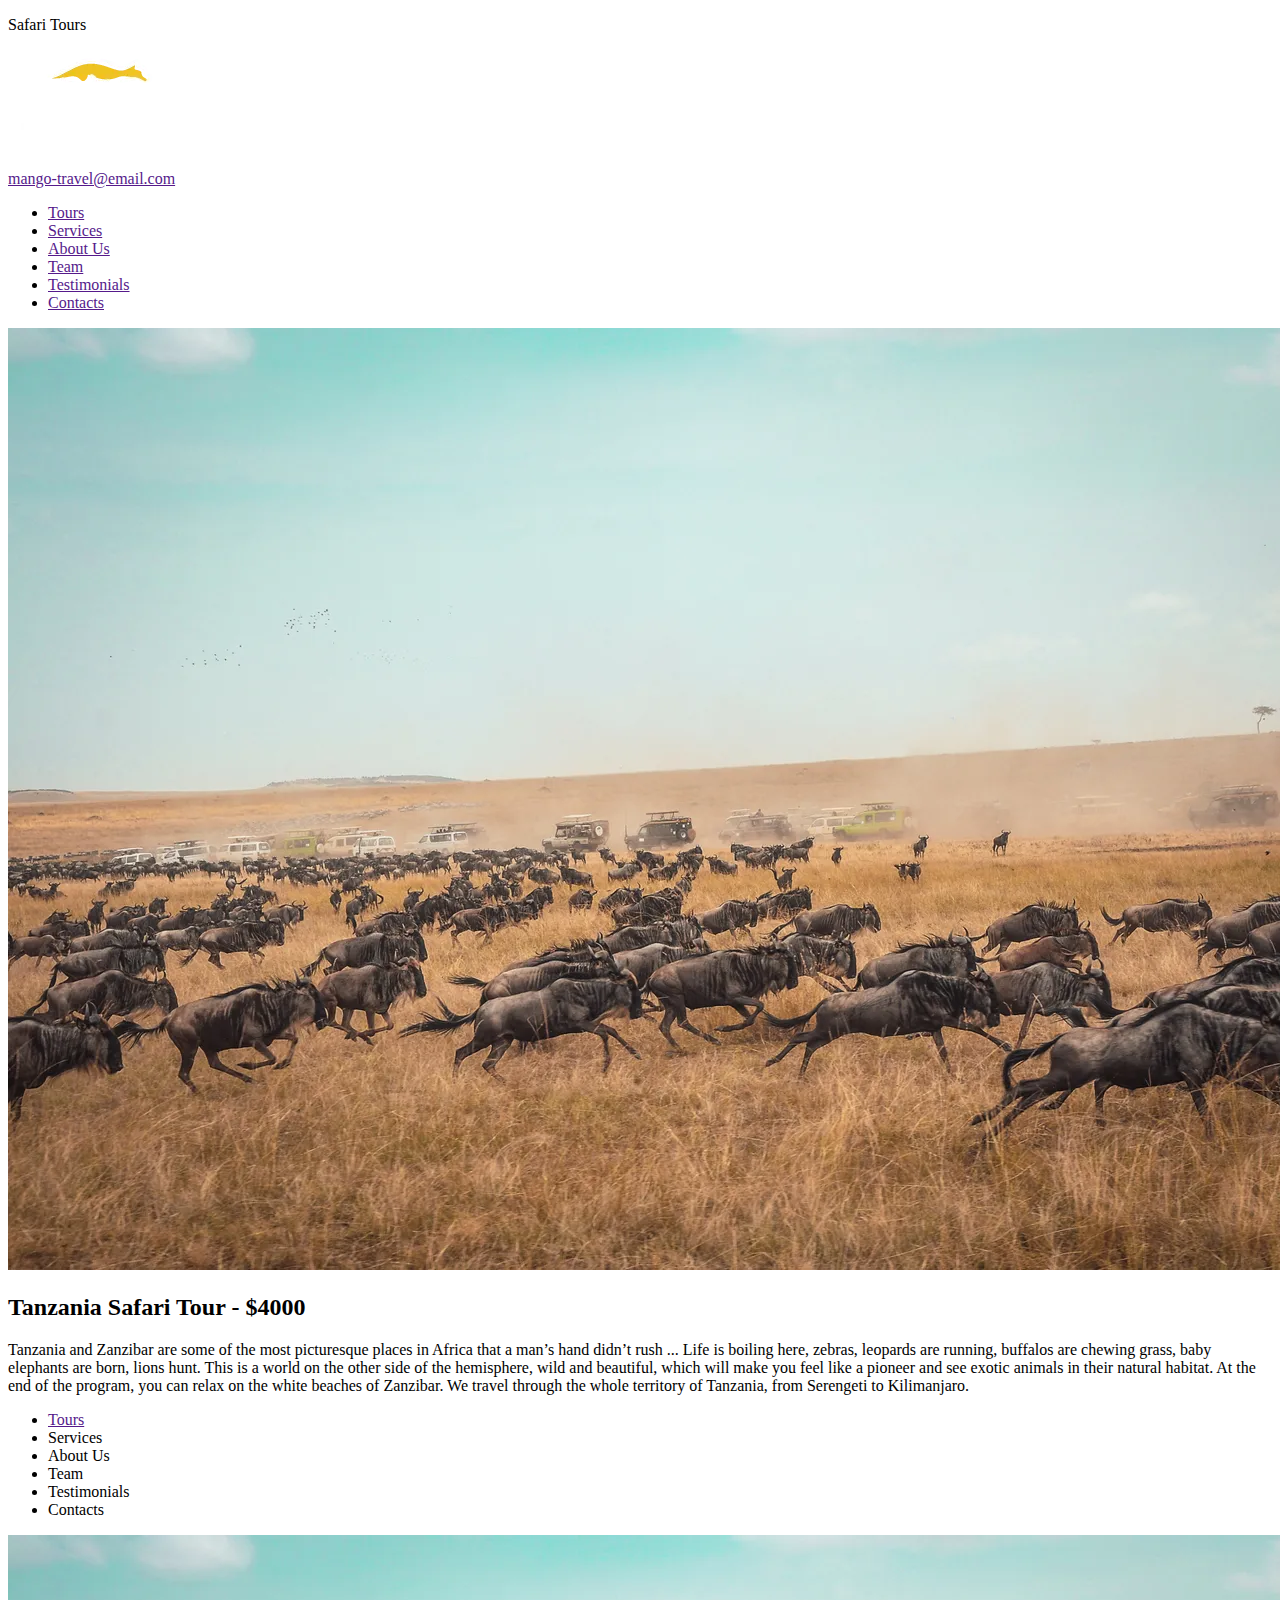
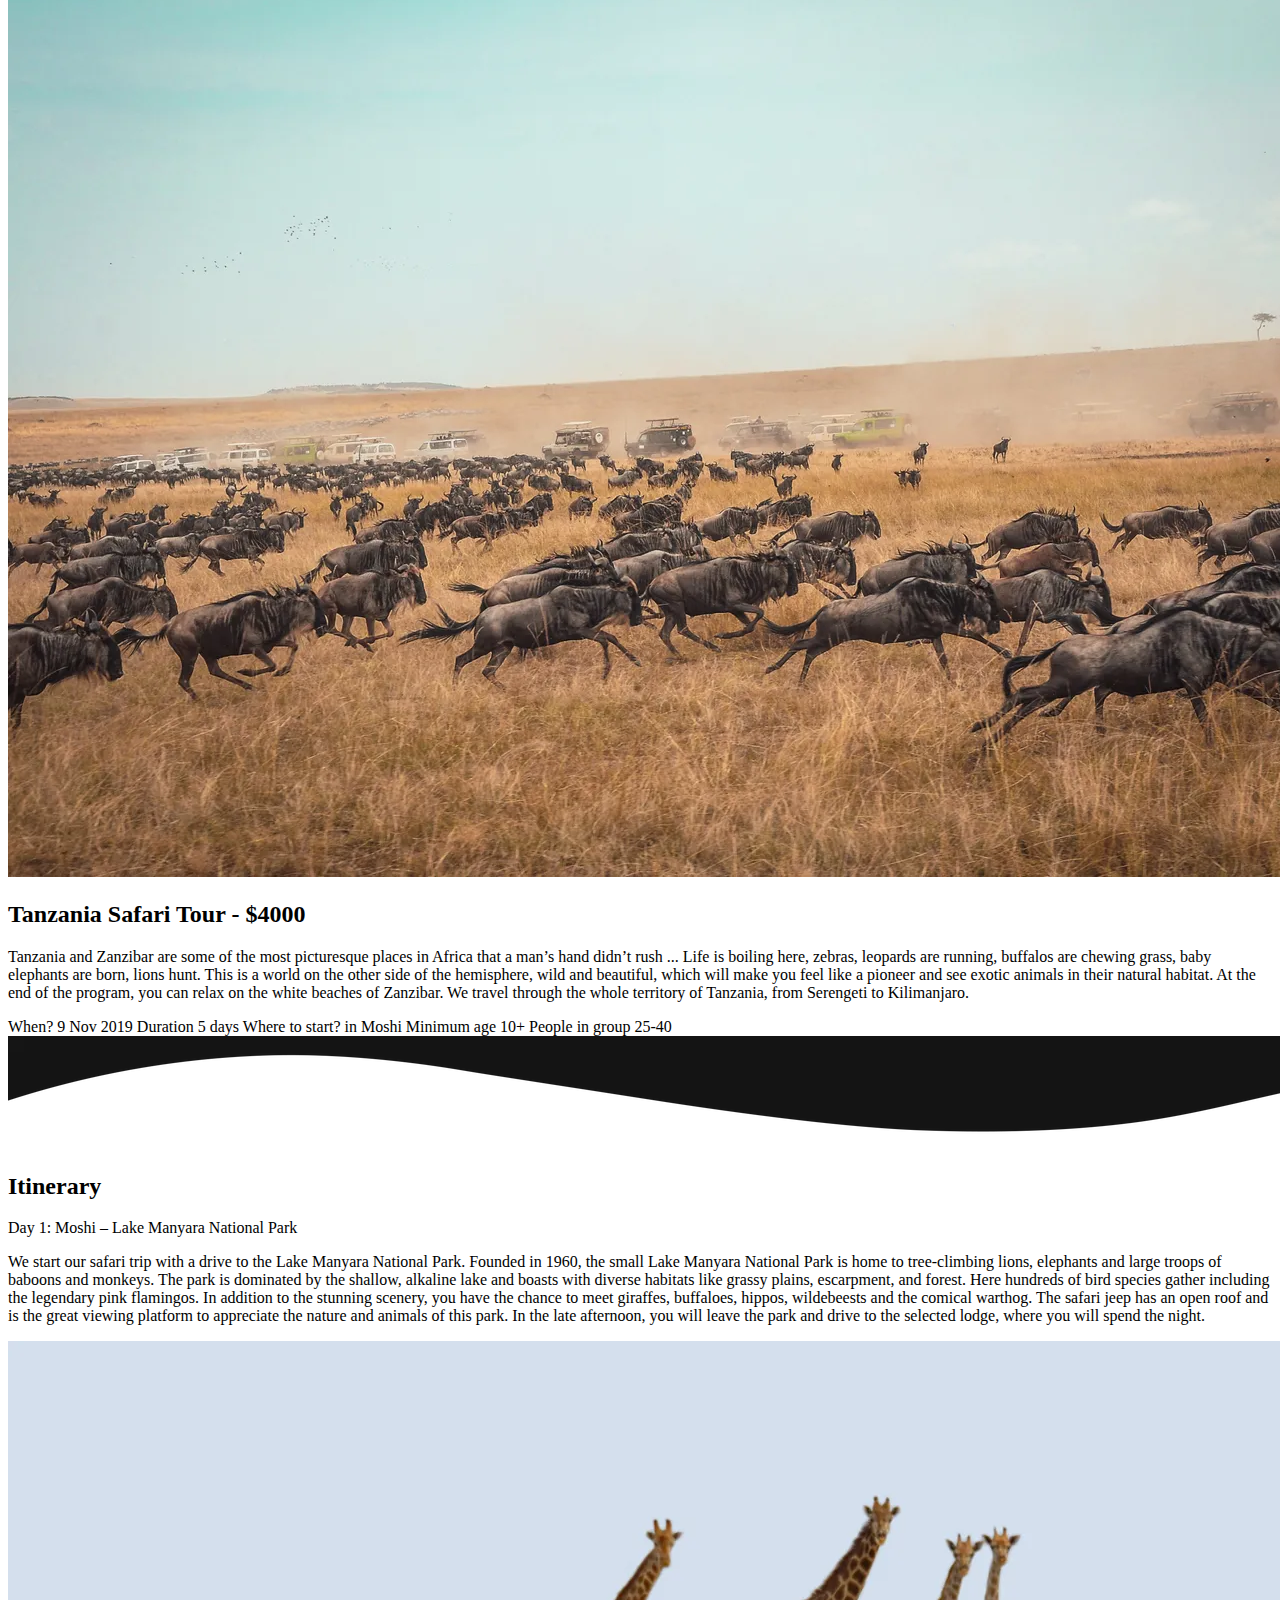
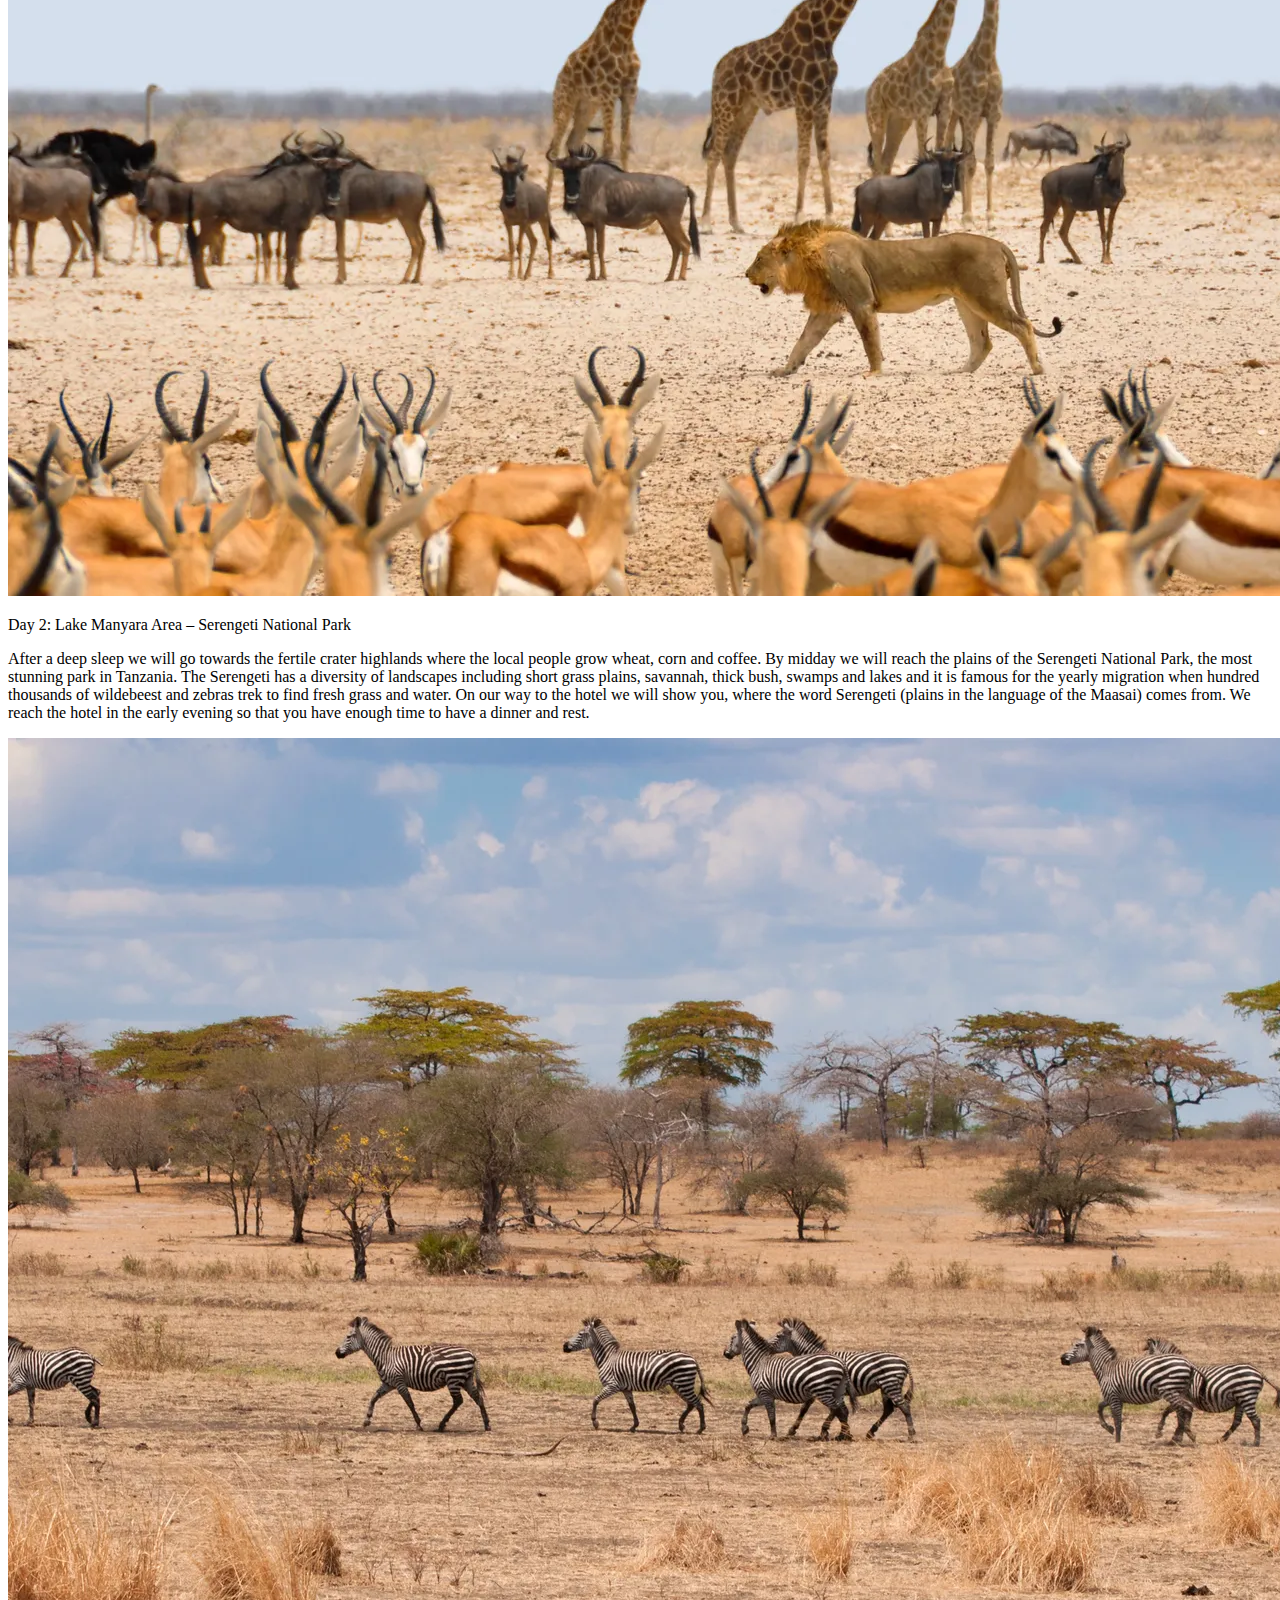
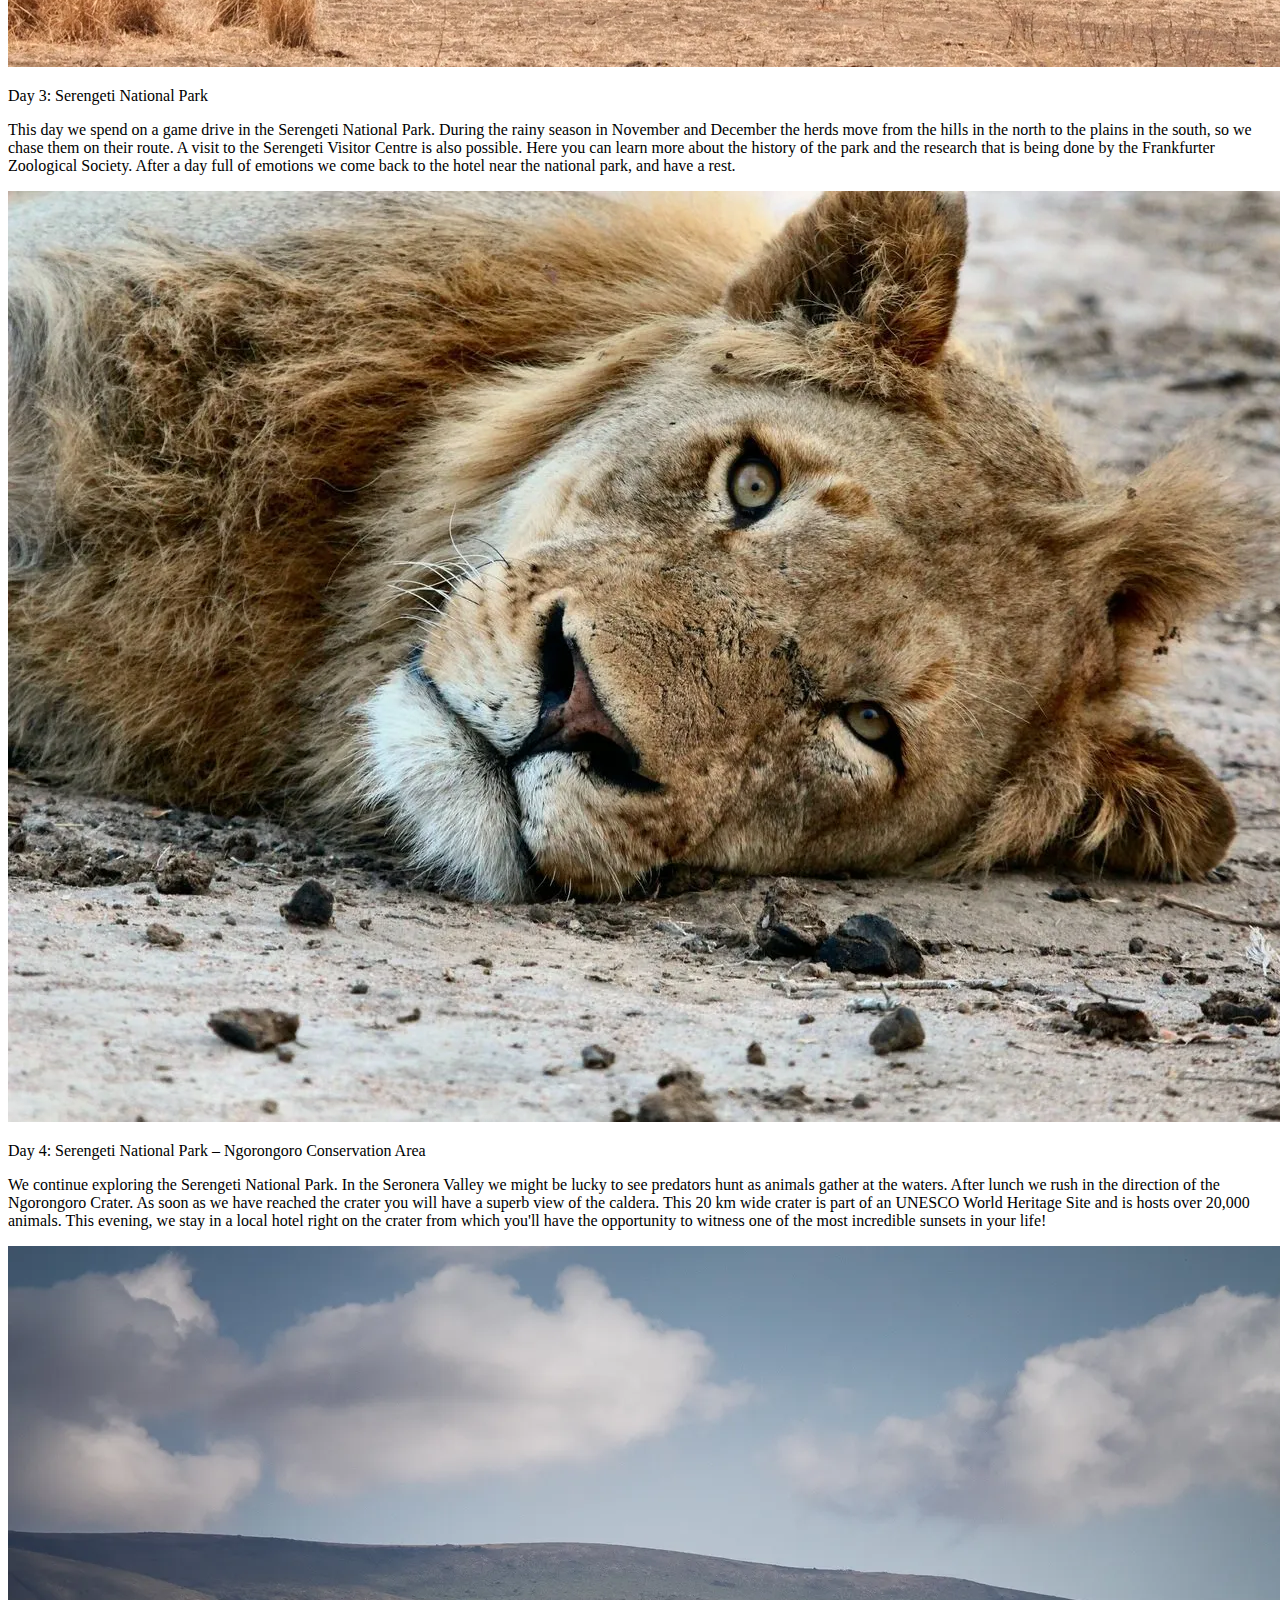
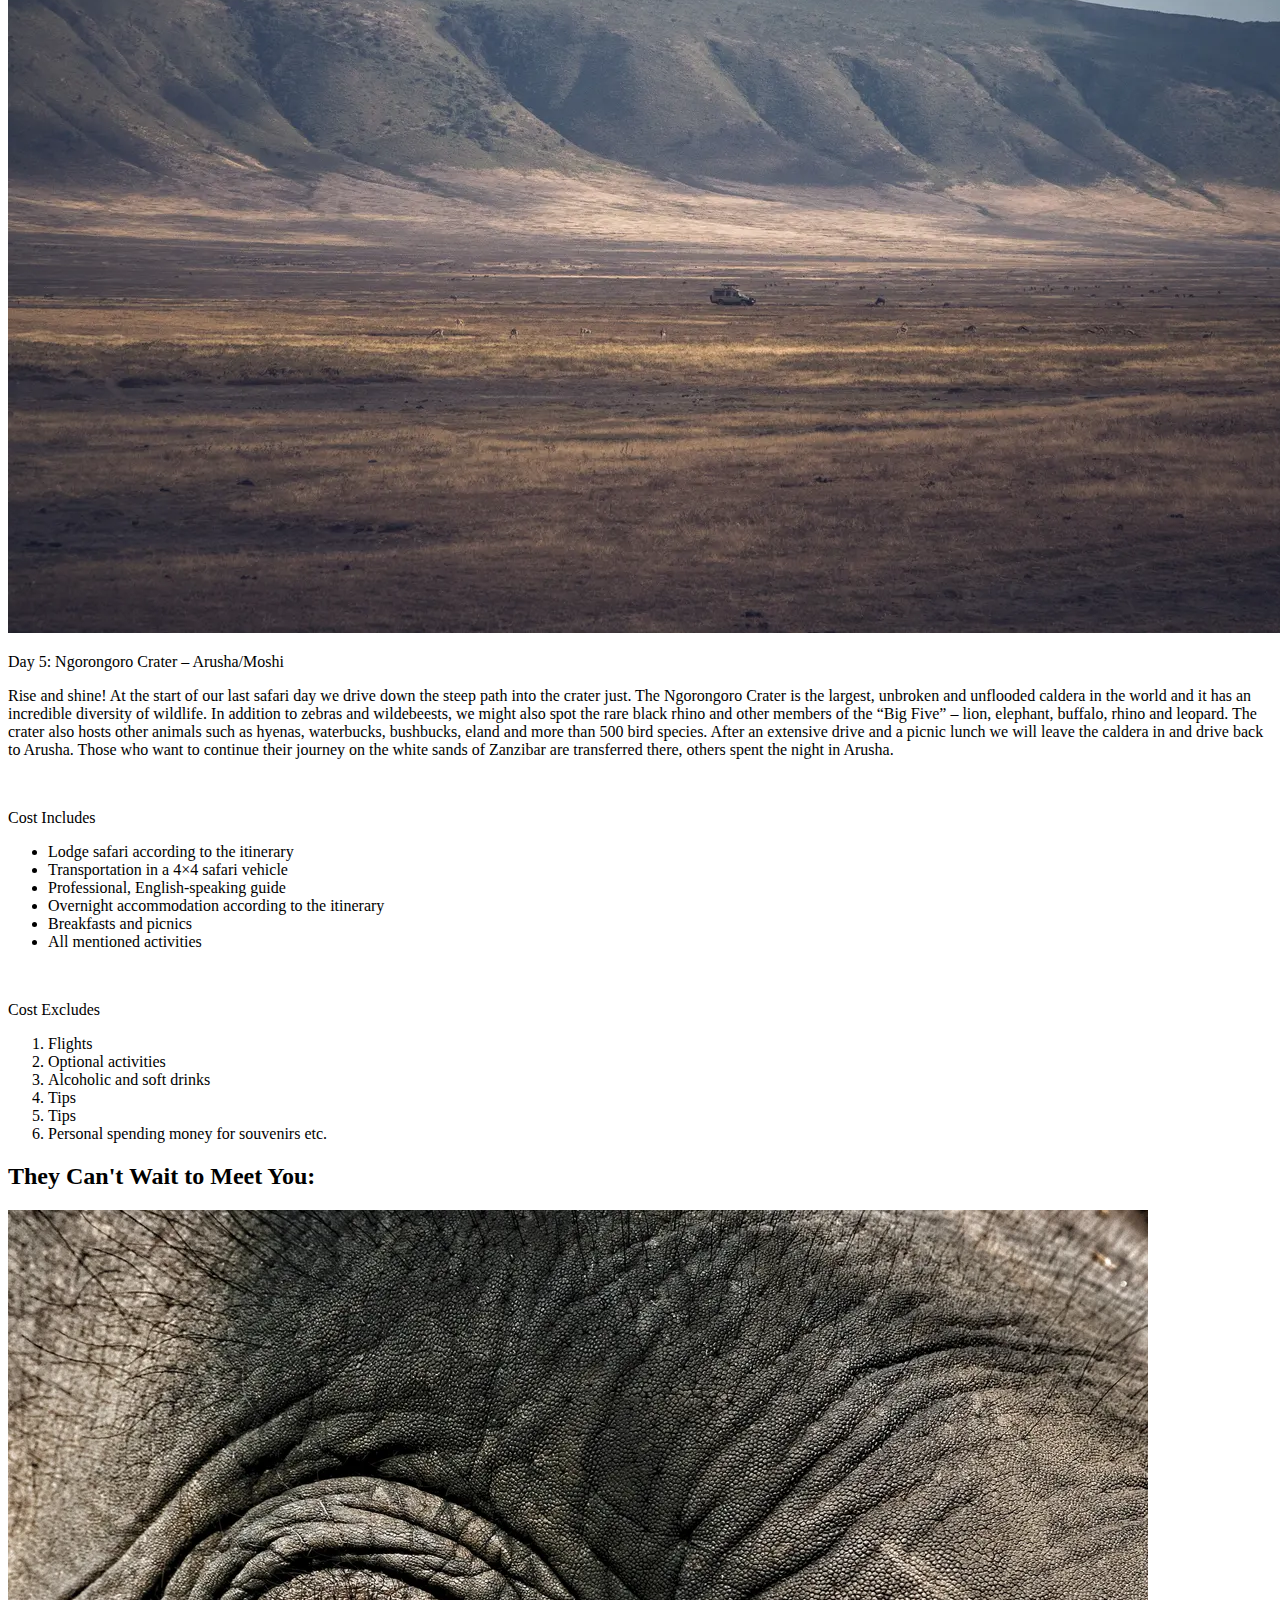
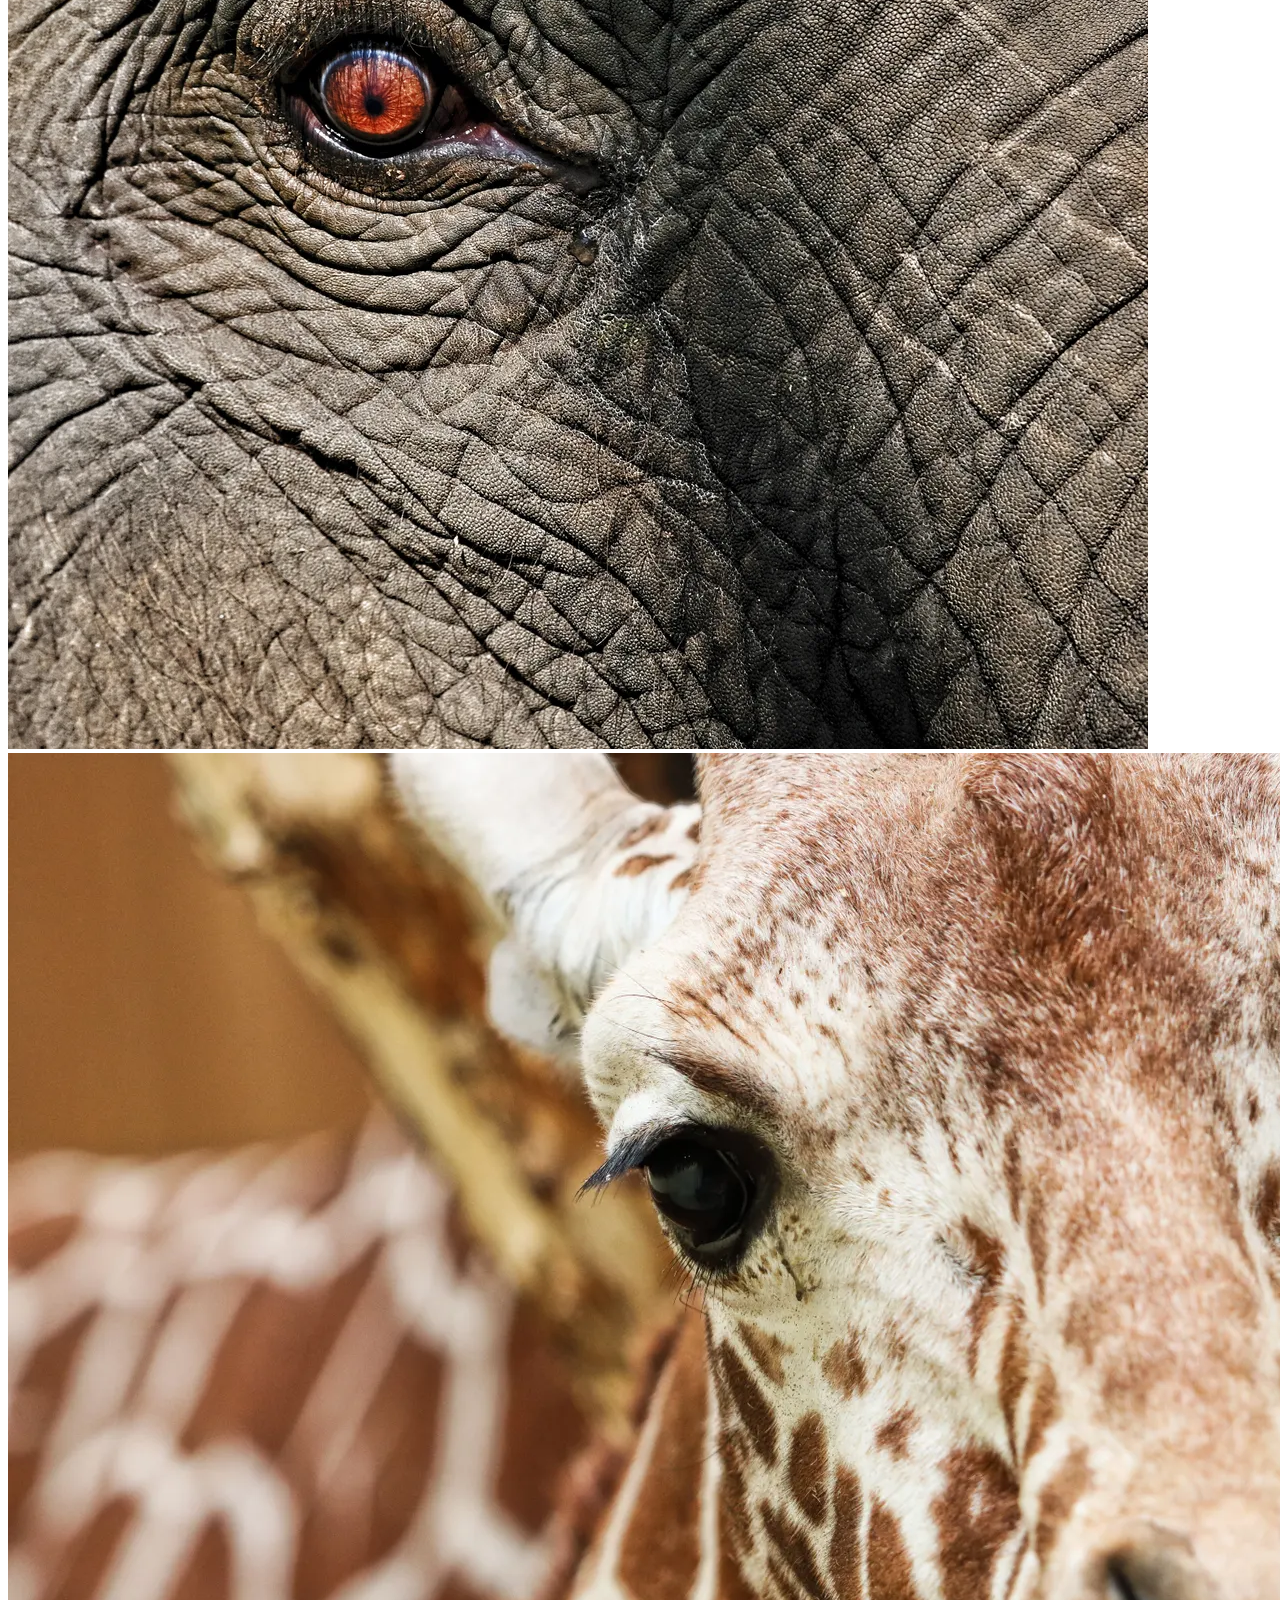
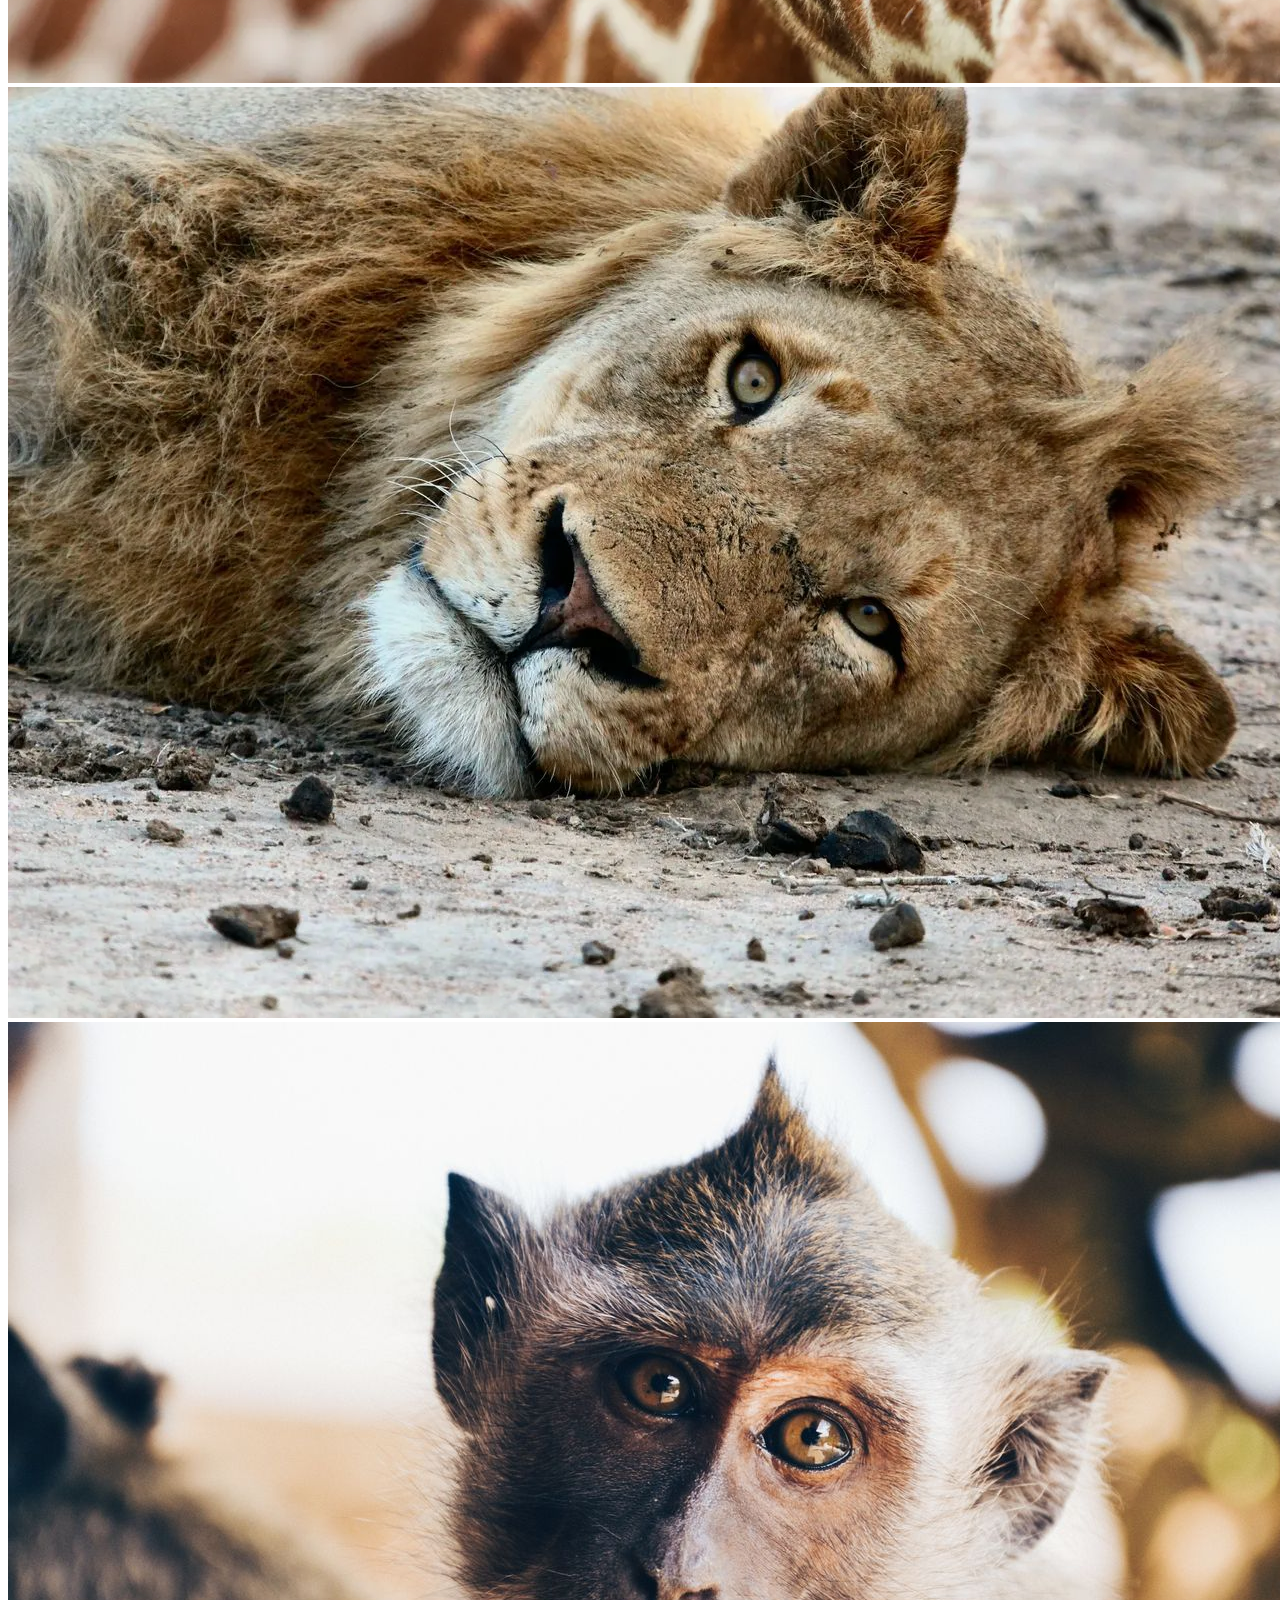
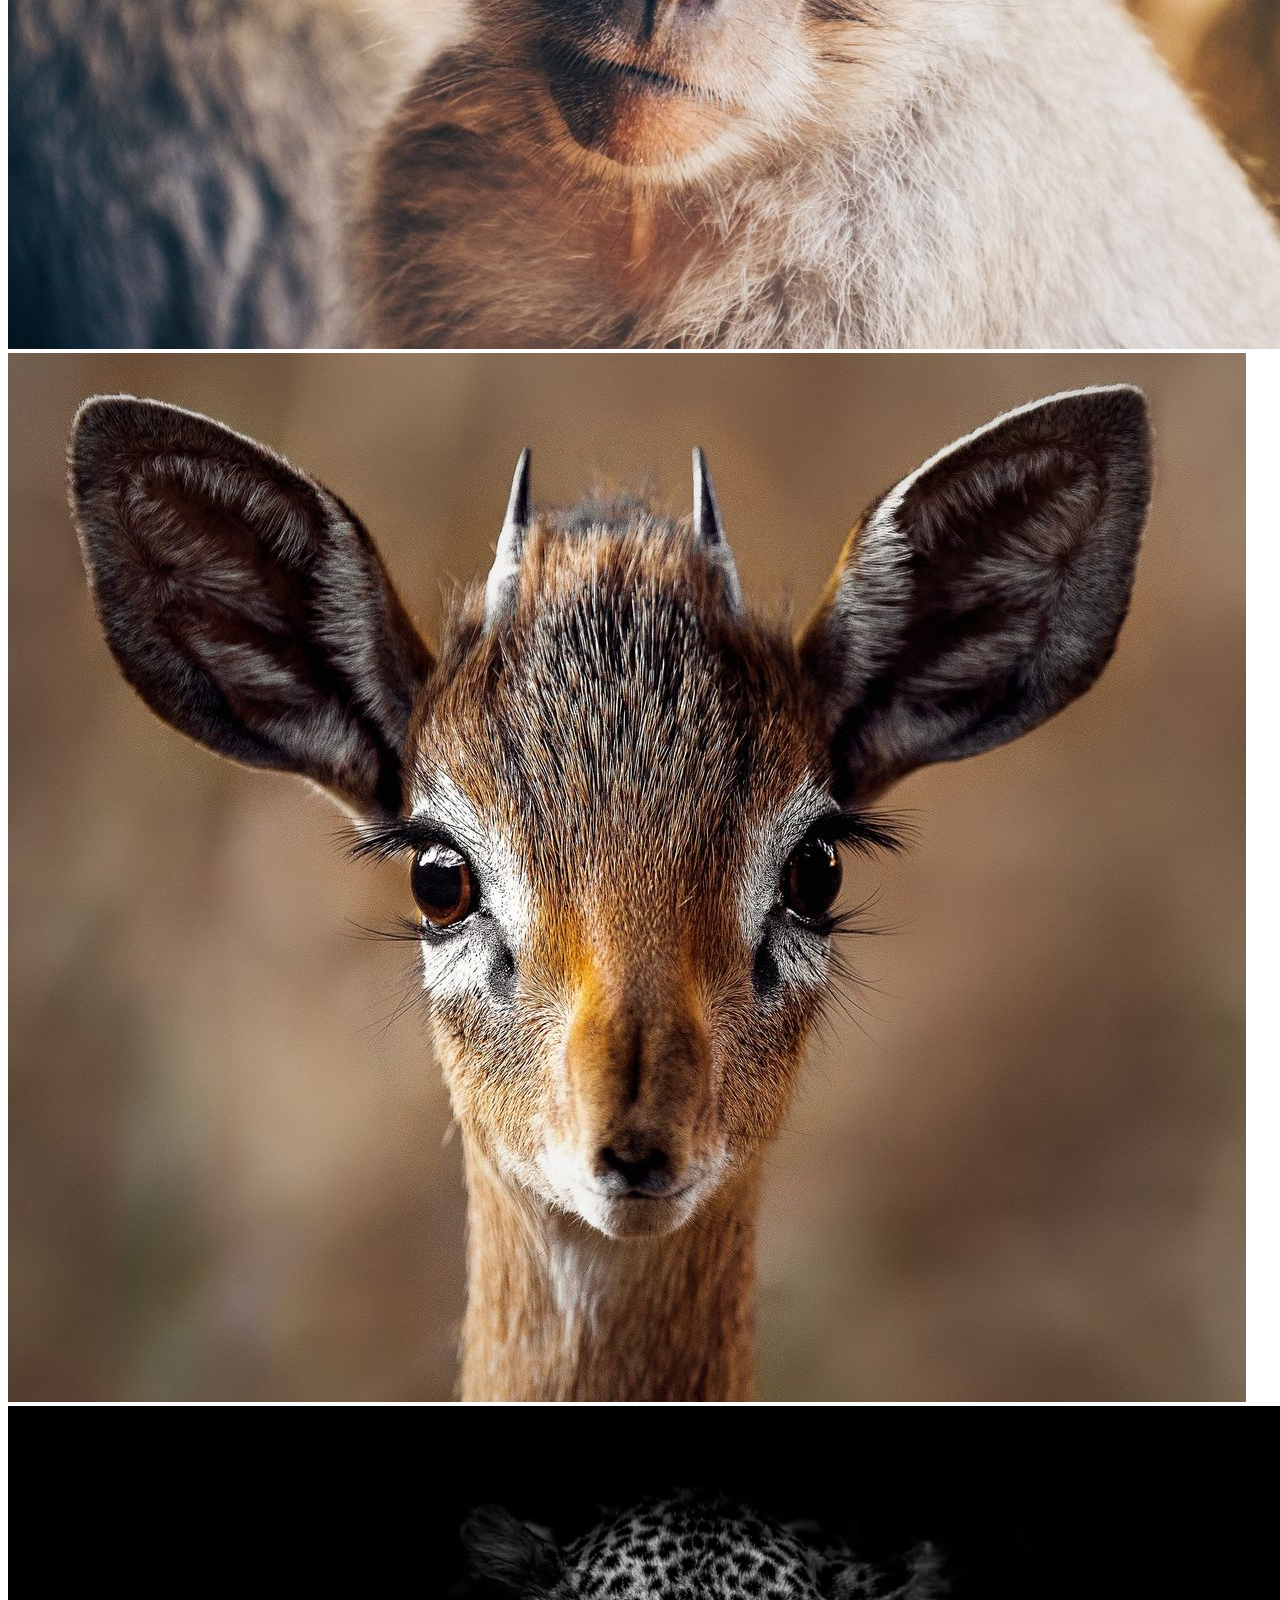
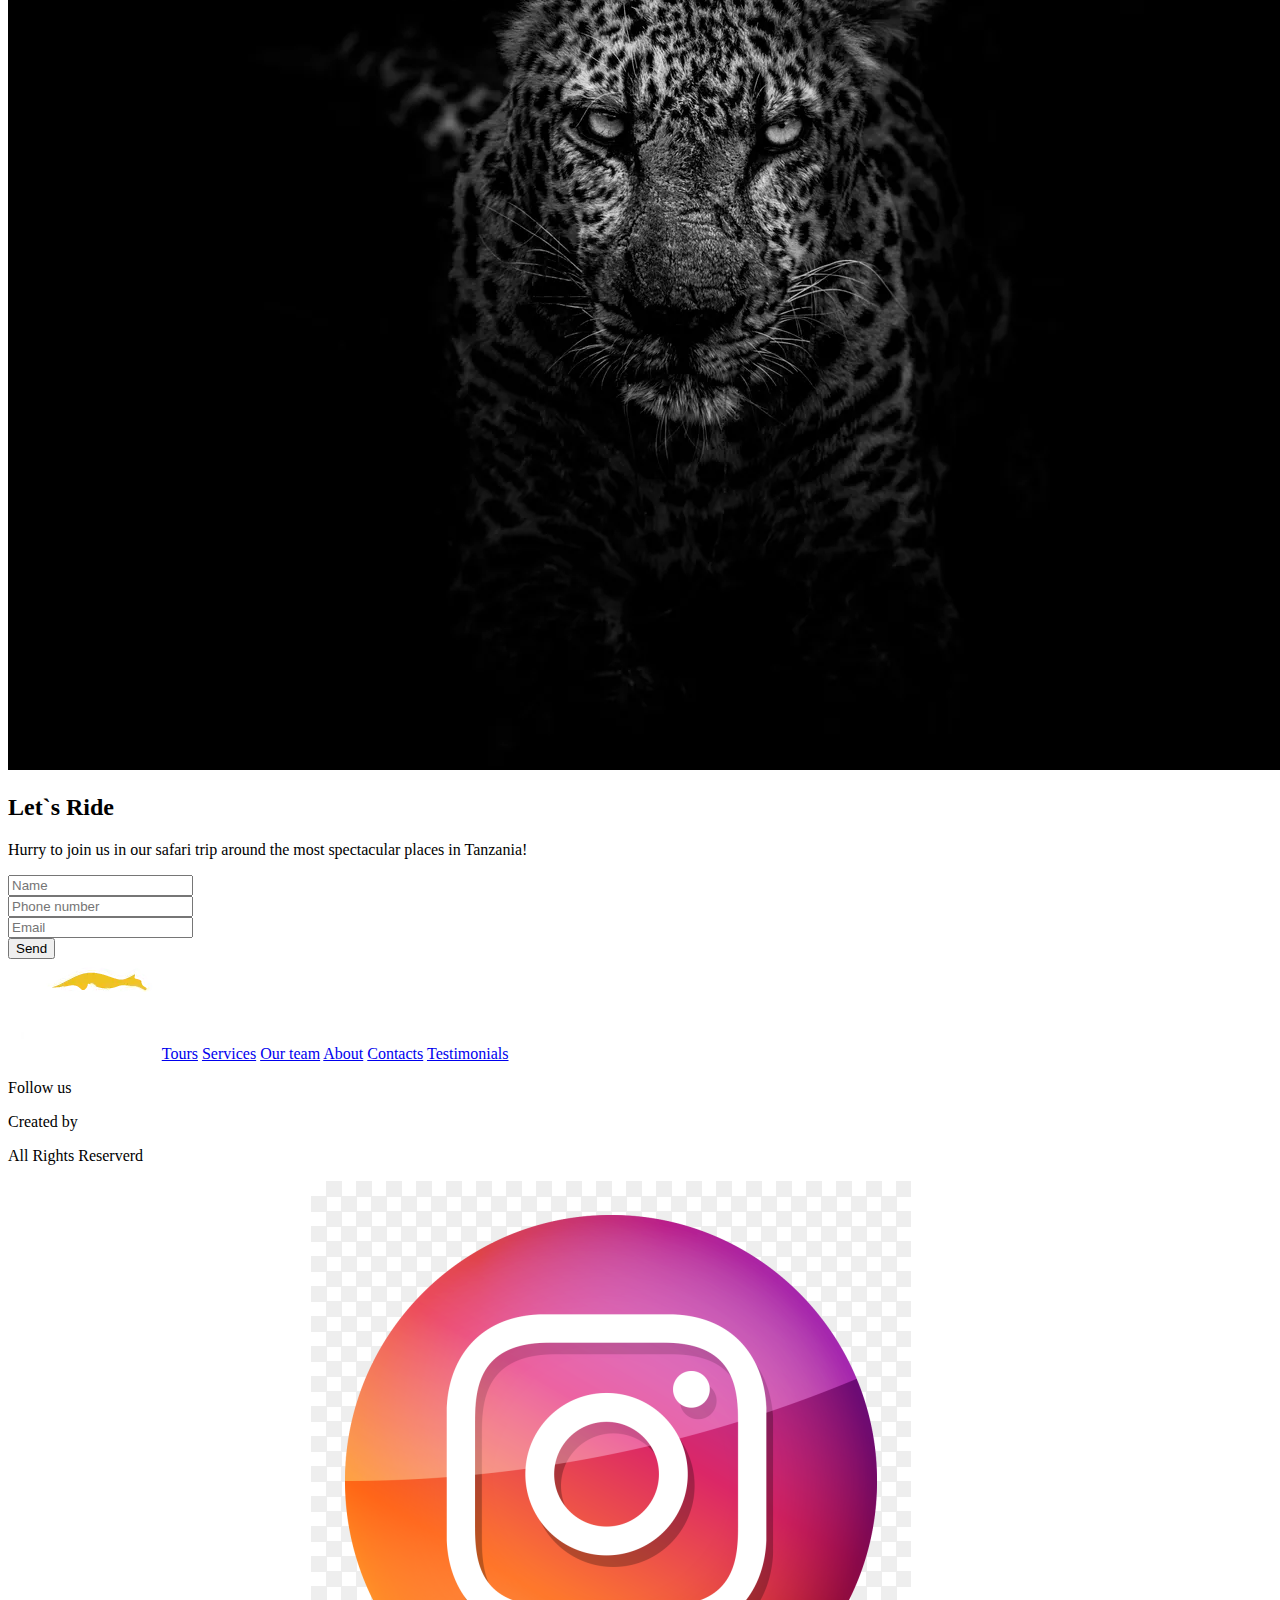
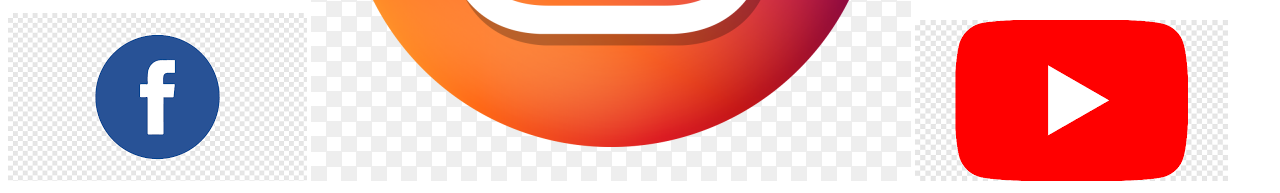
==== secondpage.html @ f49b32c6 "Added images footer and form" ====
<!DOCTYPE html>
<html lang="en">

<head>
    <meta charset="UTF-8">
    <meta http-equiv="X-UA-Compatible" content="IE=edge">
    <meta name="viewport" content="width=device-width, initial-scale=1.0">
    <title>Safari Tours</title>

</head>

<body>
    <!-- start Ivan section-->
    <header>
        <div>
            <p>Safari Tours</p>
        </div>
        <div class="logo">
            <img src="img-ivan/logo.webp" alt="logo">
        </div>
        <div class="email">
            <p><a href="">mango-travel@email.com</a></p>
        </div>
        <nav class="navigation-menu">
            <ul>
                <li><a href="">Tours</a></li>
                <li><a href="">Services</a></li>
                <li><a href="">About Us</a></li>
                <li><a href="">Team</a></li>
                <li><a href="">Testimonials</a></li>
                <li><a href="">Contacts</a></li>
            </ul>
        </nav>
    </header>
    <main>
        <div>
            <div class="tanzania-safari-tour">
                <img src=" img-ivan/animals-run.webp" alt="animals">
                <h2>Tanzania Safari Tour - $4000</h2>
                <p>Tanzania and Zanzibar are some of the most picturesque places in Africa that a man’s hand didn’t rush
                    ...
                    Life is boiling here, zebras, leopards are running, buffalos are chewing grass, baby elephants are
                    born,
                    lions hunt. This is a world on the other side of the hemisphere, wild and beautiful, which will make
                    you
                    feel like a pioneer and see exotic animals in their natural habitat. At the end of the program, you
                    can
                    relax on the white beaches of Zanzibar. We travel through the whole territory of Tanzania, from
                    Serengeti to Kilimanjaro.</p>
            </div>
            <nav class="navigation-menu">
                <ul>
                    <li><a href="">Tours</a></li>
                    <li><a href=""></a>Services</a></li>
                    <li><a href=""></a>About Us</a></li>
                    <li><a href=""></a>Team</a></li>
                    <li><a href=""></a>Testimonials</a></li>
                    <li><a href=""></a>Contacts</a></li>
                </ul>
            </nav>
            </header>
        </div>
        <div>
            <div class="tanzania-safari-tour">
                <img src=" img-ivan/animals-run.webp">
                <h2>Tanzania Safari Tour - $4000</h2>
                <p>Tanzania and Zanzibar are some of the most picturesque places in Africa that a man’s hand didn’t rush
                    ...
                    Life is boiling here, zebras, leopards are running, buffalos are chewing grass, baby elephants are
                    born,
                    lions hunt. This is a world on the other side of the hemisphere, wild and beautiful, which will make
                    you
                    feel like a pioneer and see exotic animals in their natural habitat. At the end of the program, you
                    can
                    relax on the white beaches of Zanzibar. We travel through the whole territory of Tanzania, from
                    Serengeti to Kilimanjaro.</p>
            </div>
            <div class="about-tour">
                <div class="info-about-tour">
                    <span>When? 9 Nov 2019</span>
                    <span>Duration 5 days</span>
                    <span>Where to start? in Moshi</span>
                    <span>Minimum age 10+</span>
                    <span>People in group 25-40</span>
                </div>
            </div>
            <!--finish Ivan Section-->
            <section>
                <div>
                    <img src="img-yevhen/line-black.webp" alt="line-black">
                </div>
                <h2>Itinerary</h2>
                <p>Day 1: Moshi – Lake Manyara National Park</p>
                <p>We start our safari trip with a drive to the Lake Manyara National Park. Founded in 1960, the small
                    Lake
                    Manyara National Park is home to tree-climbing lions, elephants and large troops of baboons and
                    monkeys.
                    The park is dominated by the shallow, alkaline lake and boasts with diverse habitats like grassy
                    plains,
                    escarpment, and forest. Here hundreds of bird species gather including the legendary pink flamingos.
                    In
                    addition to the stunning scenery, you have the chance to meet giraffes, buffaloes, hippos,
                    wildebeests
                    and the comical warthog. The safari jeep has an open roof and is the great viewing platform to
                    appreciate the nature and animals of this park. In the late afternoon, you will leave the park and
                    drive
                    to the selected lodge, where you will spend the night.</p>
                <img src="img-yevhen/animals-photo.webp" alt="animals-photo">
                <p>Day 2: Lake Manyara Area – Serengeti National Park</p>
                <p>After a deep sleep we will go towards the fertile crater highlands where the local people grow wheat,
                    corn and coffee. By midday we will reach the plains of the Serengeti National Park, the most
                    stunning
                    park in Tanzania. The Serengeti has a diversity of landscapes including short grass plains,
                    savannah,
                    thick bush, swamps and lakes and it is famous for the yearly migration when hundred thousands of
                    wildebeest and zebras trek to find fresh grass and water. On our way to the hotel we will show you,
                    where the word Serengeti (plains in the language of the Maasai) comes from. We reach the hotel in
                    the
                    early evening so that you have enough time to have a dinner and rest.</p>
                <img src="img-yevhen/zebra-photo.webp" alt="zebra-photo">
                <p>Day 3: Serengeti National Park</p>
                <p>This day we spend on a game drive in the Serengeti National Park. During the rainy season in November
                    and
                    December the herds move from the hills in the north to the plains in the south, so we chase them on
                    their route. A visit to the Serengeti Visitor Centre is also possible. Here you can learn more about
                    the
                    history of the park and the research that is being done by the Frankfurter Zoological Society. After
                    a
                    day full of emotions we come back to the hotel near the national park, and have a rest.</p>
                <img src="img-yevhen/lion-photo.webp" alt="lion-photo">
                <p>Day 4: Serengeti National Park – Ngorongoro Conservation Area</p>
                <p>We continue exploring the Serengeti National Park. In the Seronera Valley we might be lucky to see
                    predators hunt as animals gather at the waters. After lunch we rush in the direction of the
                    Ngorongoro
                    Crater. As soon as we have reached the crater you will have a superb view of the caldera. This 20 km
                    wide crater is part of an UNESCO World Heritage Site and is hosts over 20,000 animals. This evening,
                    we
                    stay in a local hotel right on the crater from which you'll have the opportunity to witness one of
                    the
                    most incredible sunsets in your life!</p>
                <img src="img-yevhen/fon.webp" alt="fon-photo">
                <p>Day 5: Ngorongoro Crater – Arusha/Moshi</p>
                <p>Rise and shine! At the start of our last safari day we drive down the steep path into the crater
                    just.
                    The Ngorongoro Crater is the largest, unbroken and unflooded caldera in the world and it has an
                    incredible diversity of wildlife. In addition to zebras and wildebeests, we might also spot the rare
                    black rhino and other members of the “Big Five” – lion, elephant, buffalo, rhino and leopard. The
                    crater
                    also hosts other animals such as hyenas, waterbucks, bushbucks, eland and more than 500 bird
                    species.
                    After an extensive drive and a picnic lunch we will leave the caldera in and drive back to Arusha.
                    Those
                    who want to continue their journey on the white sands of Zanzibar are transferred there, others
                    spent
                    the night in Arusha.</p>
            </section>
            <section>
                <img>
                <p>Cost Includes</p>
                <ul>
                    <li>Lodge safari according to the itinerary</li>
                    <li>Transportation in a 4×4 safari vehicle</li>
                    <li>Professional, English-speaking guide</li>
                    <li>Overnight accommodation according to the itinerary</li>
                    <li>Breakfasts and picnics</li>
                    <li>All mentioned activities</li>
                </ul>
                <img>
                <p>Cost Excludes</p>
                <ol>
                    <li>Flights</li>
                    <li>Optional activities</li>
                    <li>Alcoholic and soft drinks</li>
                    <li>Tips</li>
                    <li>Tips</li>
                    <li>Personal spending money for souvenirs etc.</li>
                </ol>
            </section>
            <!--Roman start working-->
            <section>
                <div>
                    <h2>They Can't Wait to Meet You:</h2>
                    <img src="img-roman/elephant.png" alt="elephant">
                    <img src="img-roman/giraffe.png" alt="giraffe">
                    <img src="img-roman/lion.png" alt="lion">
                    <img src="img-roman/monkey.jpg" alt="monkey">
                    <img src="img-roman/pretty-anilmal.jpg" alt="pretty-anilmal">
                </div>
            </section>
            <section>
                <div class="сontent-want-to-see-real-africa">
                    <img src="img-roman/leopard.png" alt="leopard">
                    <h2>Let`s Ride</h2>
                    <p>Hurry to join us in our safari trip around the most spectacular places in Tanzania!</p>
                    <div class="contact-form-lets-ride">
                        <form action="#">
                            <div>
                                <input type="text" placeholder="Name">
                            </div>
                            <div>
                                <input type="number" placeholder="Phone number">
                            </div>
                            <div>
                                <input type="email" placeholder="Email">
                            </div>
                            <button type="submit">Send</button>
                        </form>
                    </div>
            </section>
    </main>
    <footer>
        <img src="img-roman/mango-travel-logo.png" alt="mango-icon">
        <a href="#">Tours</a>
        <a href="#">Services</a>
        <a href="#">Our team</a>
        <a href="#">About</a>
        <a href="#">Contacts</a>
        <a href="#">Testimonials</a>
        <p>Follow us</p>
        <p>Created by</p>
        <p>All Rights Reserverd</p>
        <img src="img-roman/facebook-logo.png" alt="facebook-logo">
        <img src="img-roman/instagram-logo.png" alt="instagram-logo">
        <img src="img-roman/youtube-logo.png" alt="youtube-logo">
    </footer>
    <!--Roman ends working-->
</body>

</html>
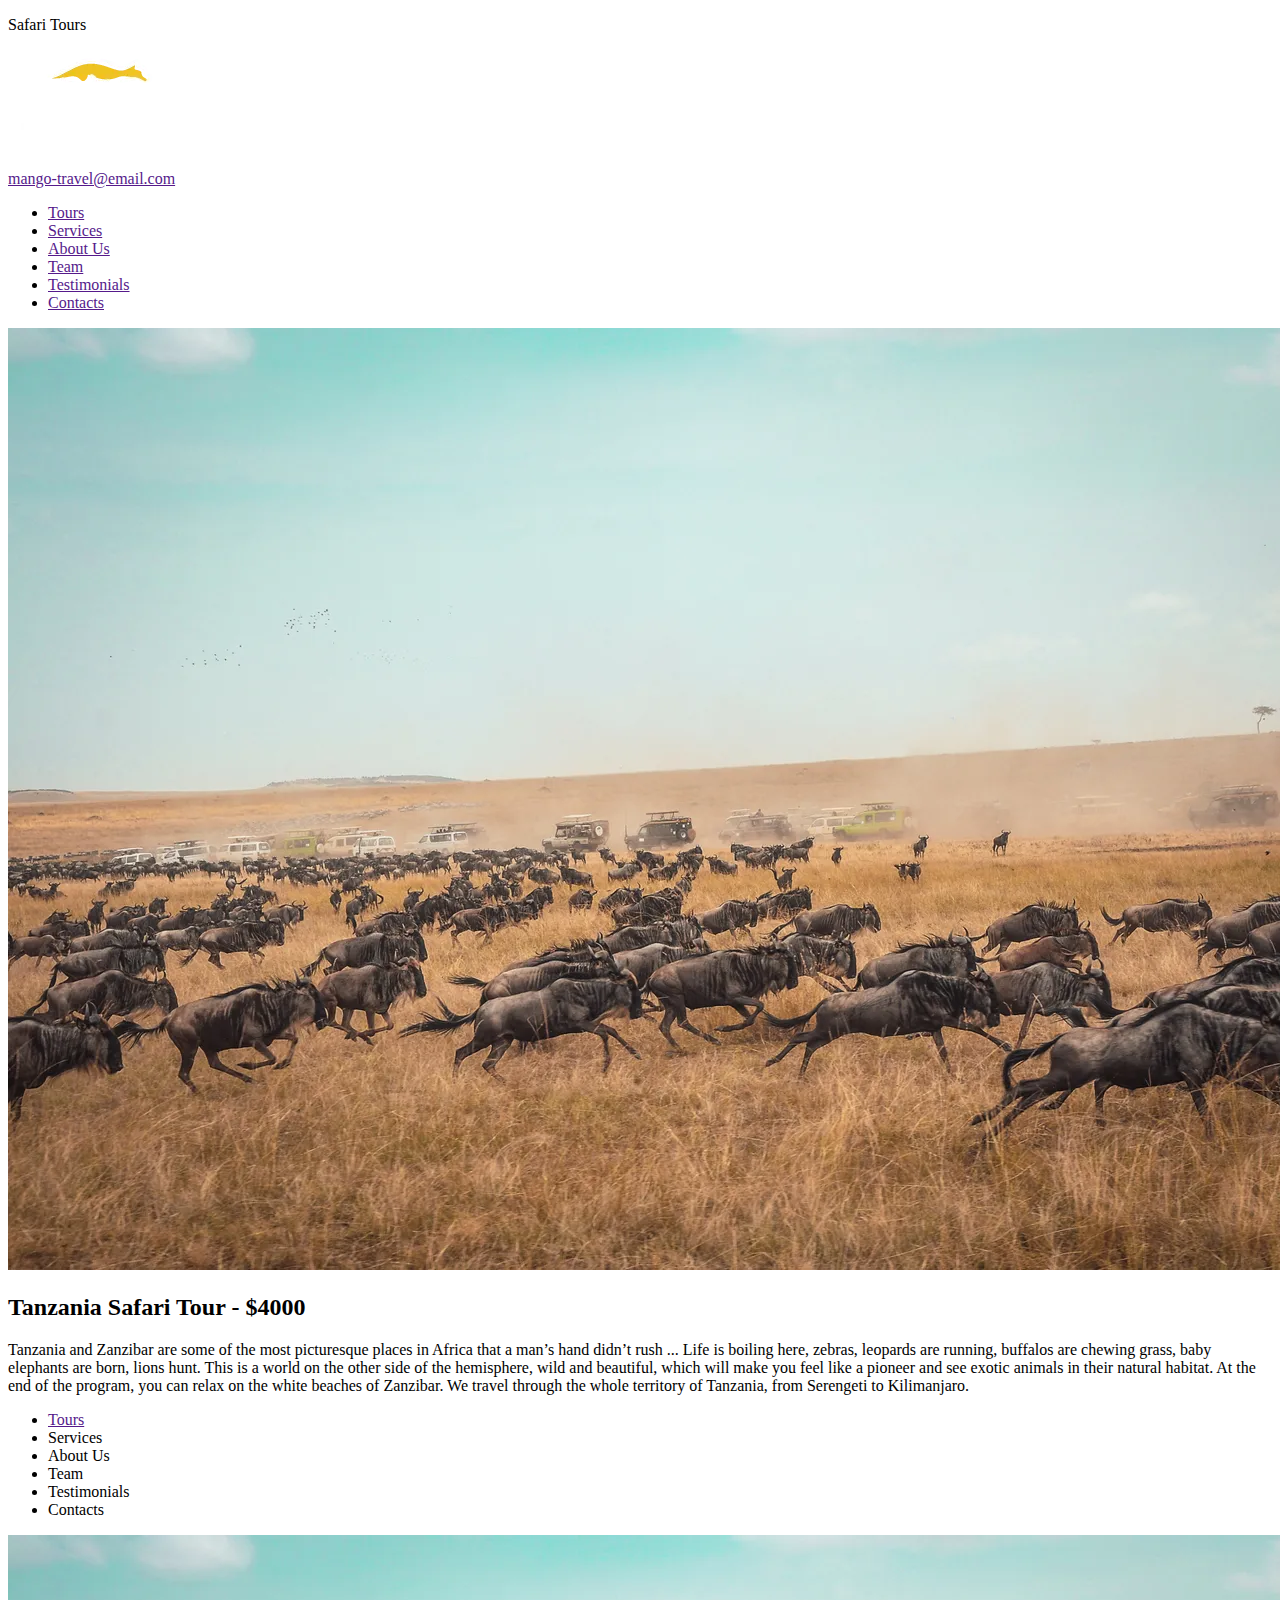
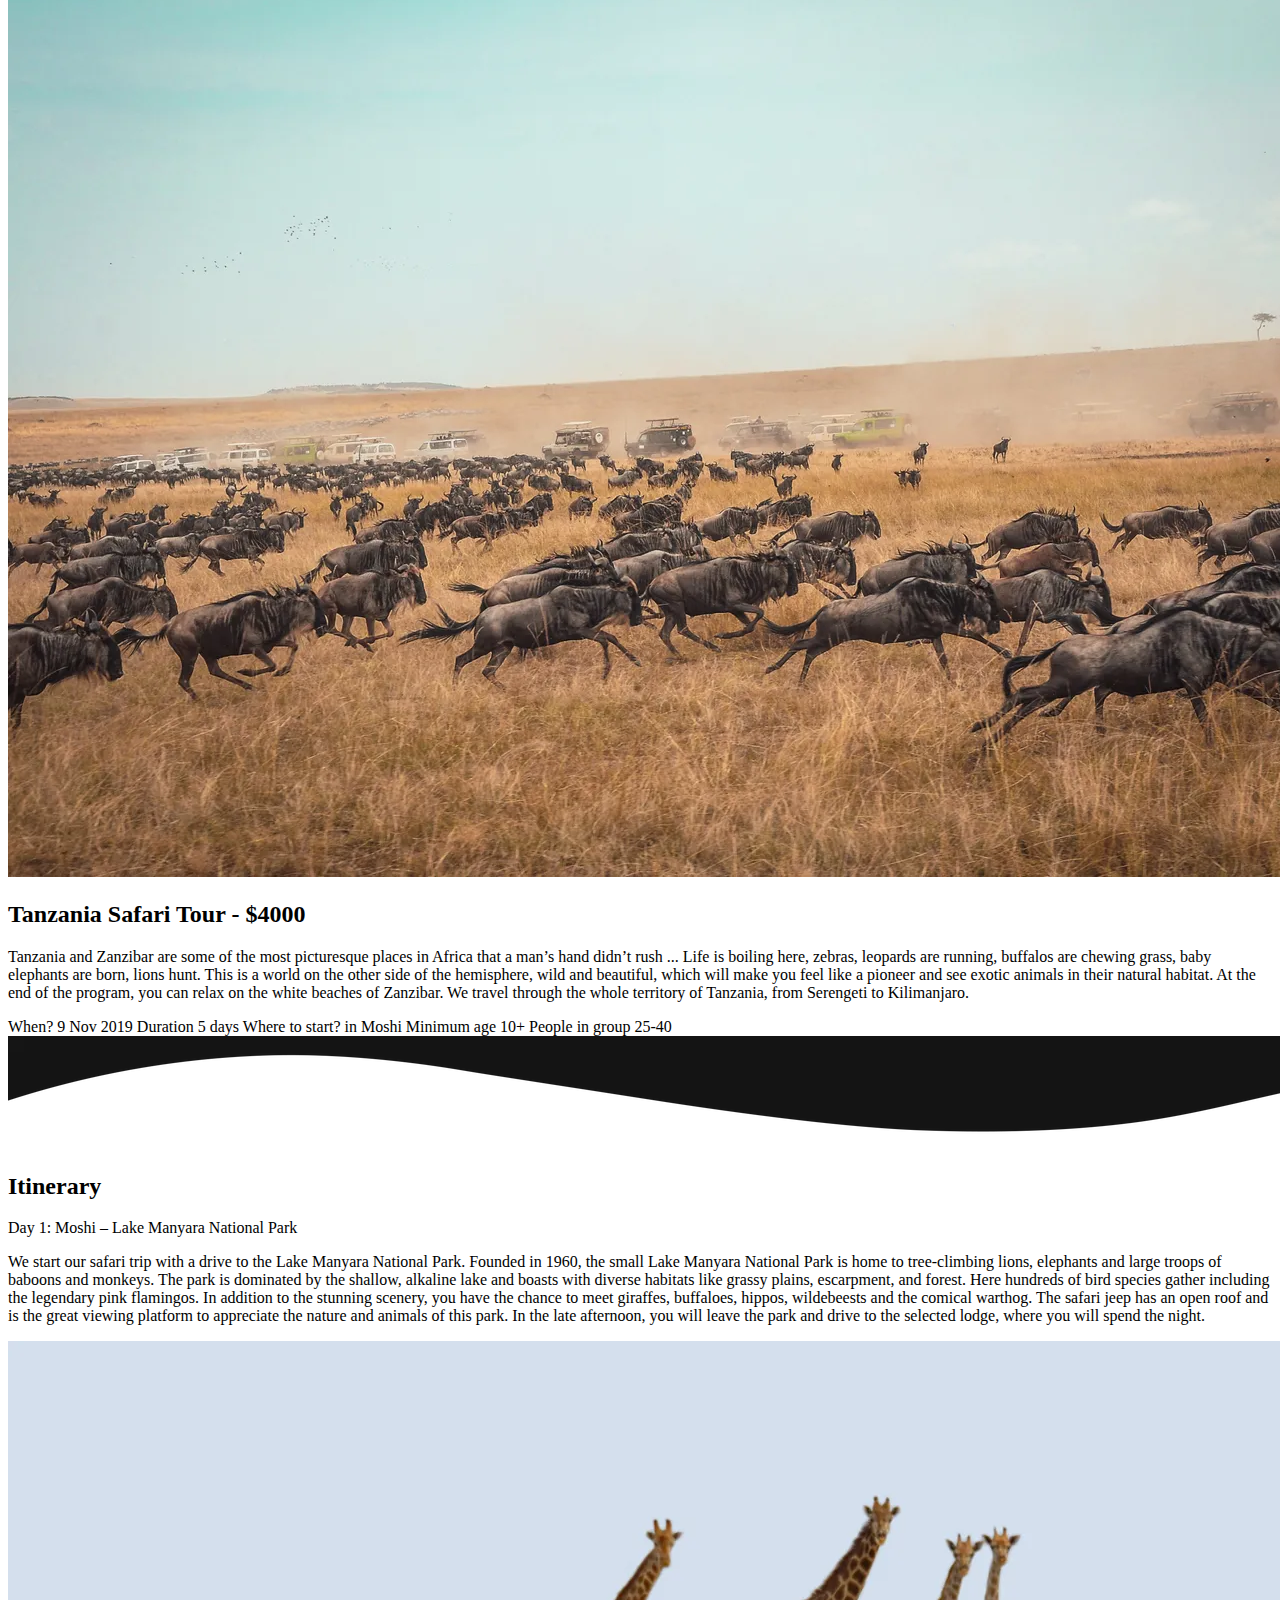
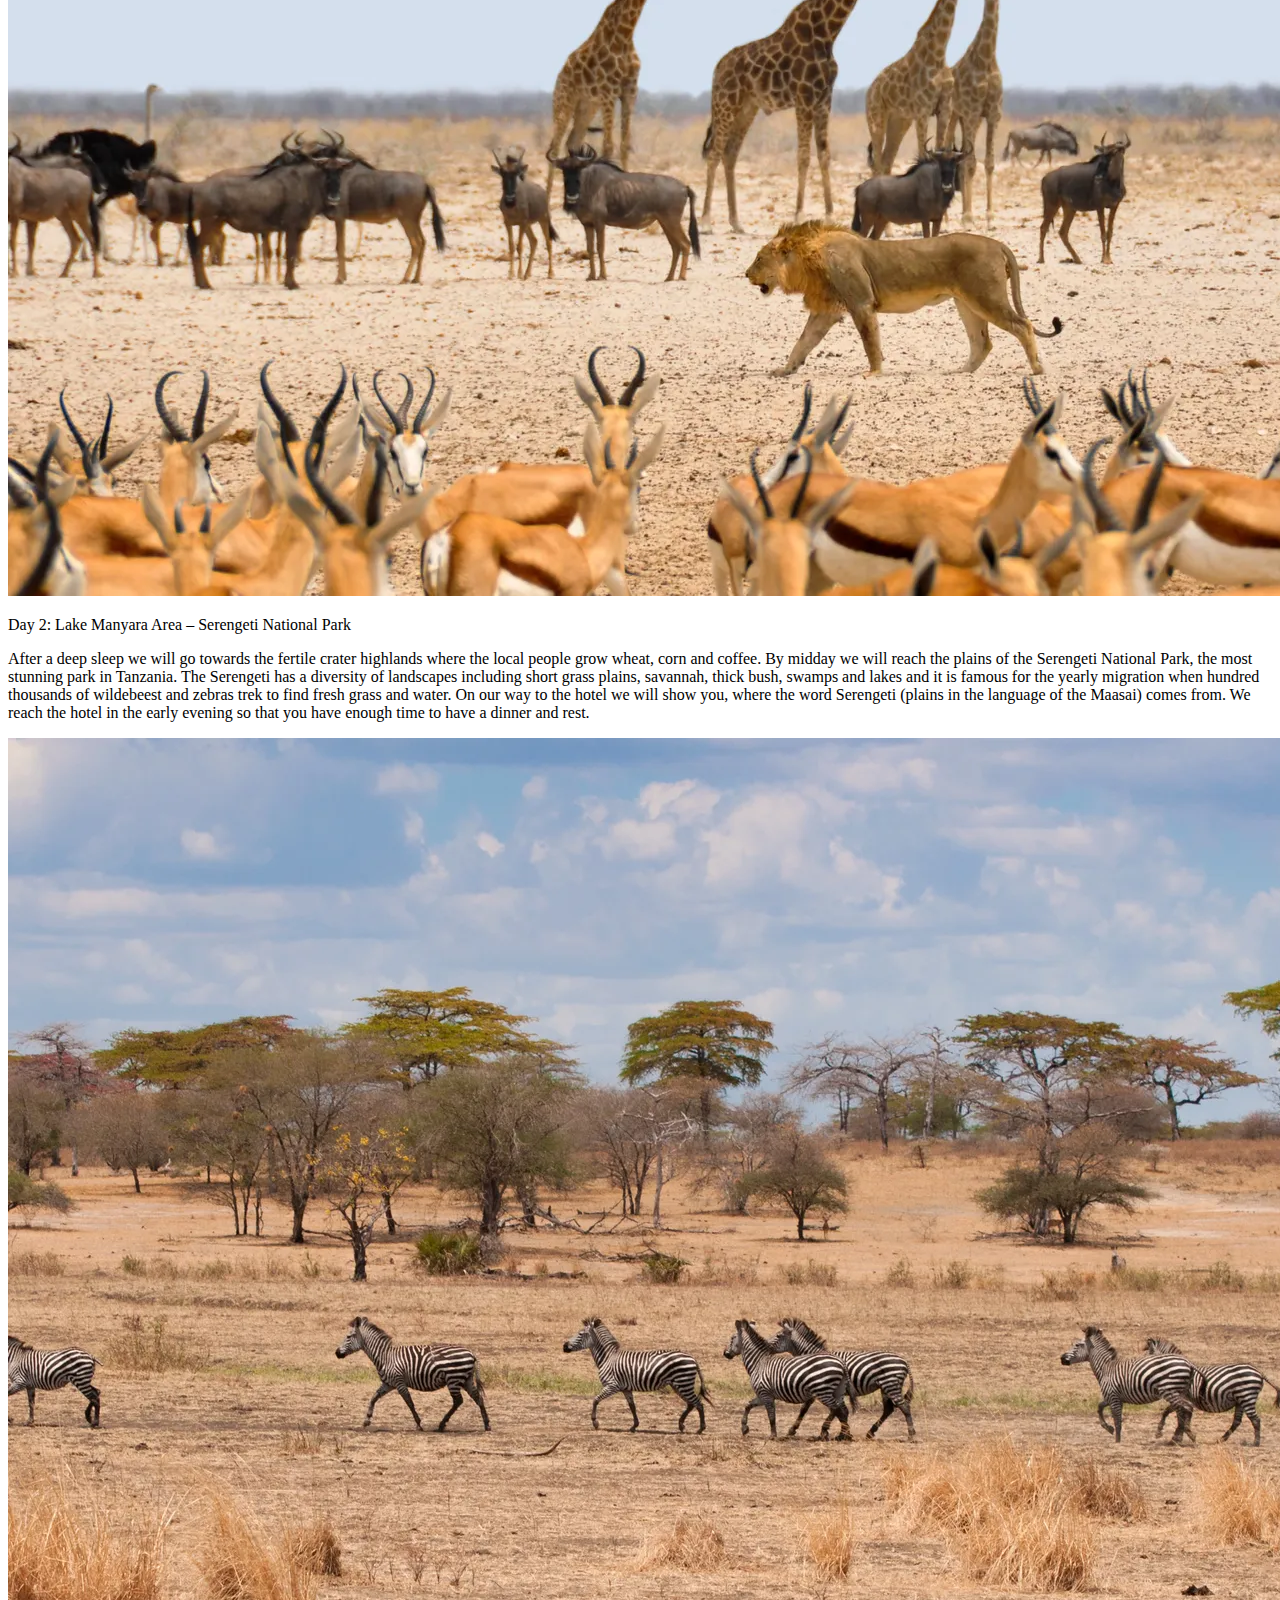
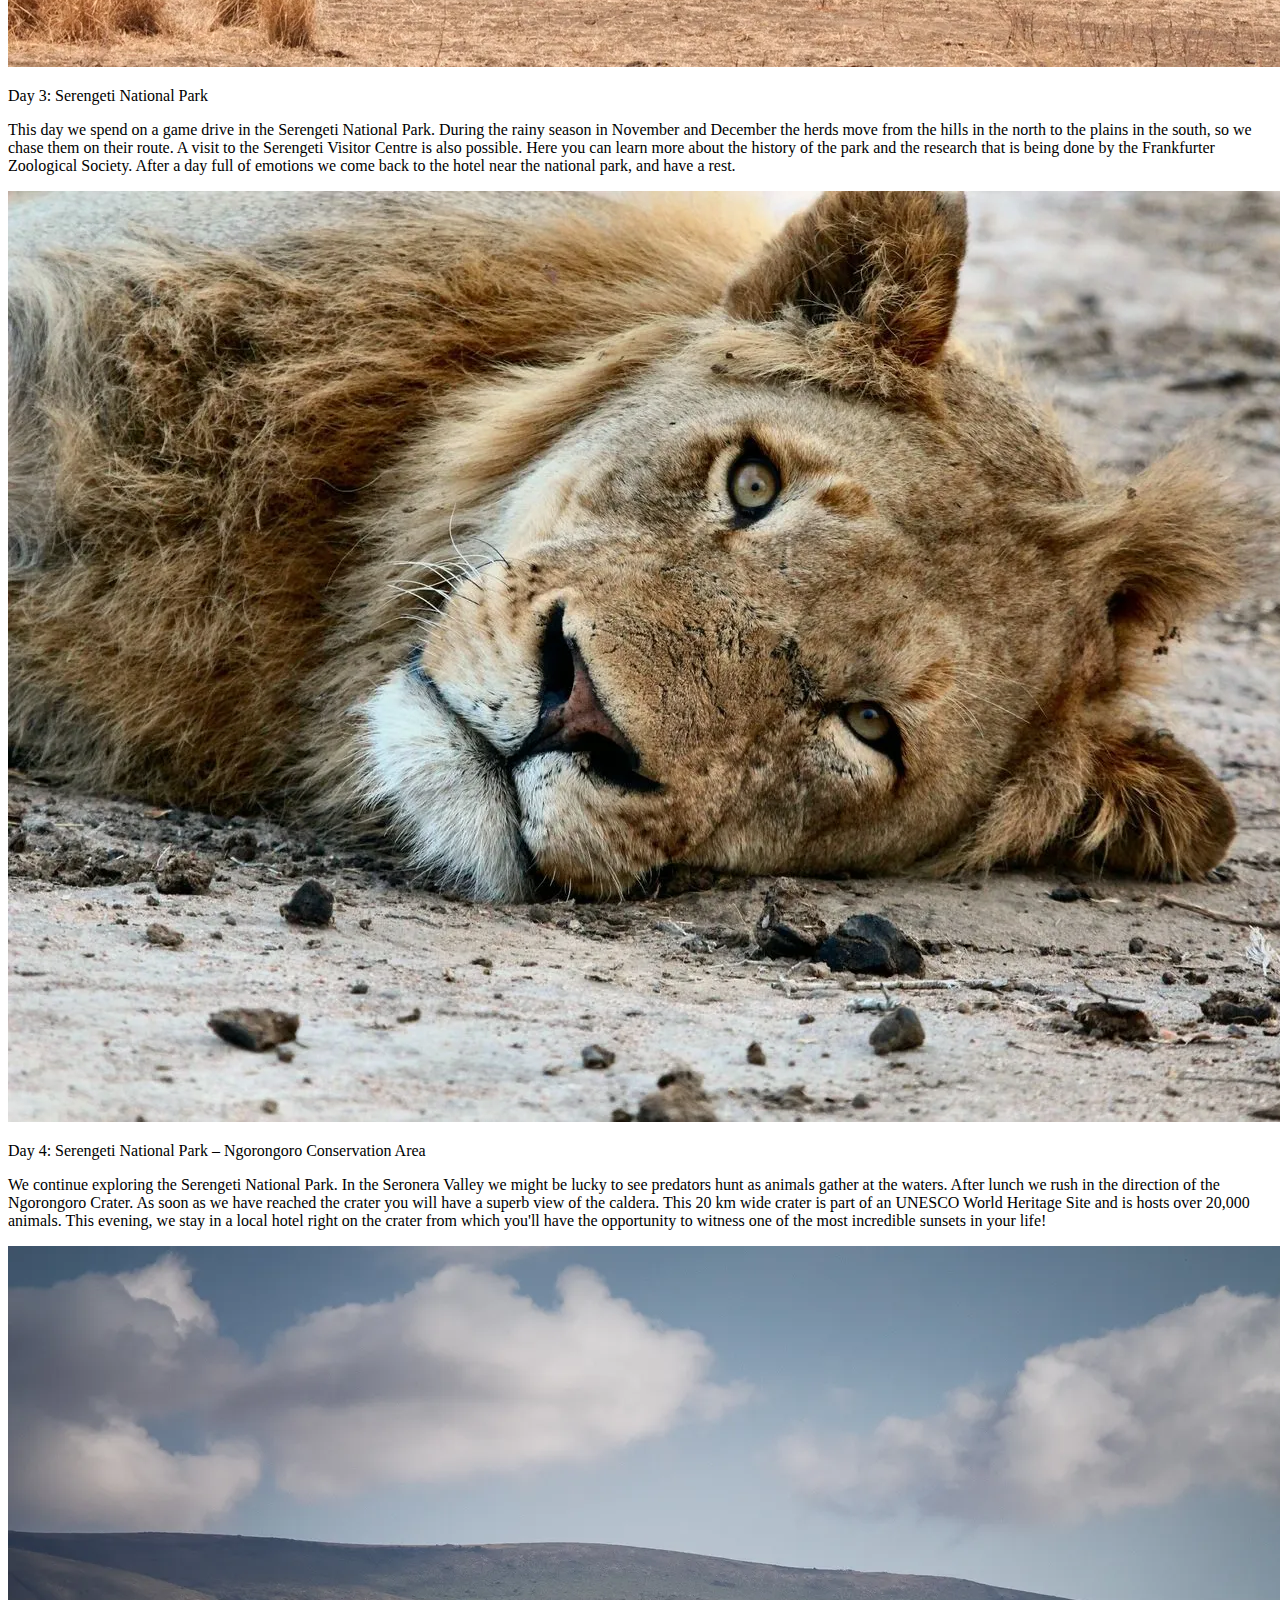
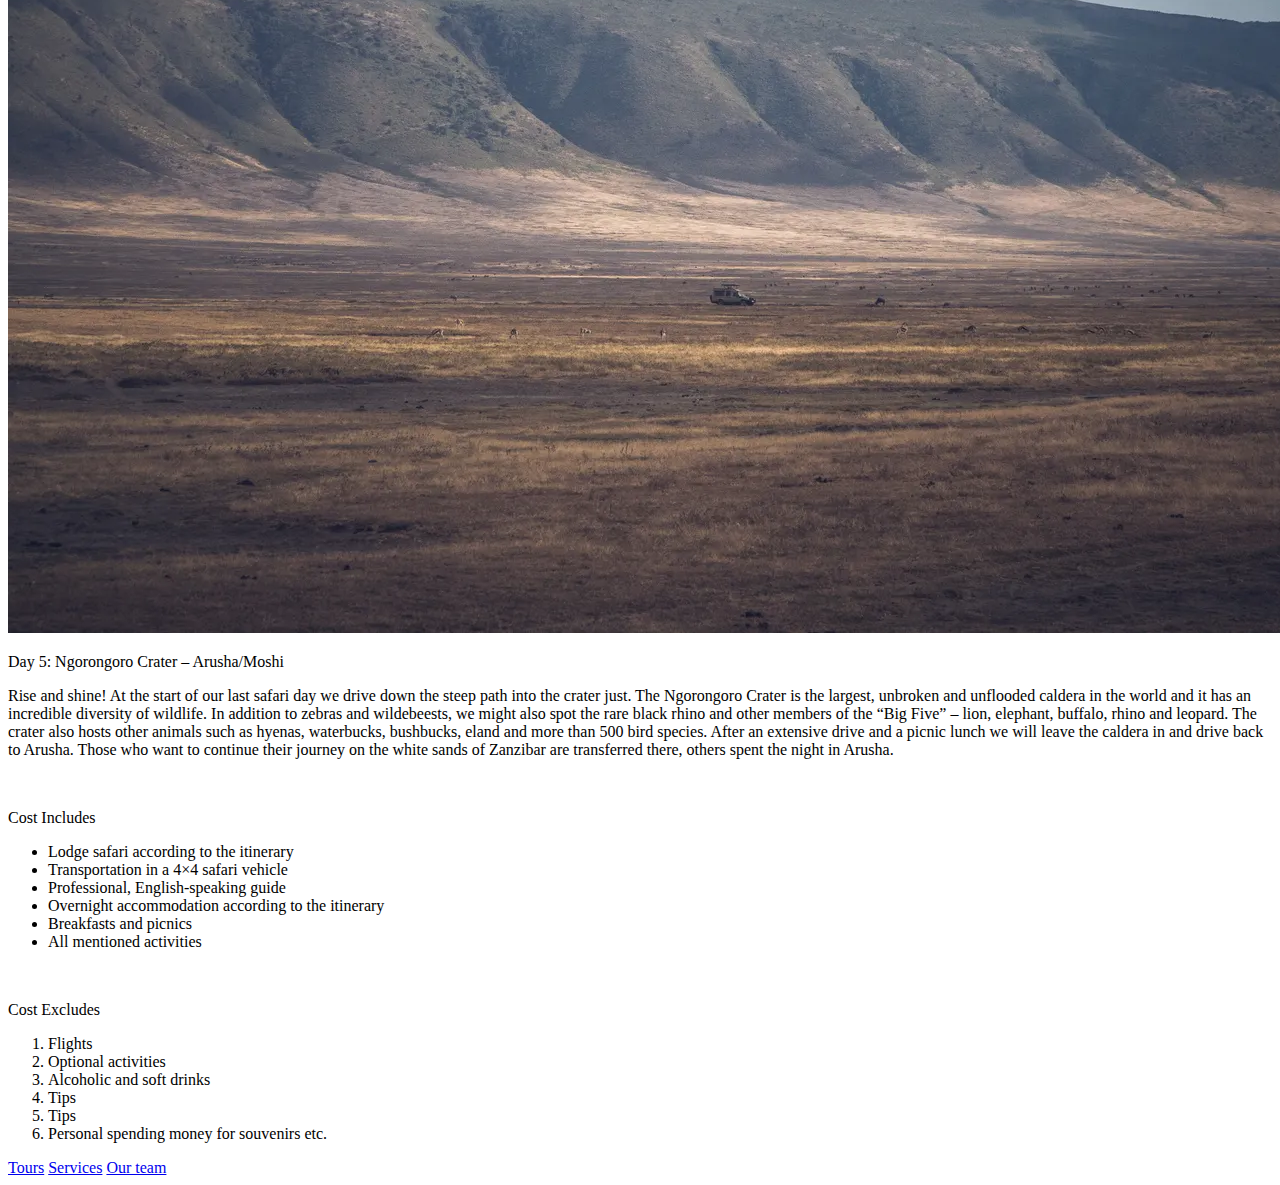
==== commit 6e57b2c9: "chenged" ====
--- a/secondpage.html
+++ b/secondpage.html
@@ -58,7 +58,6 @@
                     <li><a href=""></a>Contacts</a></li>
                 </ul>
             </nav>
-            </header>
         </div>
         <div>
             <div class="tanzania-safari-tour">
@@ -155,7 +154,7 @@
                     the night in Arusha.</p>
             </section>
             <section>
-                <img>
+                <img src="" alt="">
                 <p>Cost Includes</p>
                 <ul>
                     <li>Lodge safari according to the itinerary</li>
@@ -165,7 +164,7 @@
                     <li>Breakfasts and picnics</li>
                     <li>All mentioned activities</li>
                 </ul>
-                <img>
+                <img src="" alt="">
                 <p>Cost Excludes</p>
                 <ol>
                     <li>Flights</li>
@@ -176,54 +175,15 @@
                     <li>Personal spending money for souvenirs etc.</li>
                 </ol>
             </section>
-            <!--Roman start working-->
-            <section>
-                <div>
-                    <h2>They Can't Wait to Meet You:</h2>
-                    <img src="img-roman/elephant.png" alt="elephant">
-                    <img src="img-roman/giraffe.png" alt="giraffe">
-                    <img src="img-roman/lion.png" alt="lion">
-                    <img src="img-roman/monkey.jpg" alt="monkey">
-                    <img src="img-roman/pretty-anilmal.jpg" alt="pretty-anilmal">
-                </div>
-            </section>
-            <section>
-                <div class="сontent-want-to-see-real-africa">
-                    <img src="img-roman/leopard.png" alt="leopard">
-                    <h2>Let`s Ride</h2>
-                    <p>Hurry to join us in our safari trip around the most spectacular places in Tanzania!</p>
-                    <div class="contact-form-lets-ride">
-                        <form action="#">
-                            <div>
-                                <input type="text" placeholder="Name">
-                            </div>
-                            <div>
-                                <input type="number" placeholder="Phone number">
-                            </div>
-                            <div>
-                                <input type="email" placeholder="Email">
-                            </div>
-                            <button type="submit">Send</button>
-                        </form>
-                    </div>
-            </section>
     </main>
     <footer>
-        <img src="img-roman/mango-travel-logo.png" alt="mango-icon">
         <a href="#">Tours</a>
         <a href="#">Services</a>
         <a href="#">Our team</a>
-        <a href="#">About</a>
-        <a href="#">Contacts</a>
-        <a href="#">Testimonials</a>
-        <p>Follow us</p>
-        <p>Created by</p>
-        <p>All Rights Reserverd</p>
-        <img src="img-roman/facebook-logo.png" alt="facebook-logo">
-        <img src="img-roman/instagram-logo.png" alt="instagram-logo">
-        <img src="img-roman/youtube-logo.png" alt="youtube-logo">
+        <a href="#"></a>
+        <a href="#"></a>
+        <a href="#"></a>
     </footer>
-    <!--Roman ends working-->
 </body>
 
 </html>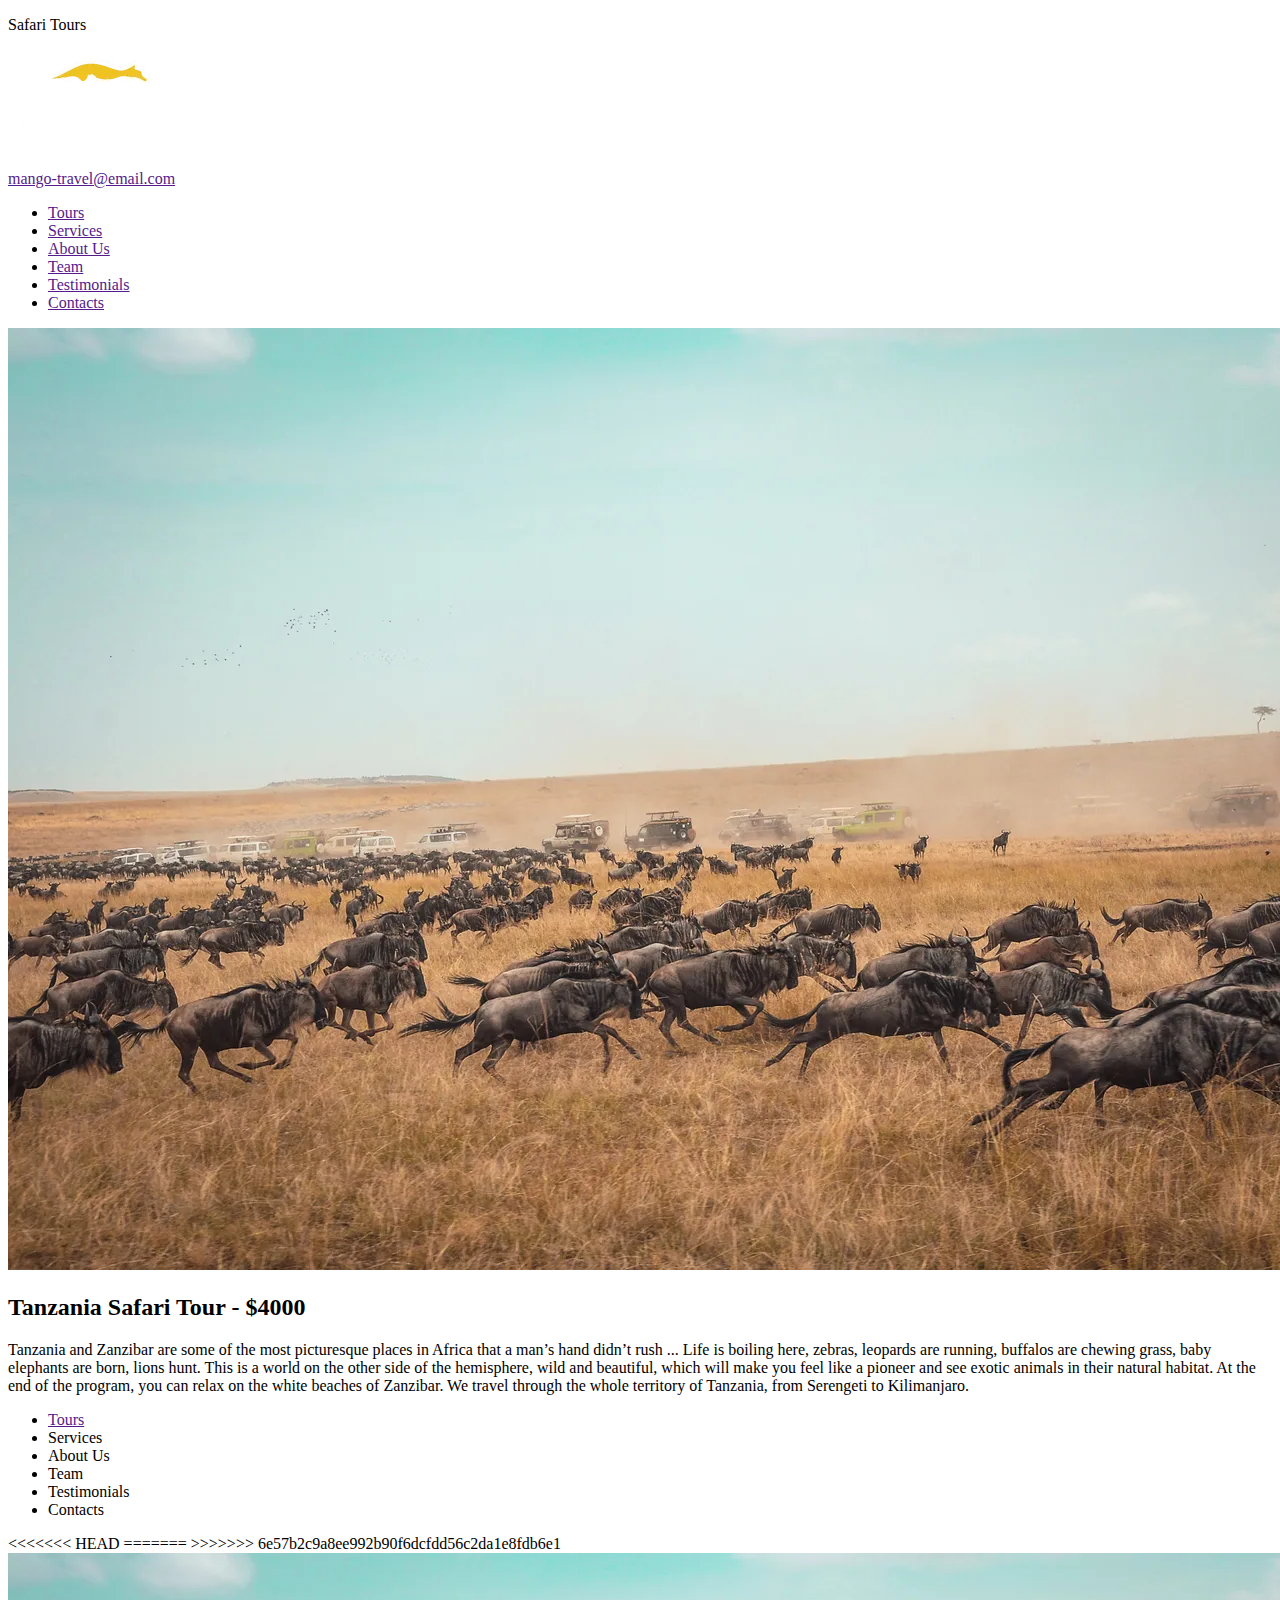
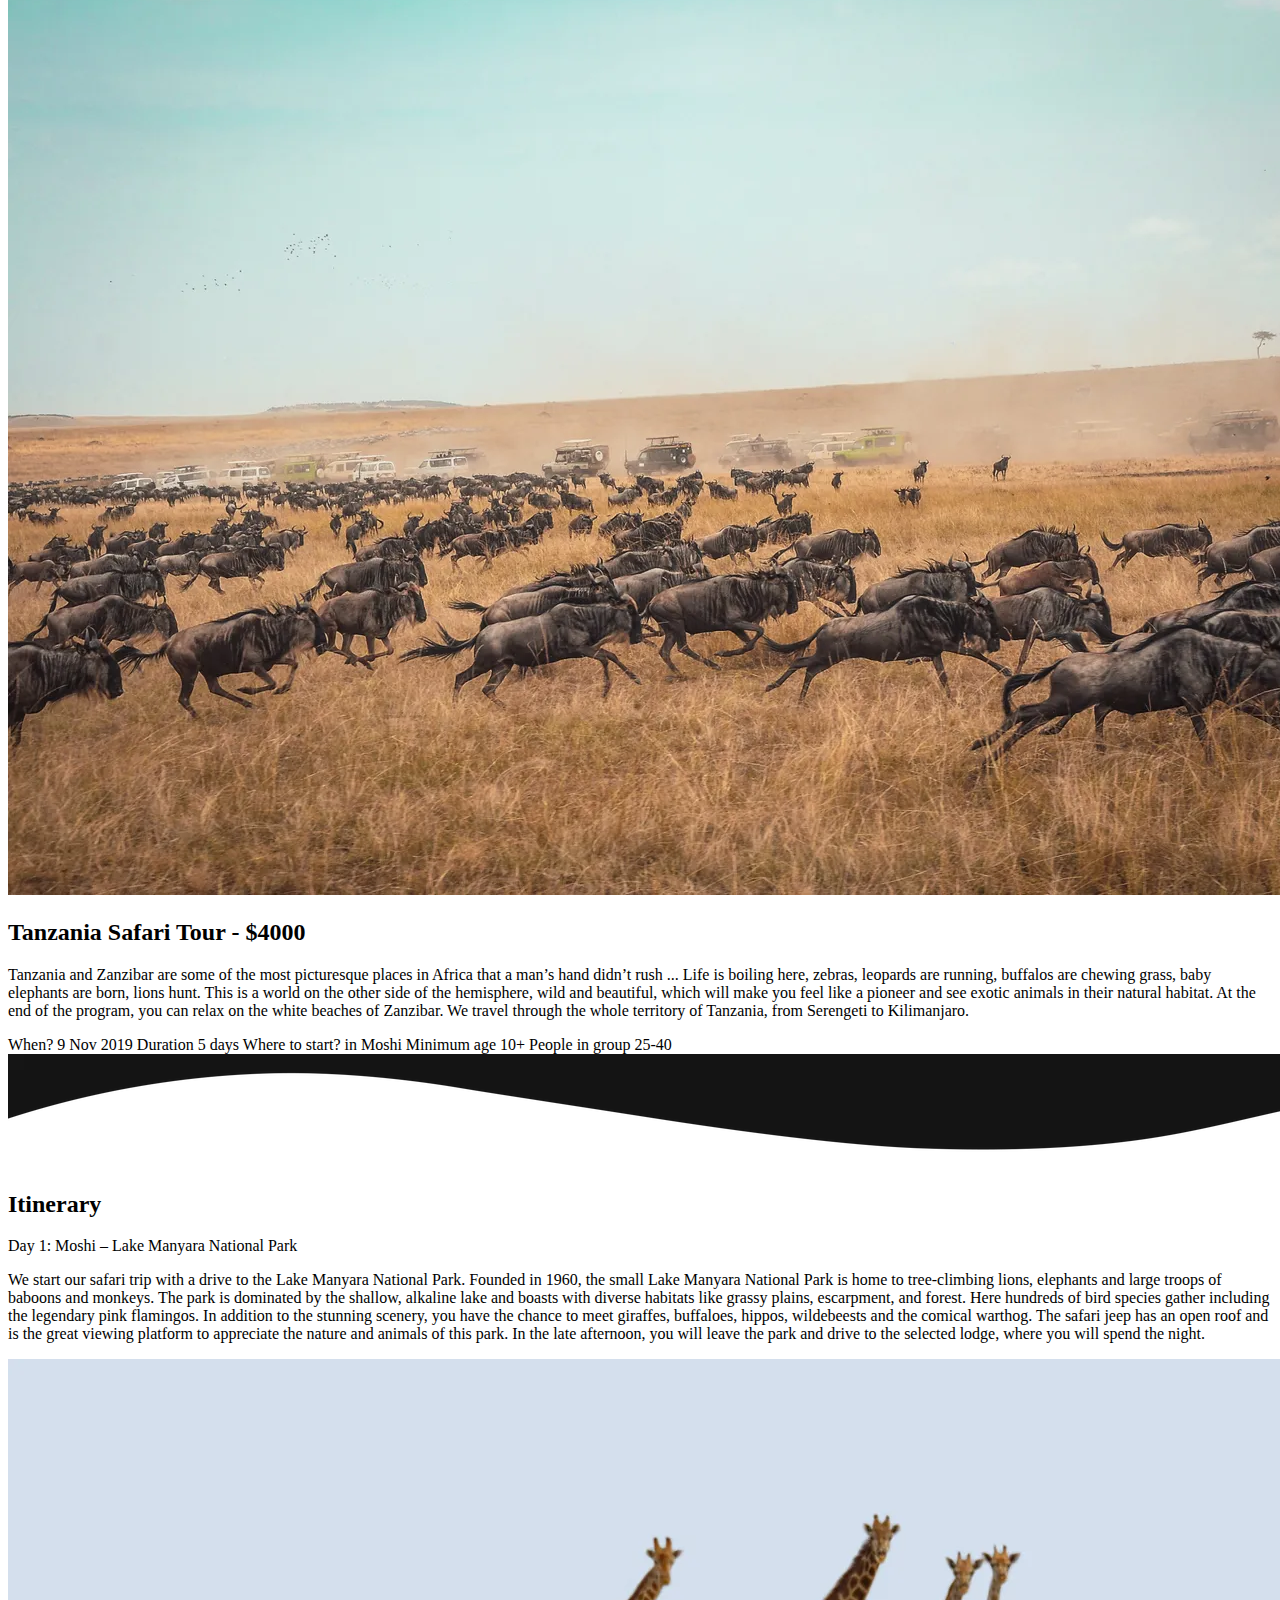
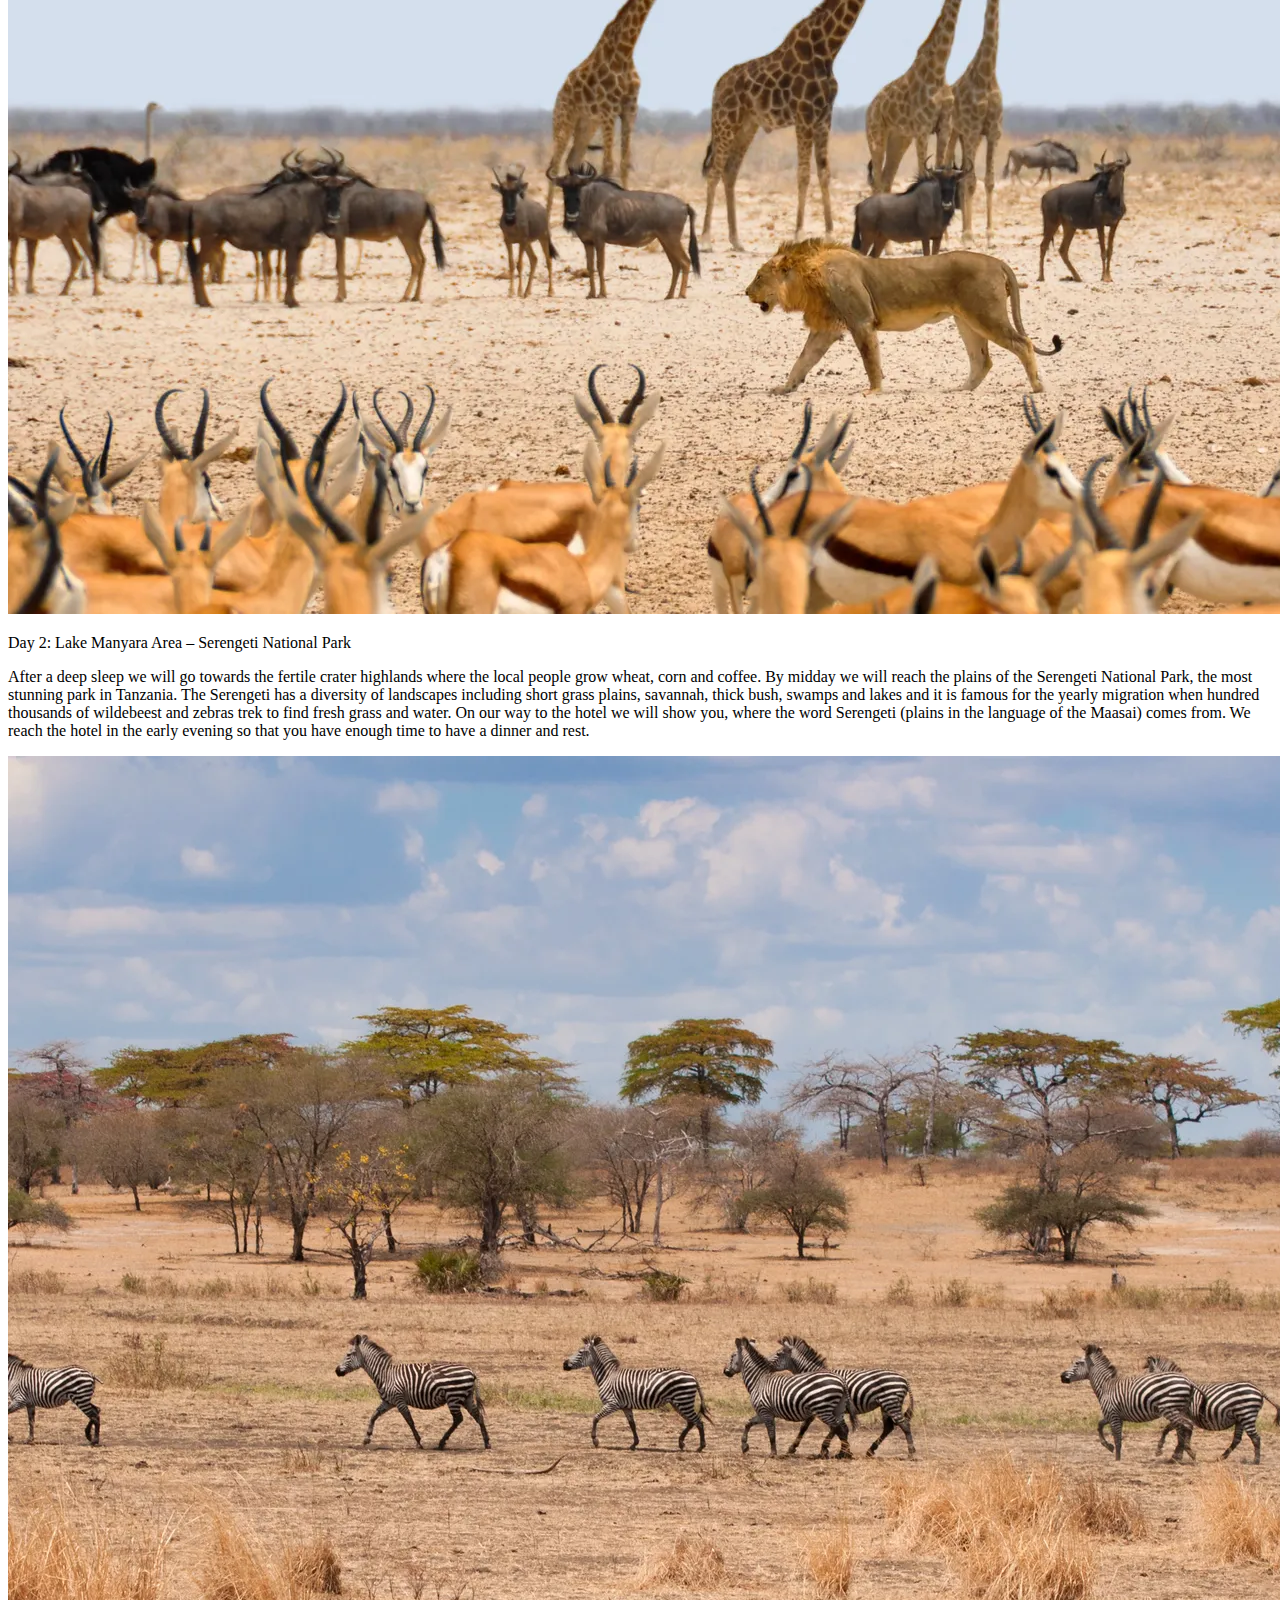
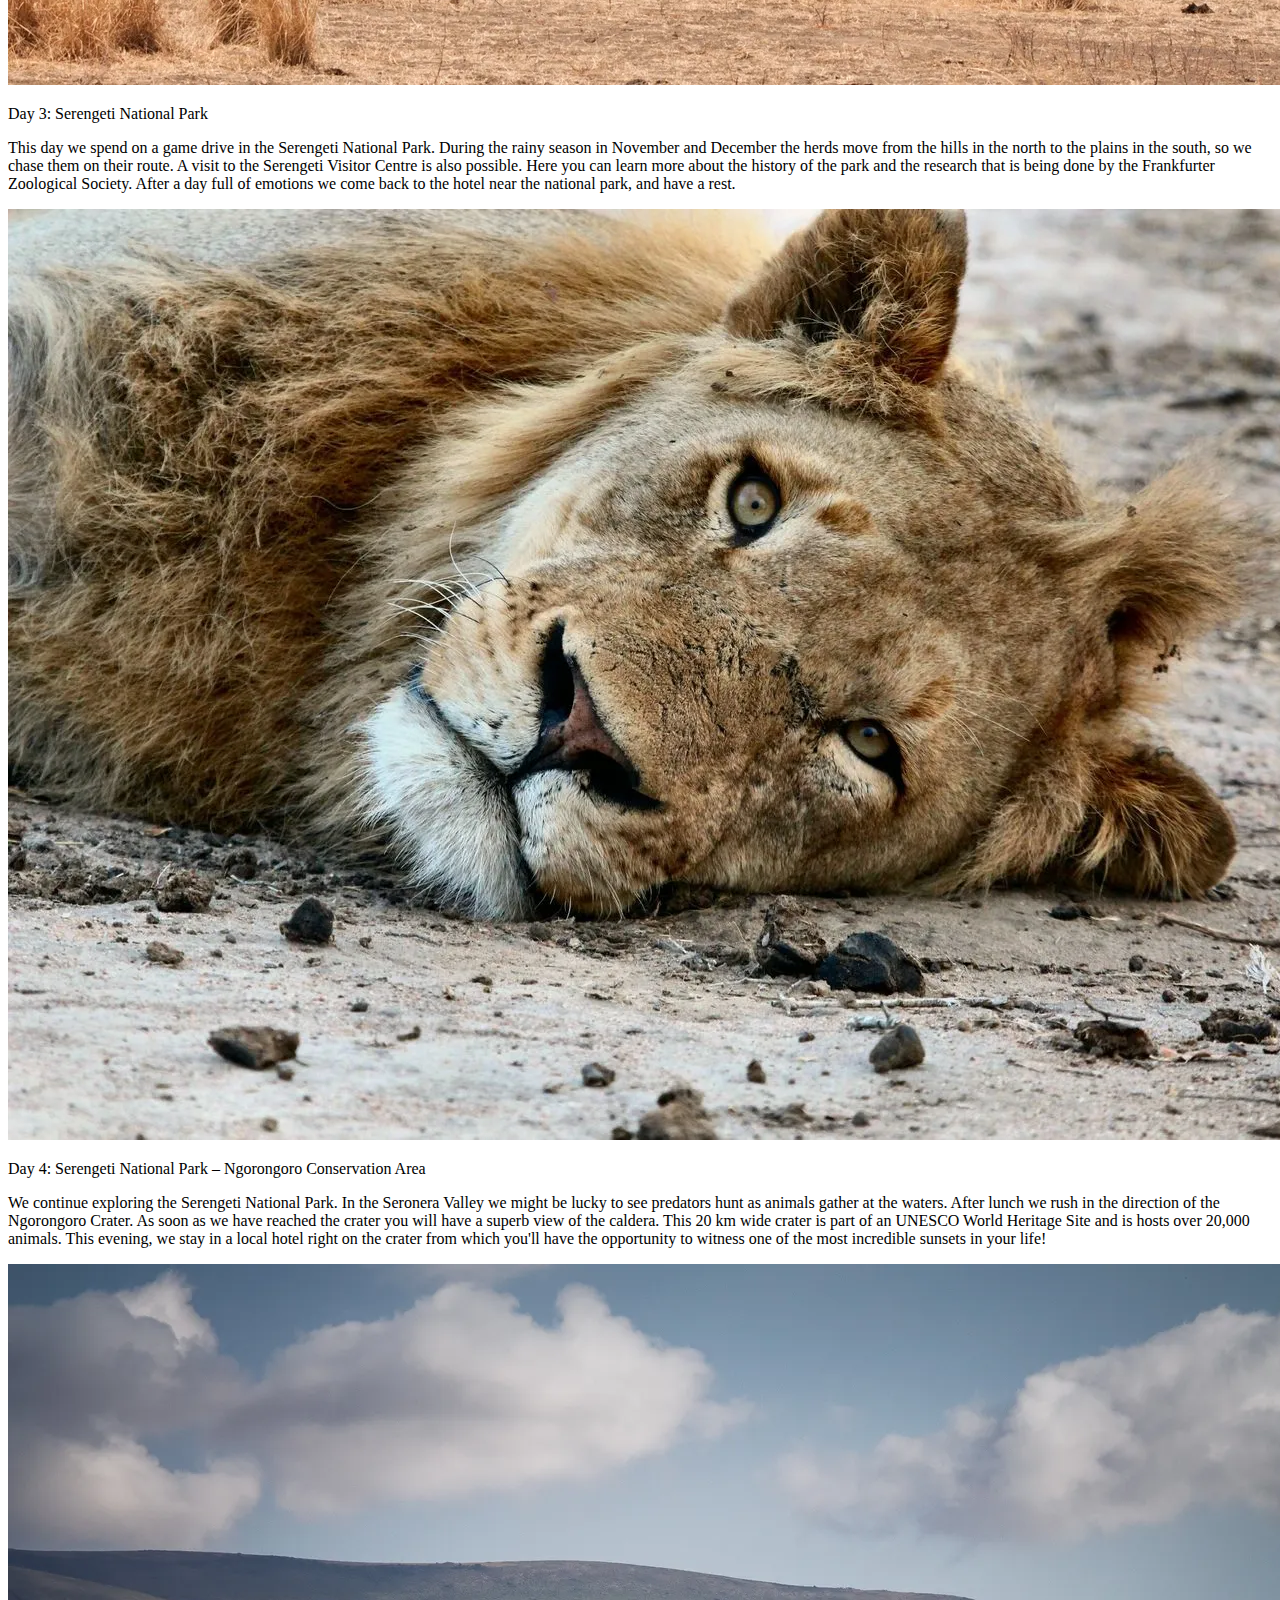
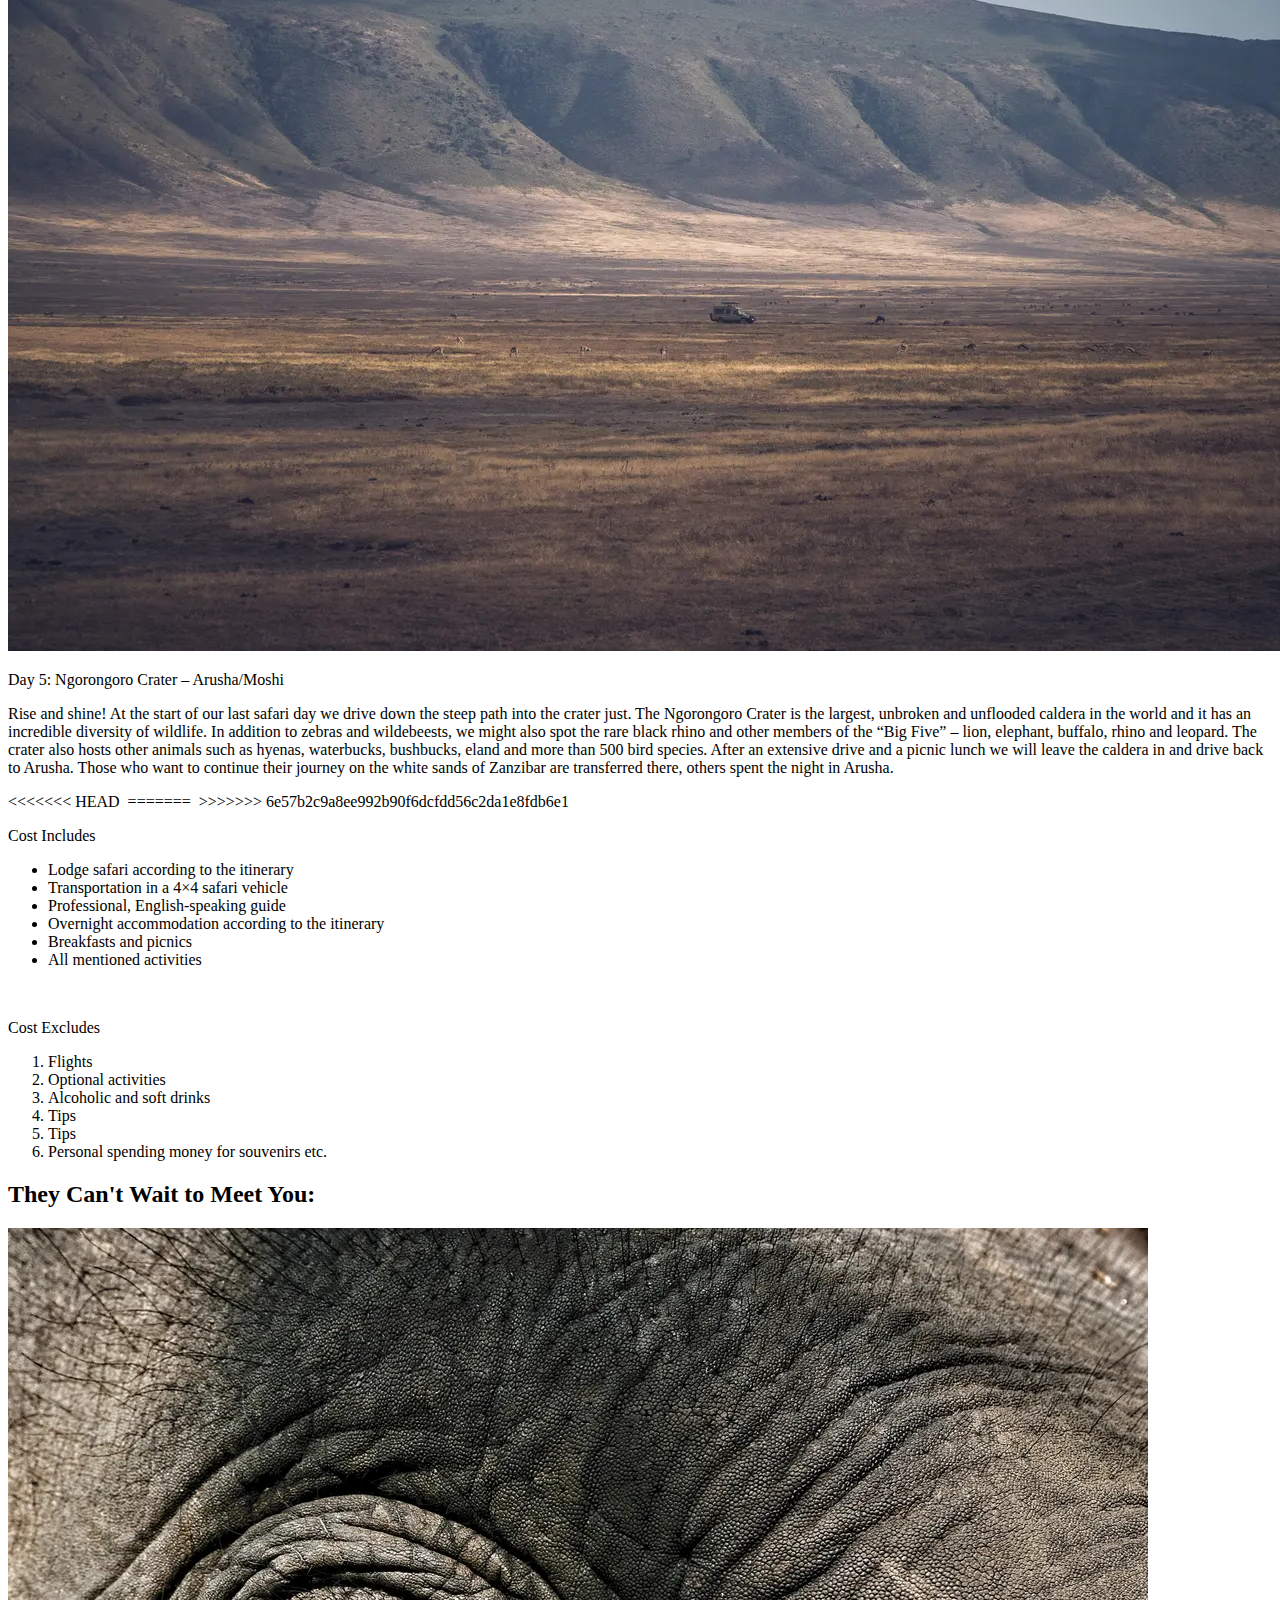
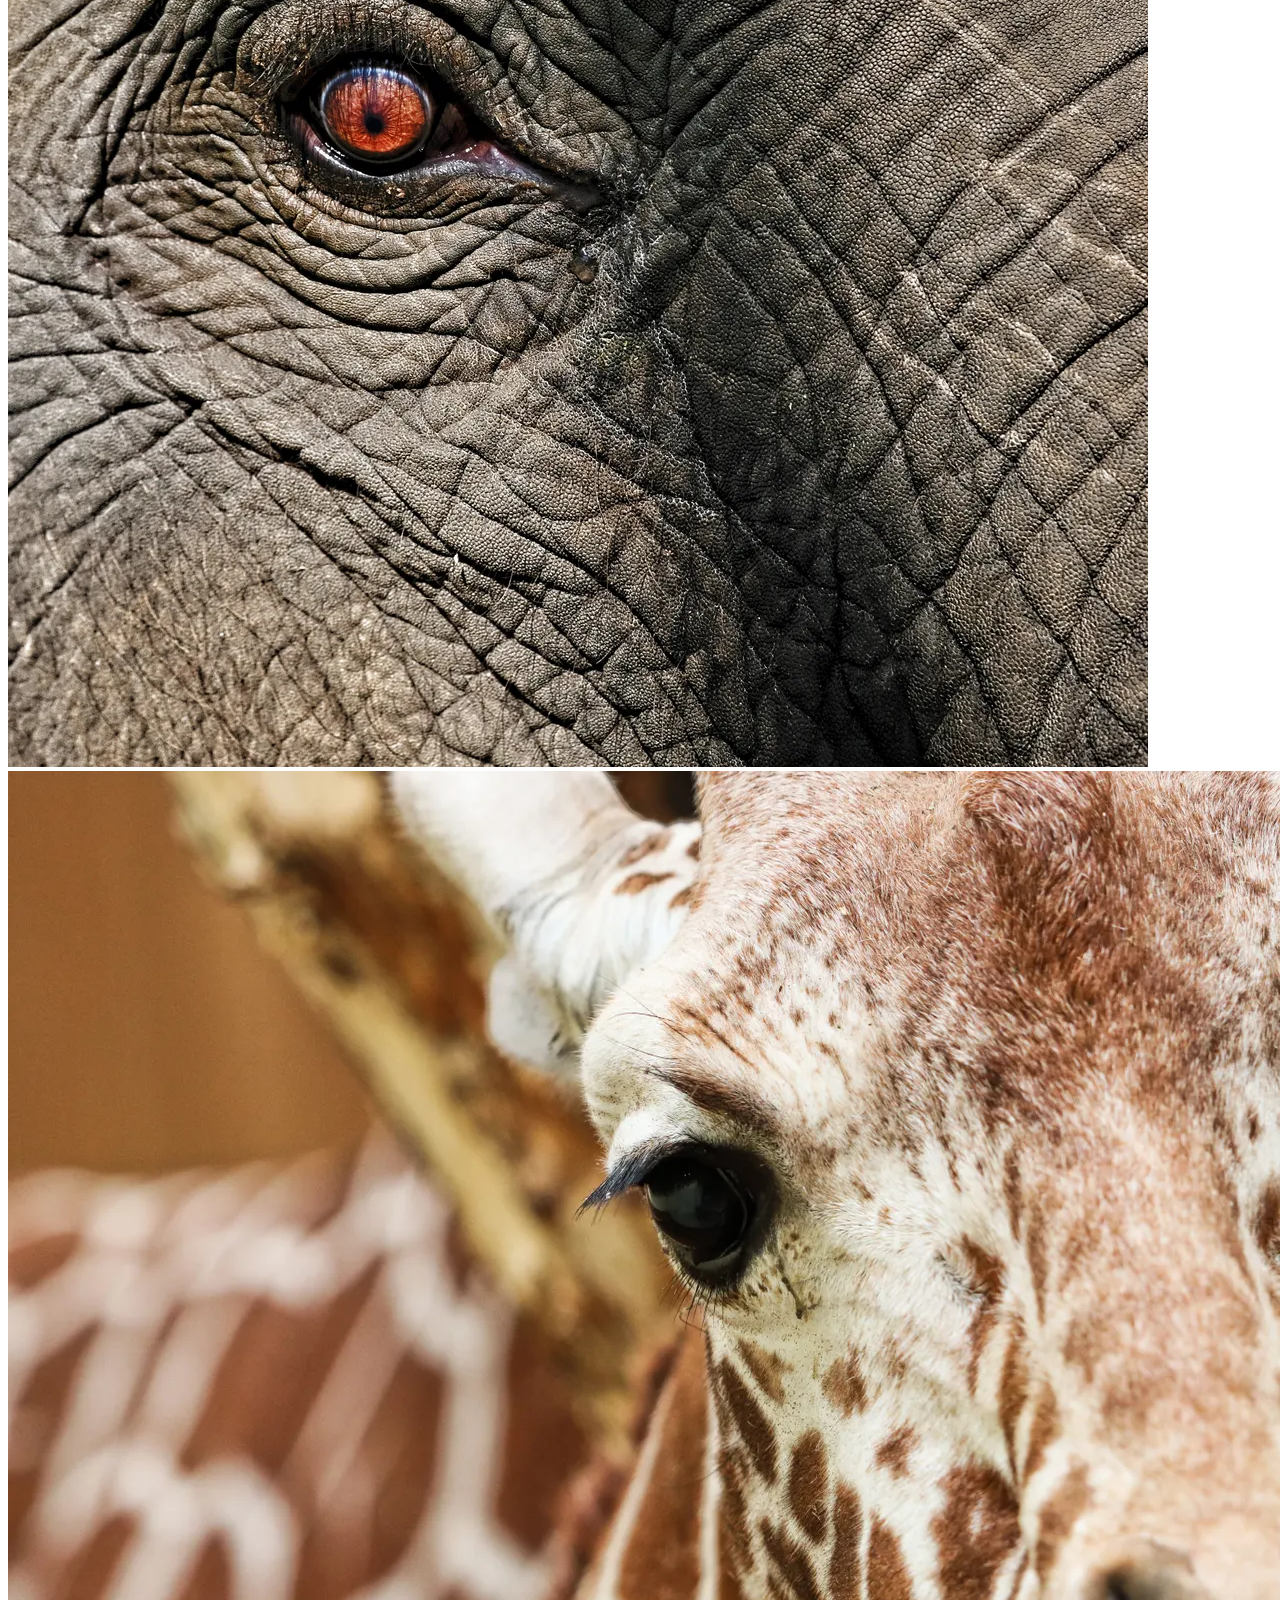
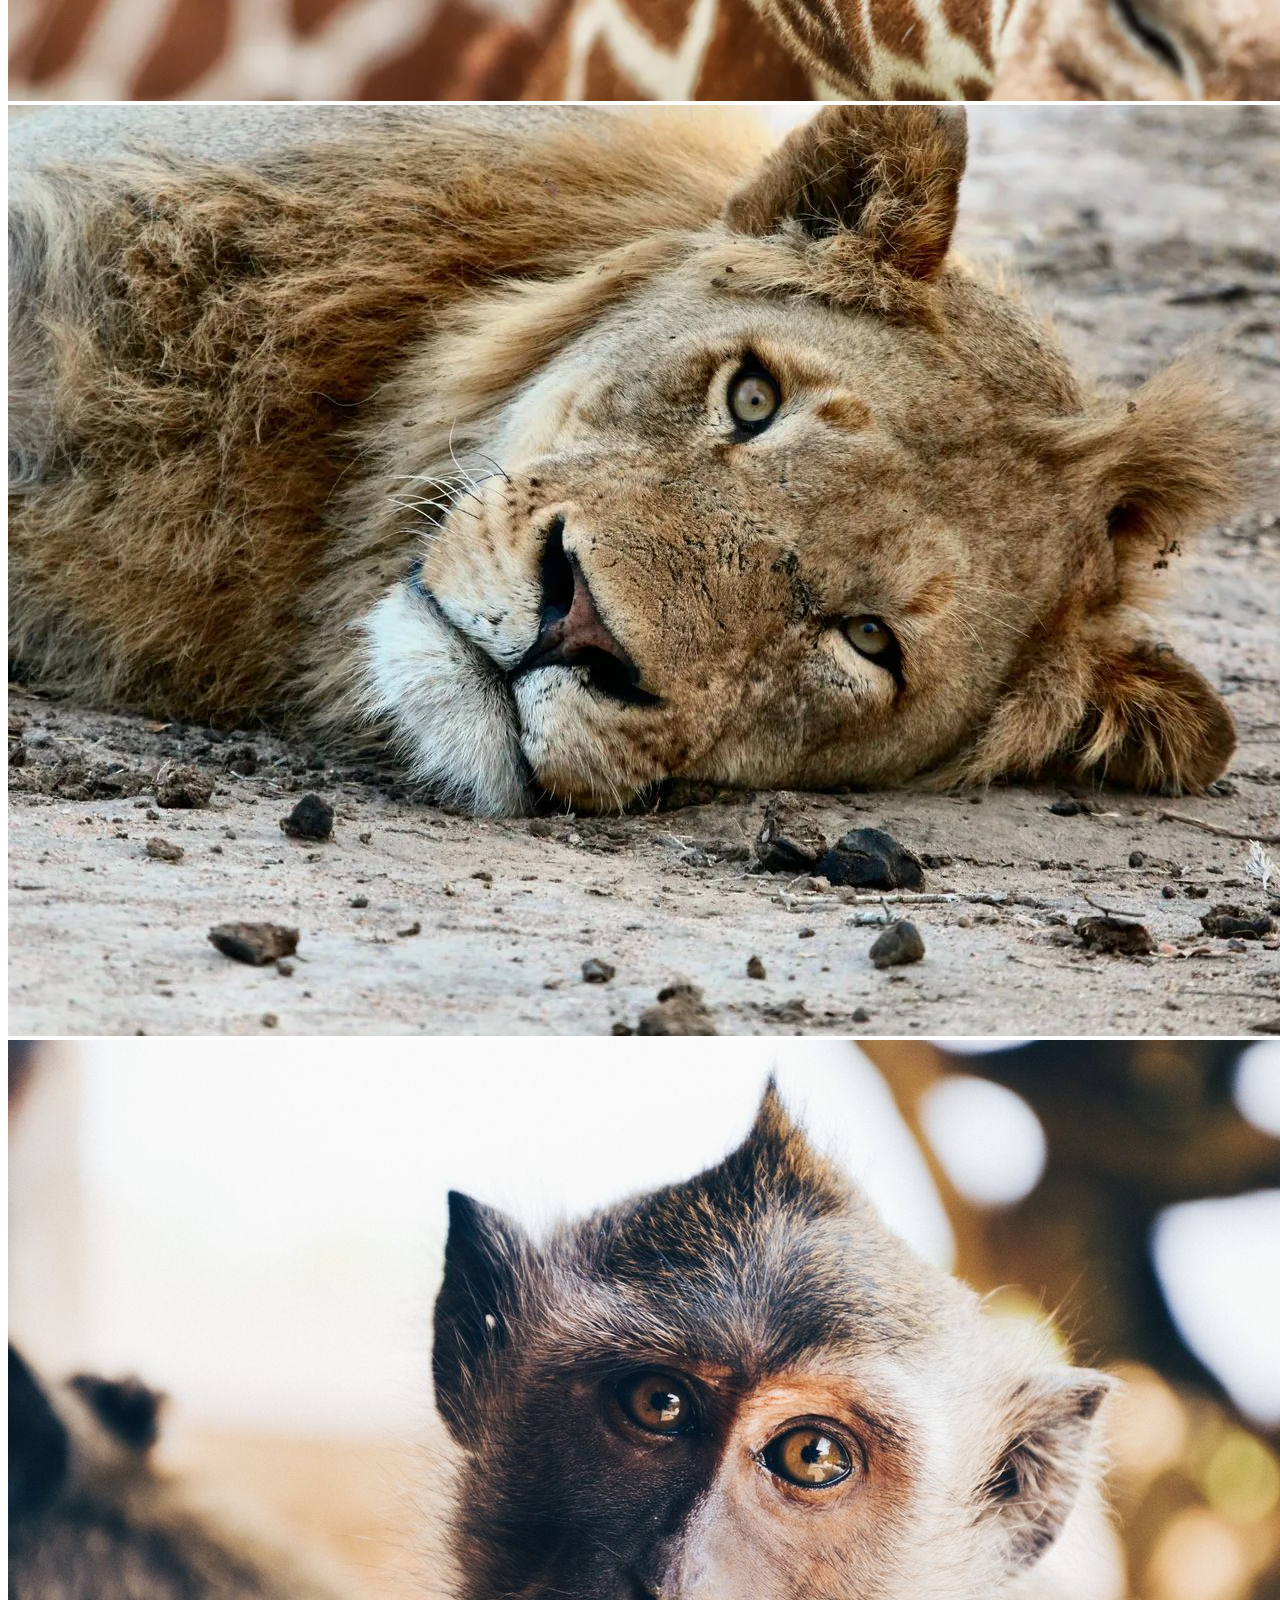
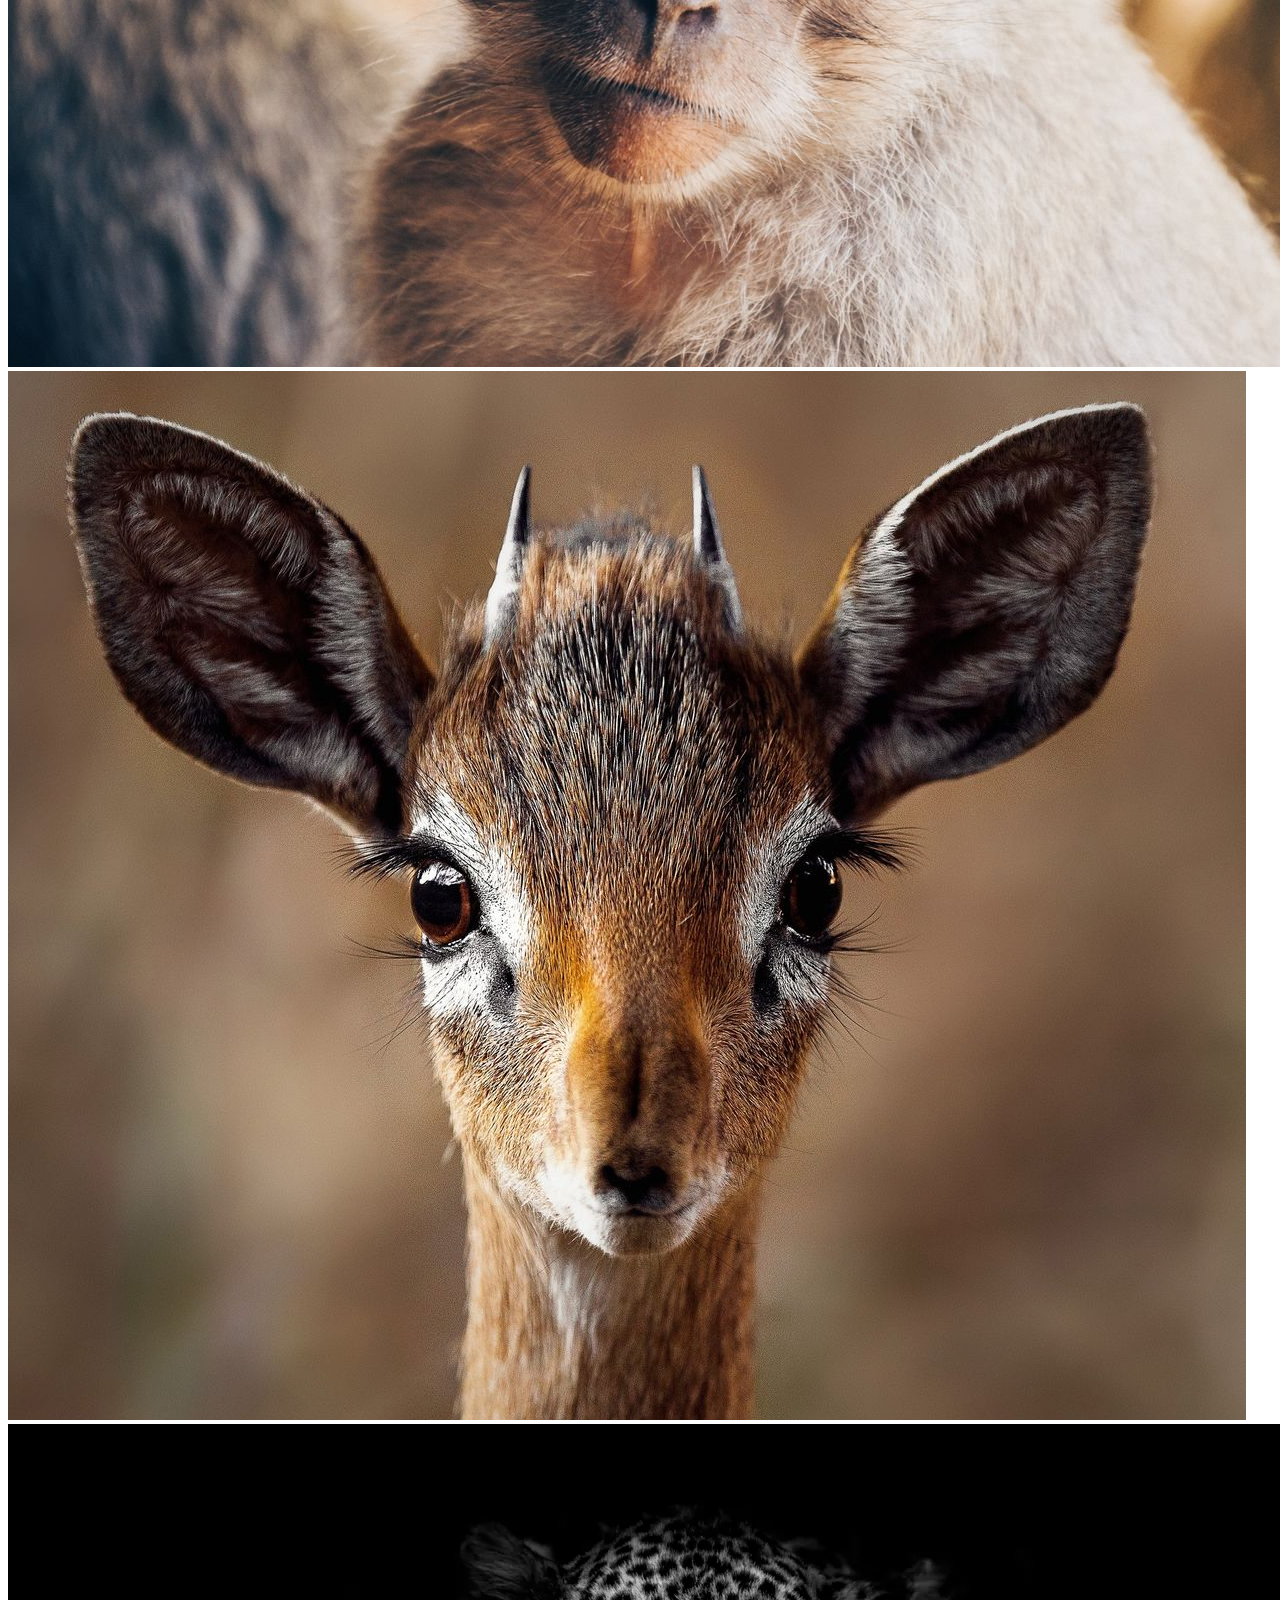
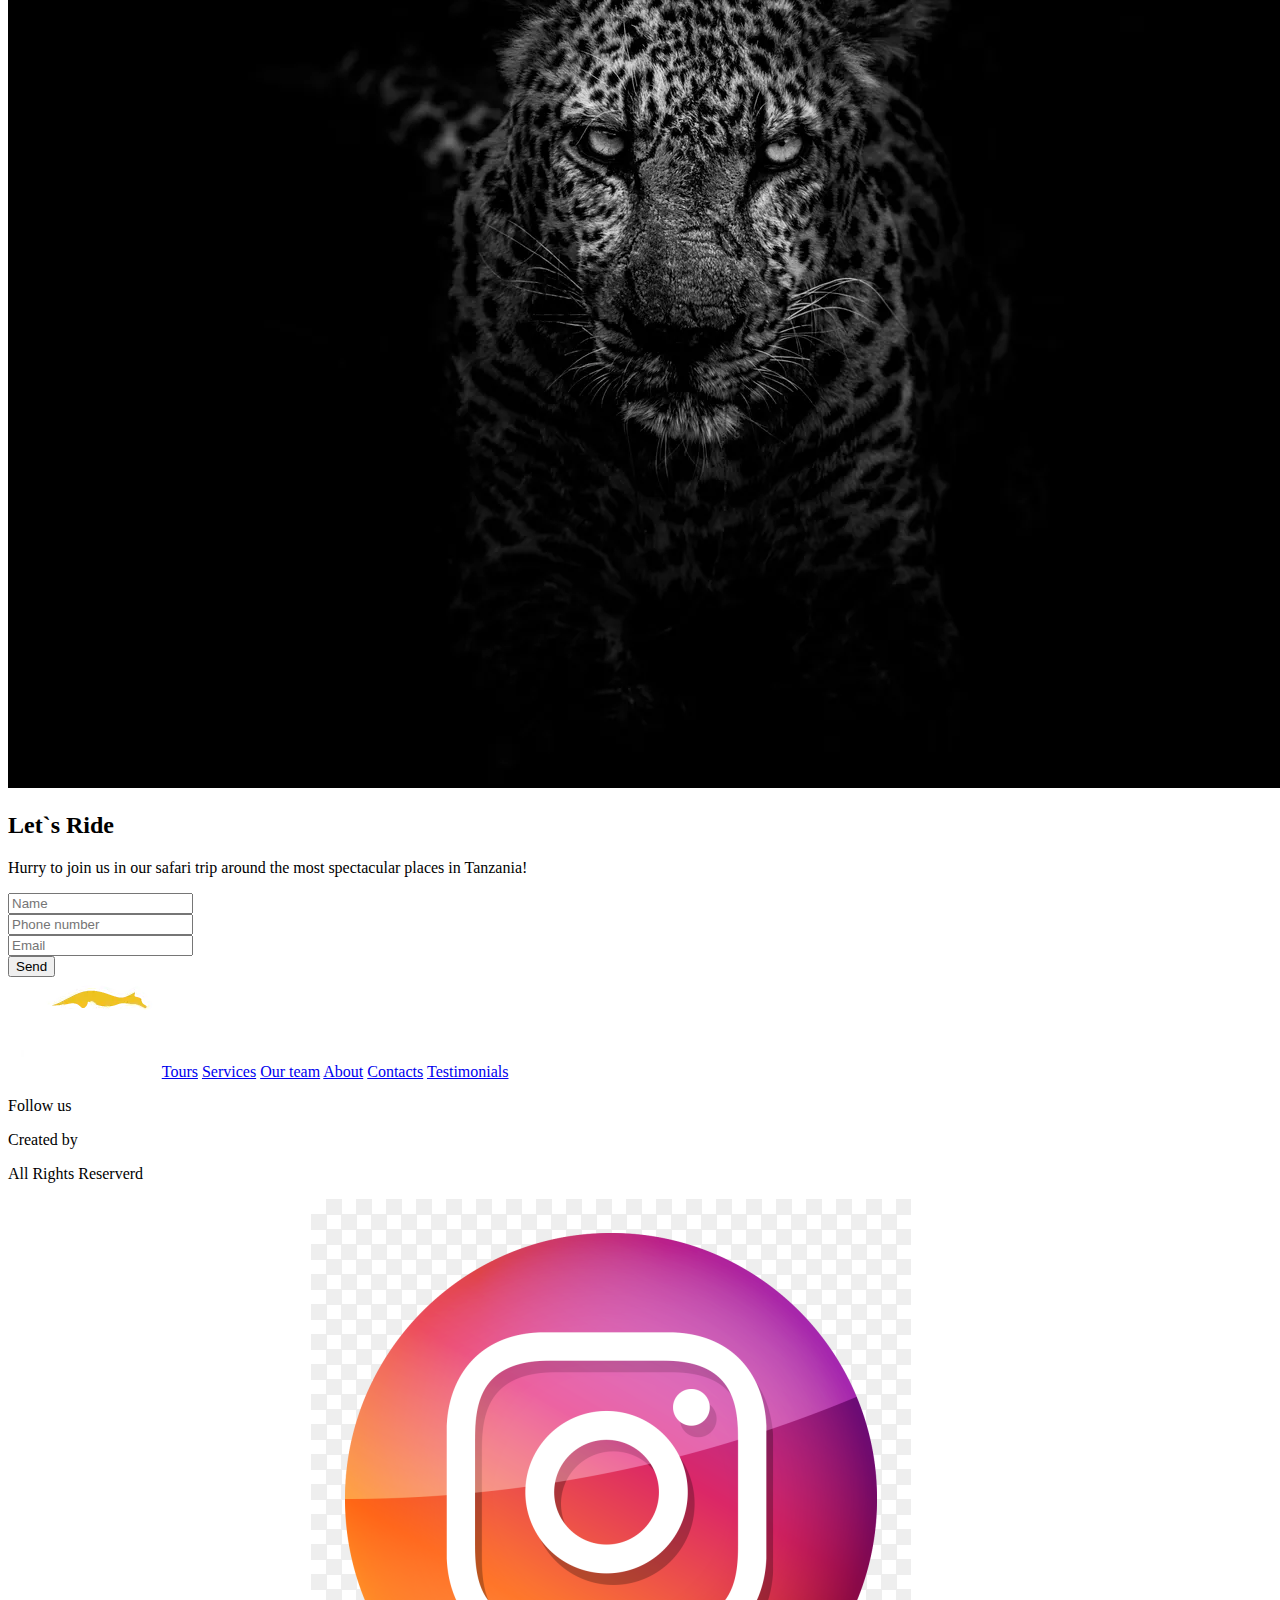
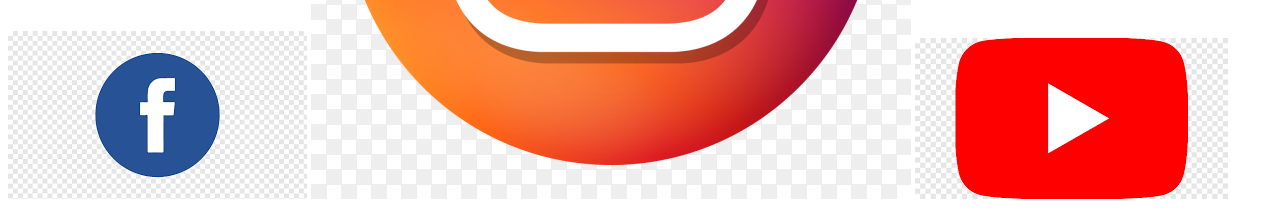
==== commit f566d13d: "Added imgs footer and form" ====
--- a/secondpage.html
+++ b/secondpage.html
@@ -58,6 +58,10 @@
                     <li><a href=""></a>Contacts</a></li>
                 </ul>
             </nav>
+<<<<<<< HEAD
+            </header>
+=======
+>>>>>>> 6e57b2c9a8ee992b90f6dcfdd56c2da1e8fdb6e1
         </div>
         <div>
             <div class="tanzania-safari-tour">
@@ -154,7 +158,11 @@
                     the night in Arusha.</p>
             </section>
             <section>
+<<<<<<< HEAD
+                <img>
+=======
                 <img src="" alt="">
+>>>>>>> 6e57b2c9a8ee992b90f6dcfdd56c2da1e8fdb6e1
                 <p>Cost Includes</p>
                 <ul>
                     <li>Lodge safari according to the itinerary</li>
@@ -175,15 +183,55 @@
                     <li>Personal spending money for souvenirs etc.</li>
                 </ol>
             </section>
+             <!--Roman start working-->
+             <section>
+                <div>
+                    <h2>They Can't Wait to Meet You:</h2>
+                    <img src="img-roman/elephant.png" alt="elephant">
+                    <img src="img-roman/giraffe.png" alt="giraffe">
+                    <img src="img-roman/lion.png" alt="lion">
+                    <img src="img-roman/monkey.jpg" alt="monkey">
+                    <img src="img-roman/pretty-anilmal.jpg" alt="pretty-anilmal">
+                </div>
+            </section>
+            <section>
+                <div class="сontent-want-to-see-real-africa">
+                    <img src="img-roman/leopard.png" alt="leopard">
+                    <h2>Let`s Ride</h2>
+                    <p>Hurry to join us in our safari trip around the most spectacular places in Tanzania!</p>
+                    <div class="contact-form-lets-ride">
+                        <form action="#">
+                            <div>
+                                <input type="text" placeholder="Name">
+                            </div>
+                            <div>
+                                <input type="number" placeholder="Phone number">
+                            </div>
+                            <div>
+                                <input type="email" placeholder="Email">
+                            </div>
+                            <button type="submit">Send</button>
+                        </form>
+                    </div>
+            </section>
+
     </main>
     <footer>
+        <img src="img-roman/mango-travel-logo.png" alt="mango-icon">
         <a href="#">Tours</a>
         <a href="#">Services</a>
         <a href="#">Our team</a>
-        <a href="#"></a>
-        <a href="#"></a>
-        <a href="#"></a>
+        <a href="#">About</a>
+        <a href="#">Contacts</a>
+        <a href="#">Testimonials</a>
+        <p>Follow us</p>
+        <p>Created by</p>
+        <p>All Rights Reserverd</p>
+        <img src="img-roman/facebook-logo.png" alt="facebook-logo">
+        <img src="img-roman/instagram-logo.png" alt="instagram-logo">
+        <img src="img-roman/youtube-logo.png" alt="youtube-logo">
     </footer>
+    <!--Roman ends working-->
 </body>
 
 </html>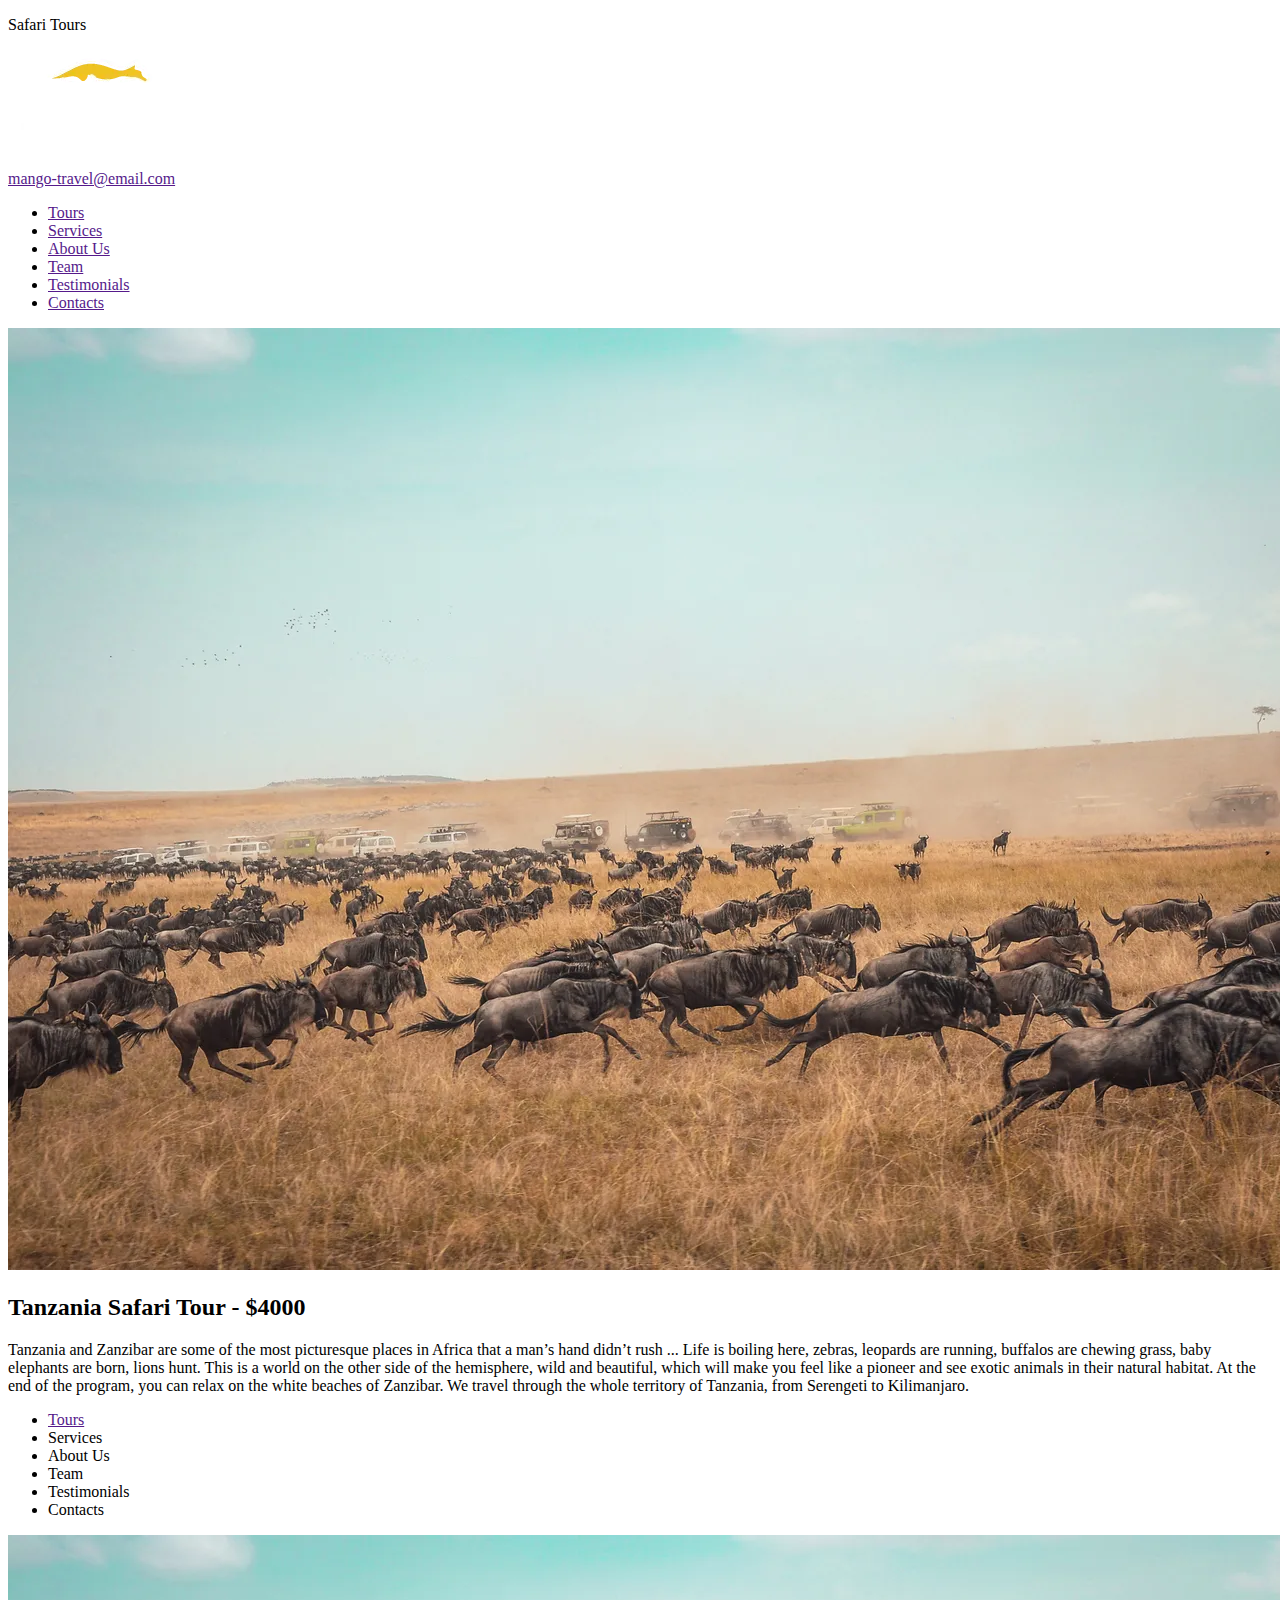
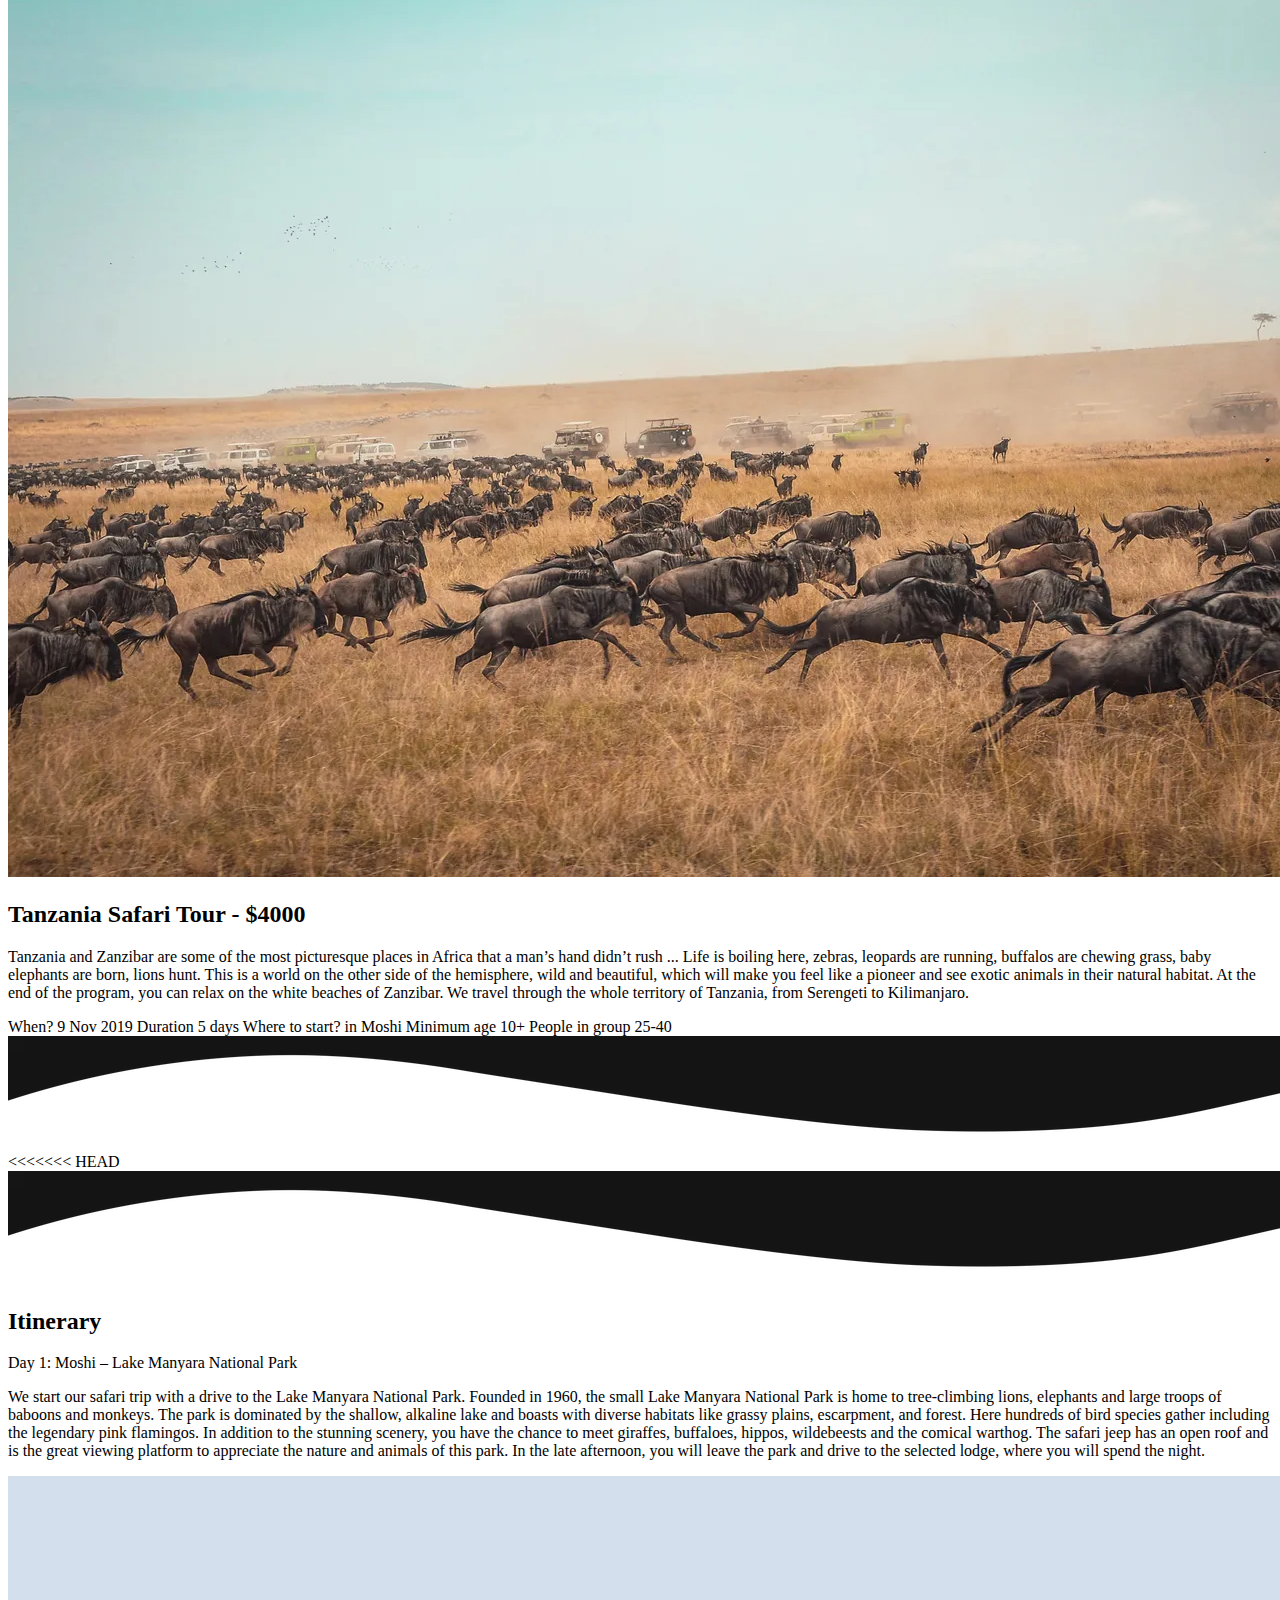
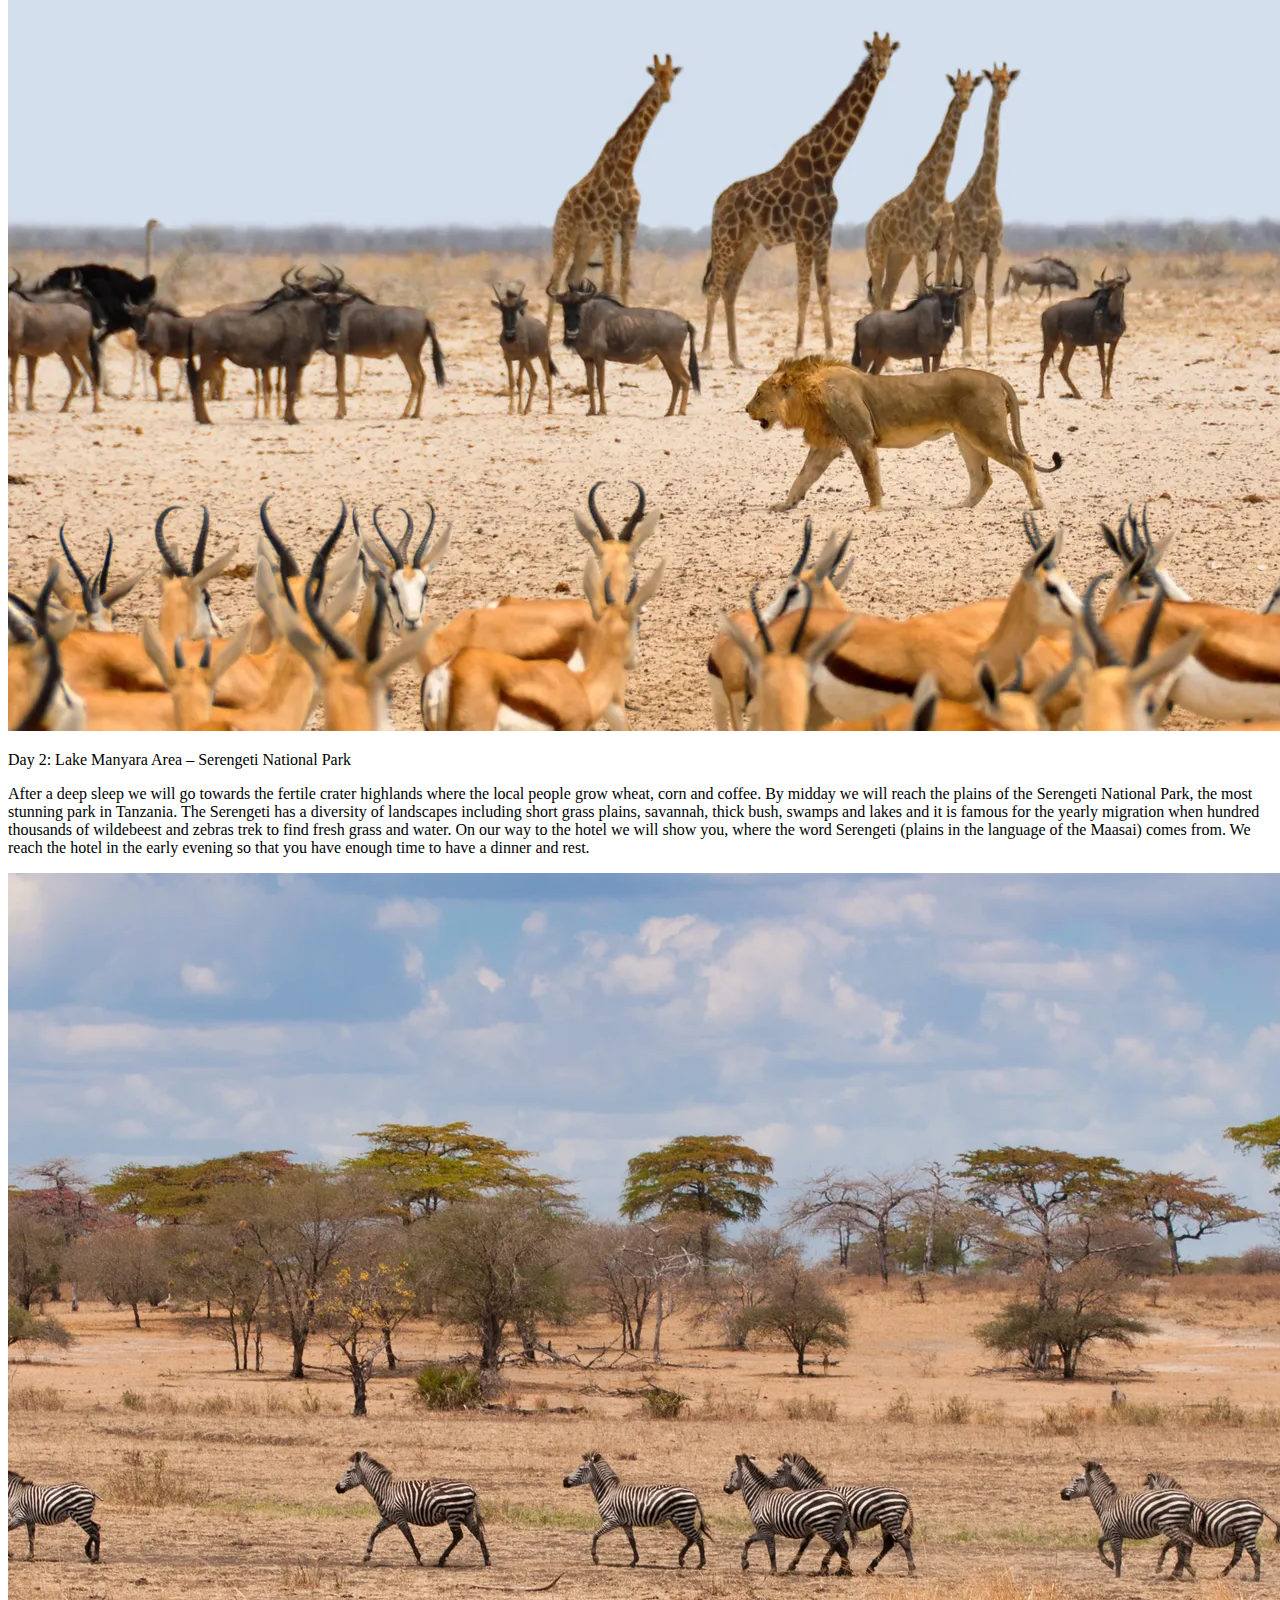
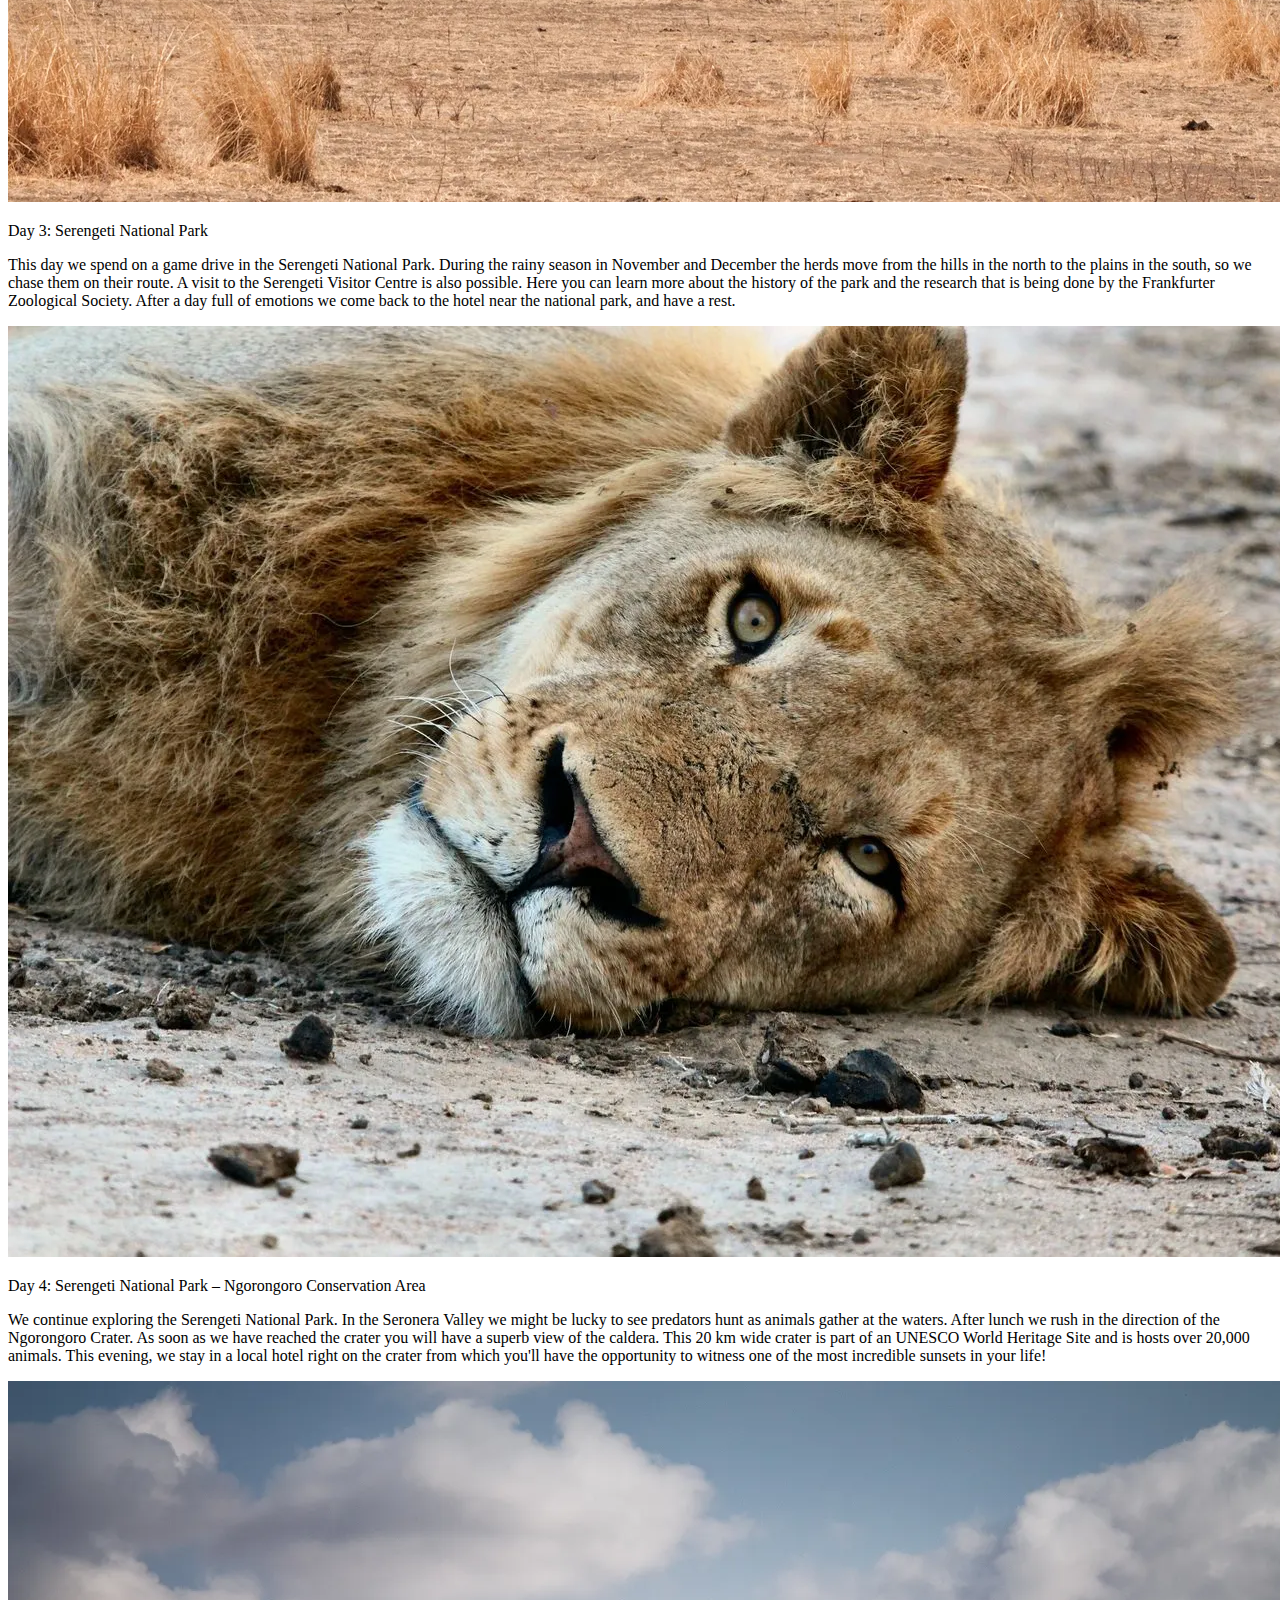
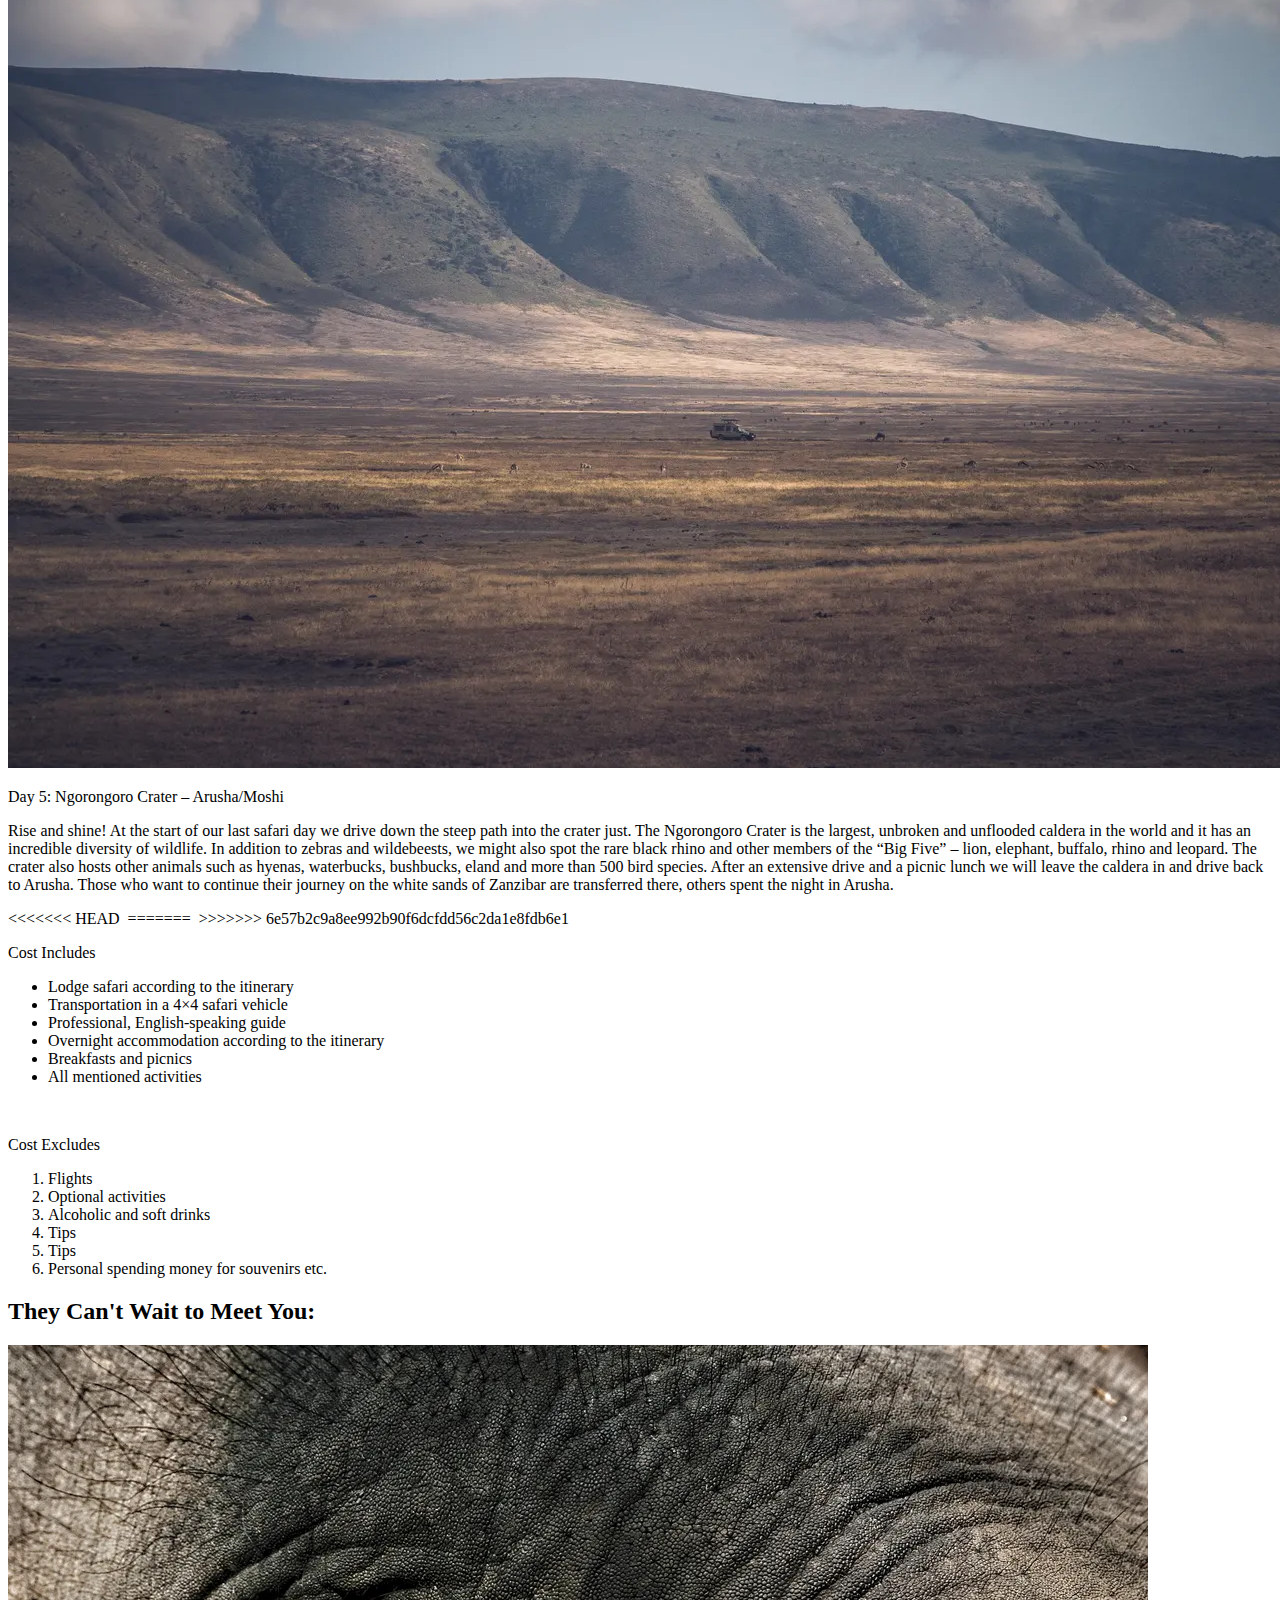
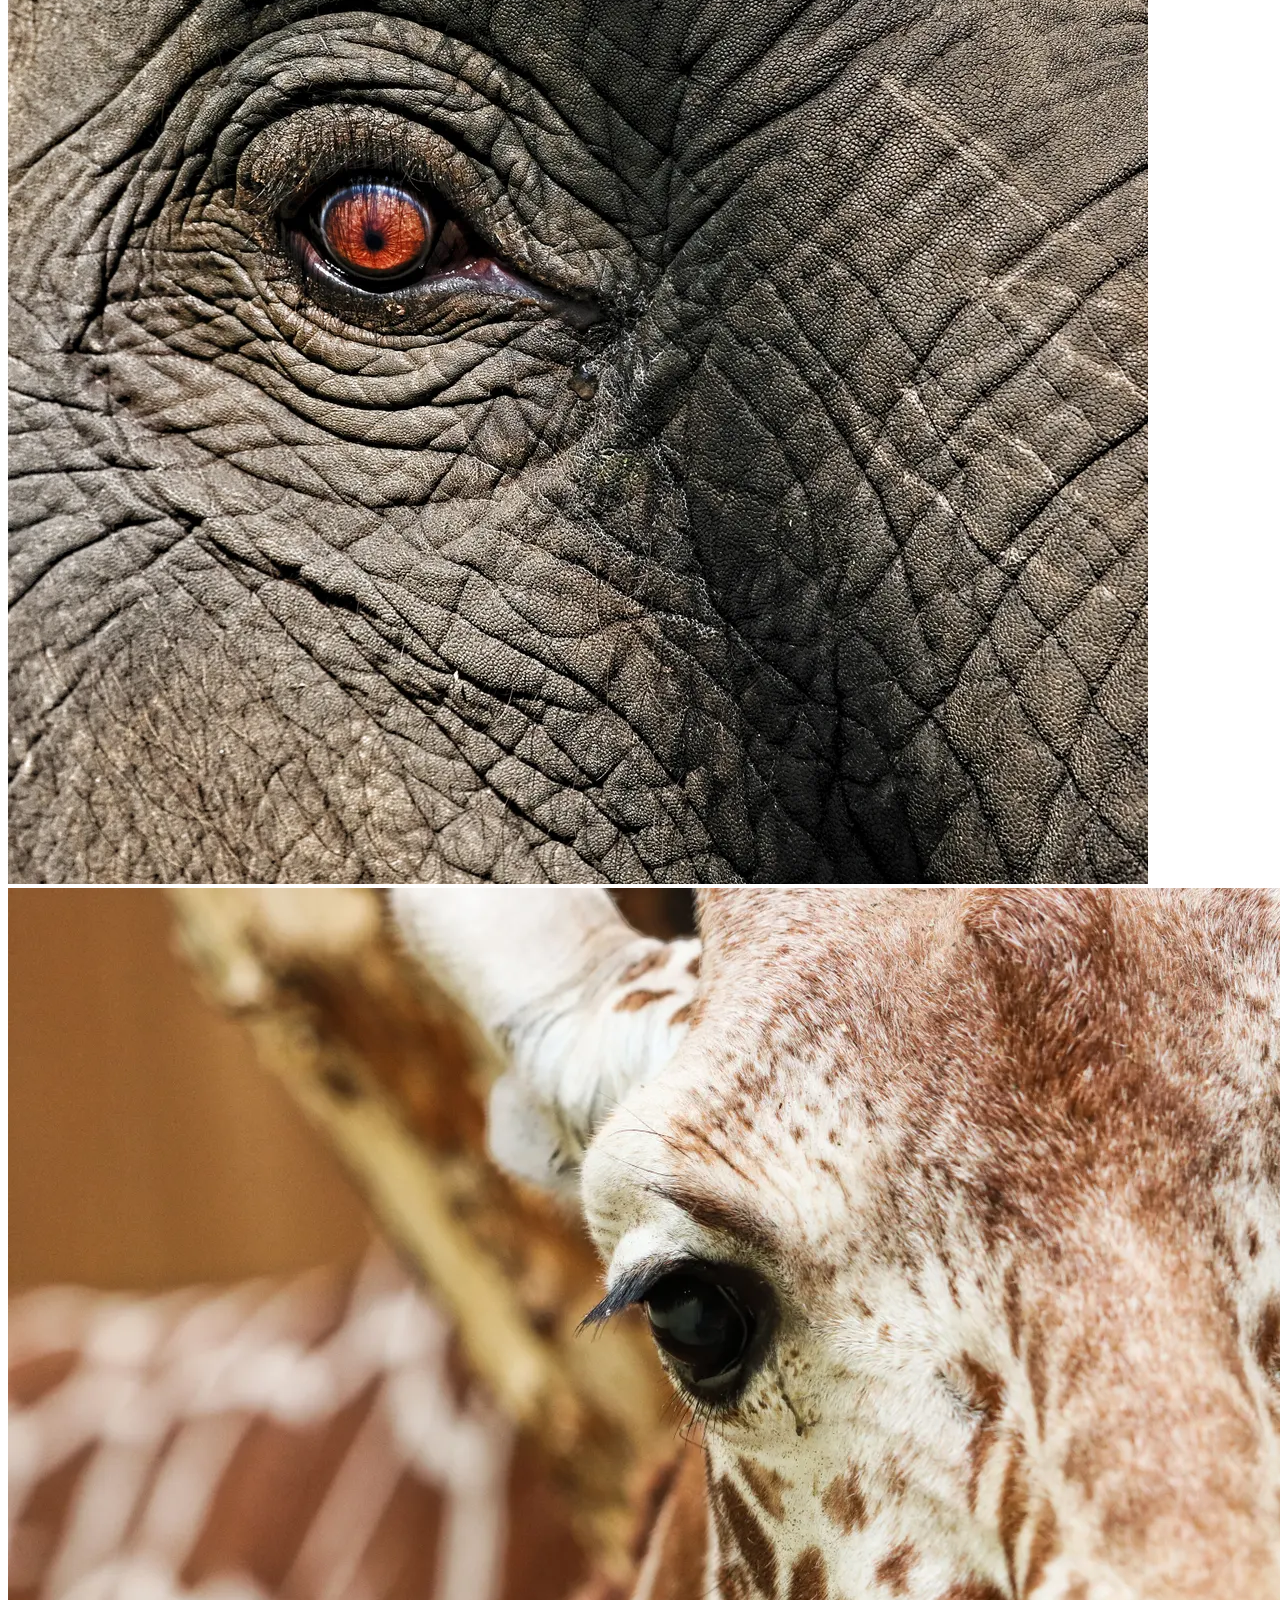
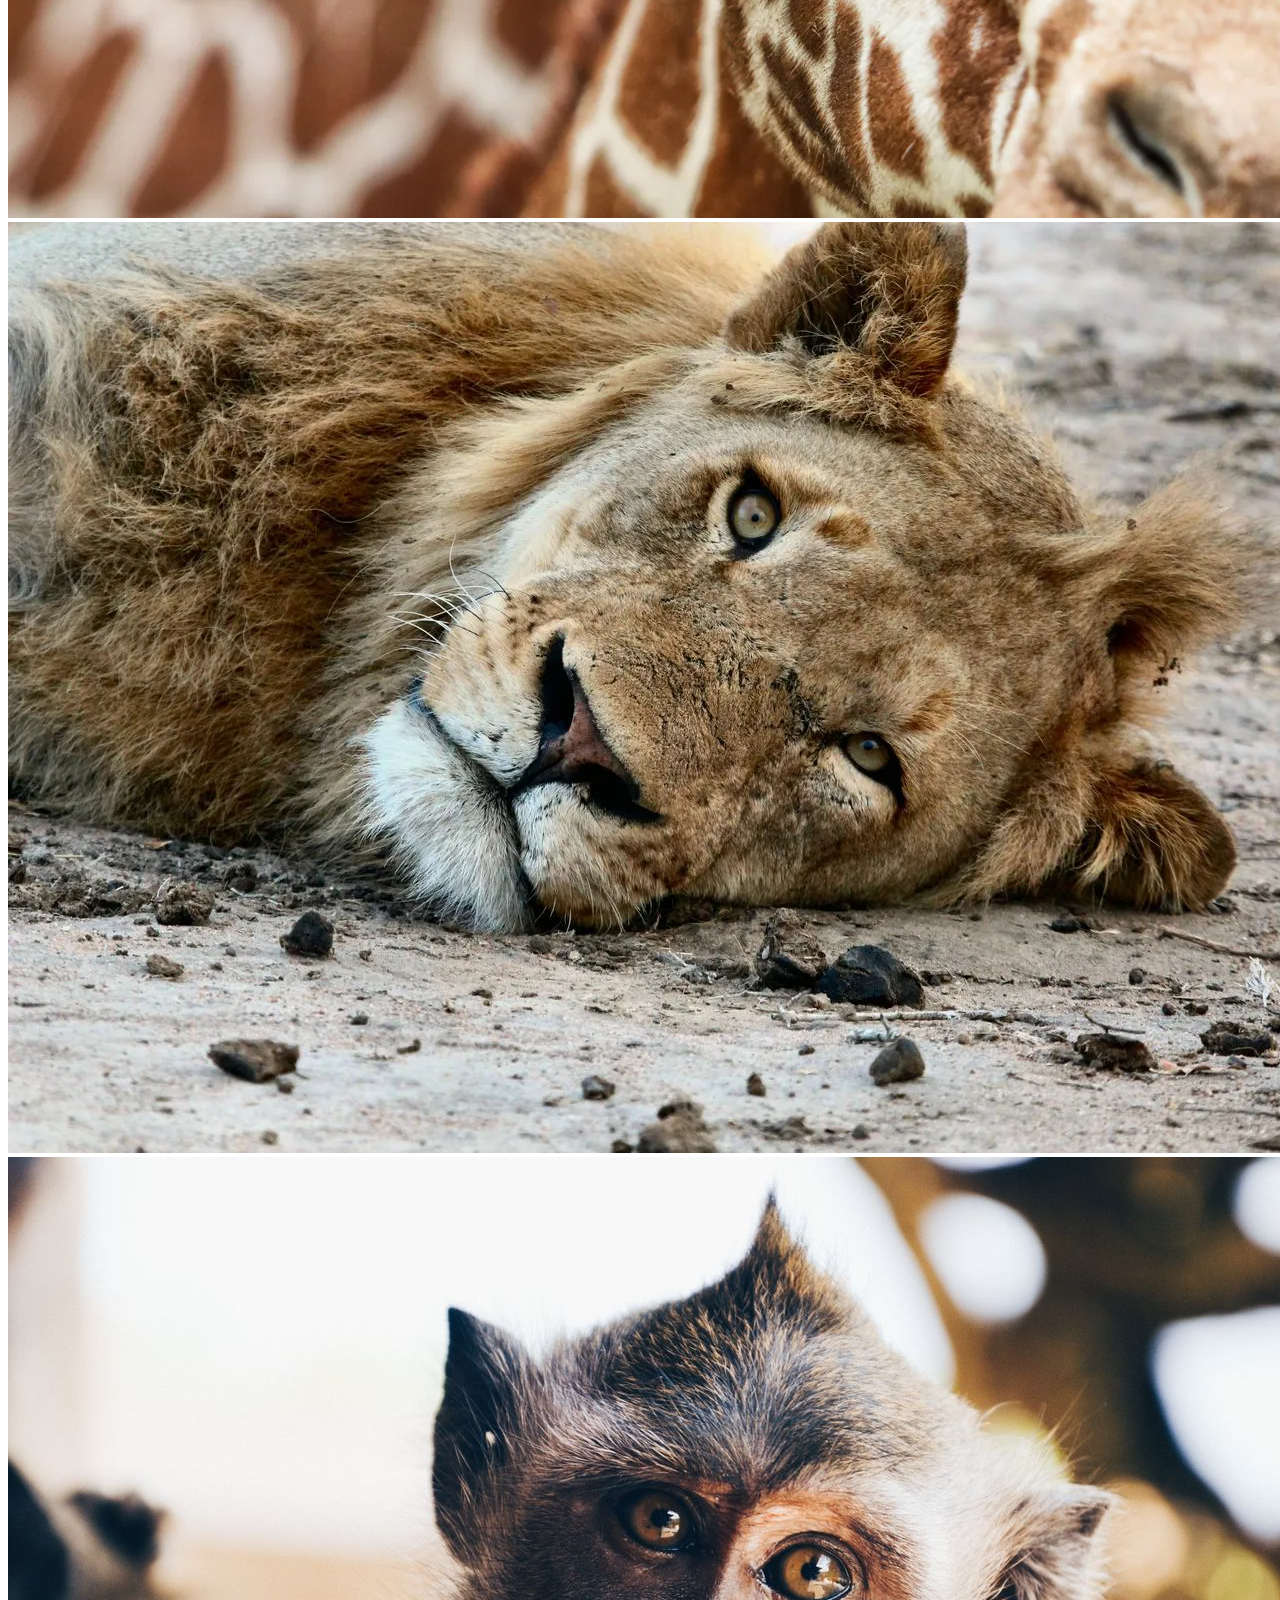
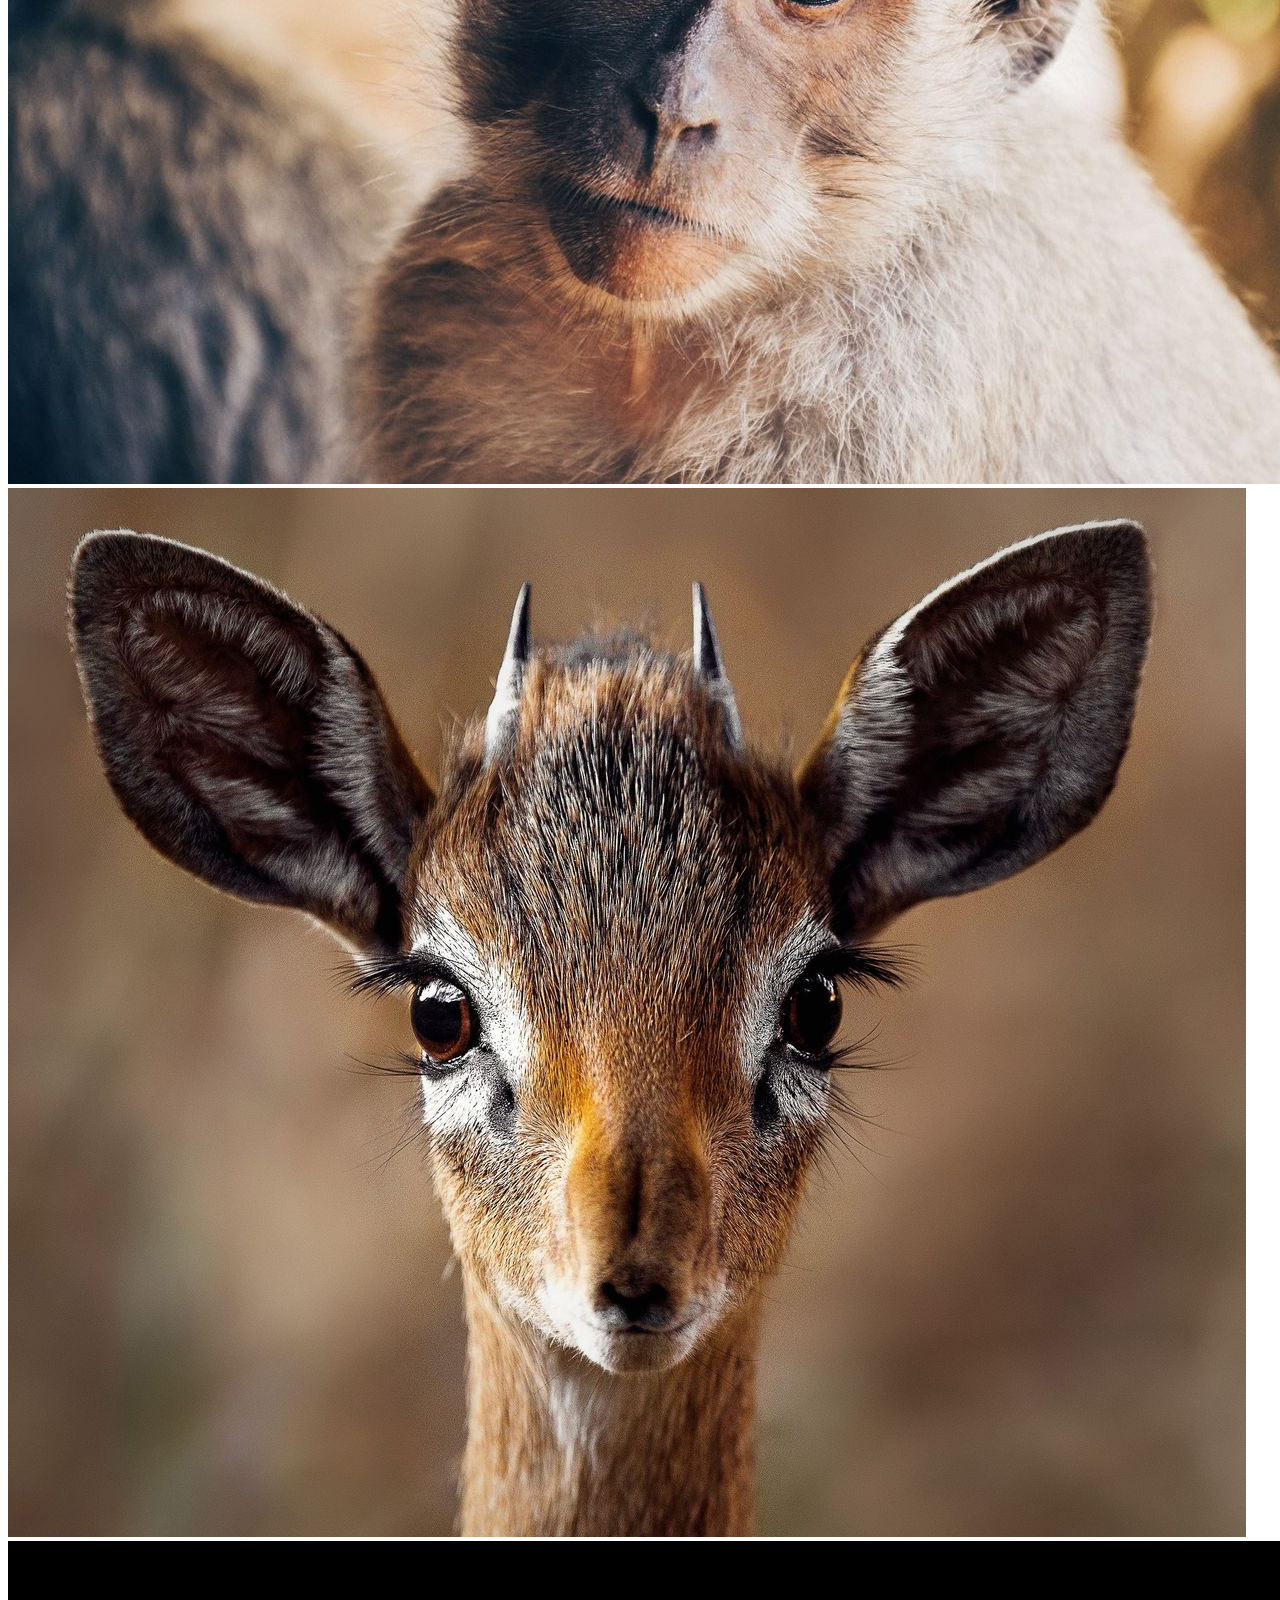
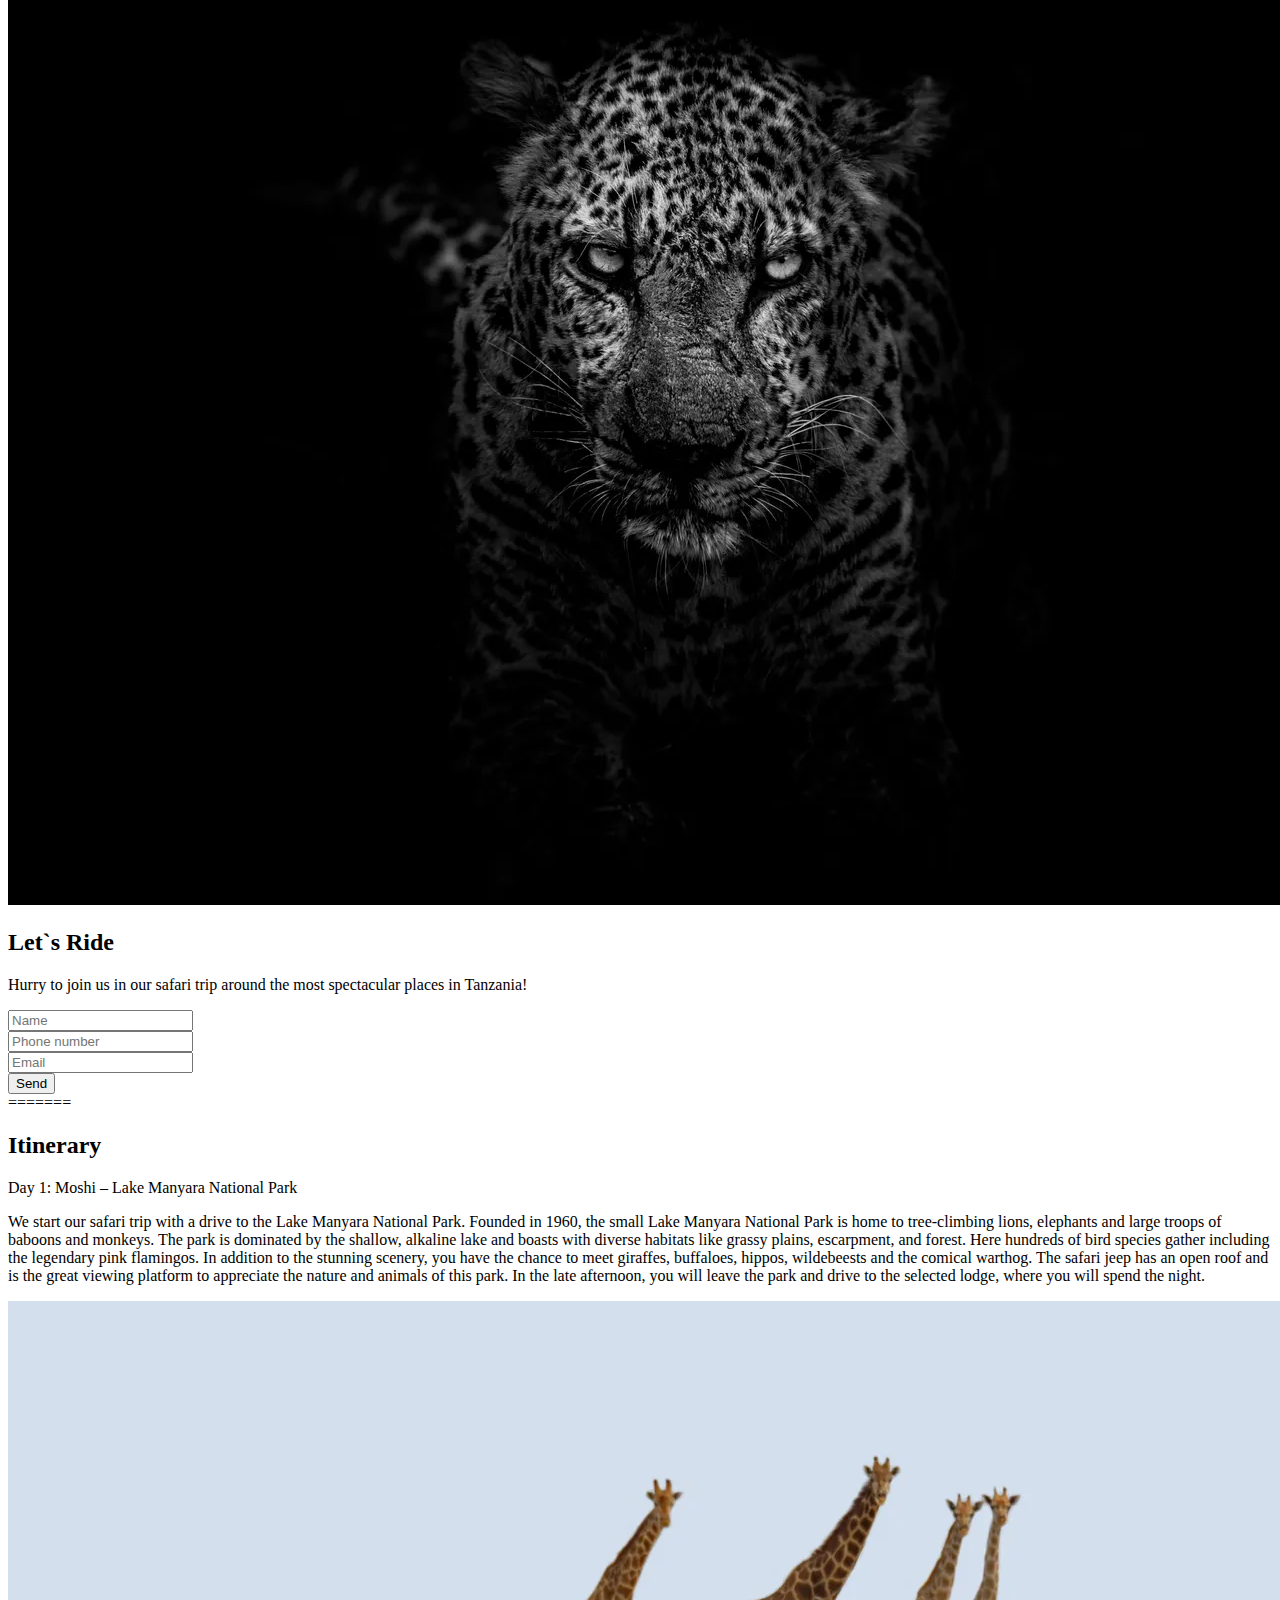
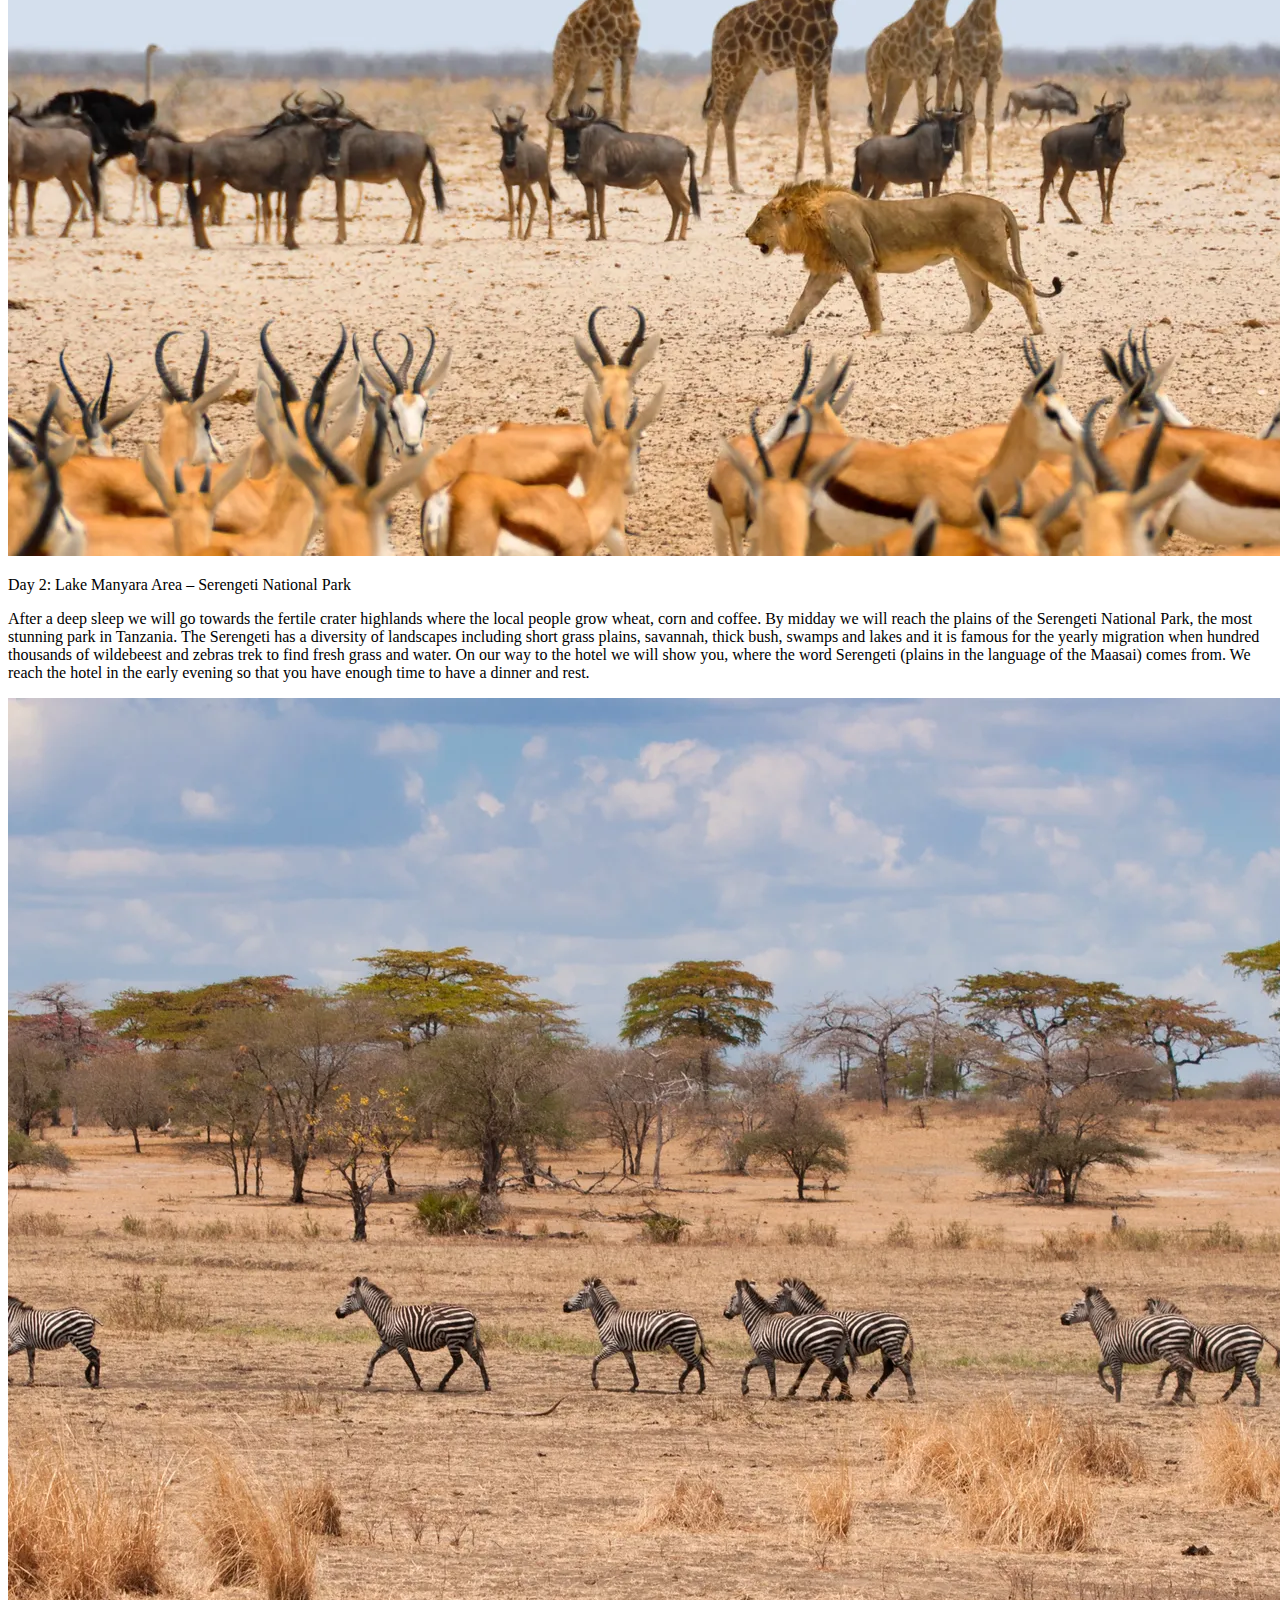
==== commit 37481b9d: "added imgs form and footer" ====
--- a/secondpage.html
+++ b/secondpage.html
@@ -58,35 +58,36 @@
                     <li><a href=""></a>Contacts</a></li>
                 </ul>
             </nav>
+        </div>
+        <div class="tanzania-safari-tour">
+            <img src=" img-ivan/animals-run.webp">
+            <h2>Tanzania Safari Tour - $4000</h2>
+            <p>Tanzania and Zanzibar are some of the most picturesque places in Africa that a man’s hand didn’t rush
+                ...
+                Life is boiling here, zebras, leopards are running, buffalos are chewing grass, baby elephants are
+                born,
+                lions hunt. This is a world on the other side of the hemisphere, wild and beautiful, which will make
+                you
+                feel like a pioneer and see exotic animals in their natural habitat. At the end of the program, you
+                can
+                relax on the white beaches of Zanzibar. We travel through the whole territory of Tanzania, from
+                Serengeti to Kilimanjaro.</p>
+        </div>
+        <div class="about-tour">
+            <div class="info-about-tour">
+                <span>When? 9 Nov 2019</span>
+                <span>Duration 5 days</span>
+                <span>Where to start? in Moshi</span>
+                <span>Minimum age 10+</span>
+                <span>People in group 25-40</span>
+            </div>
+        </div>
+        <!--finish Ivan Section-->
+        <section>
+            <div>
+                <img src="img-yevhen/line-black.webp" alt="line-black">
+            </div>
 <<<<<<< HEAD
-            </header>
-=======
->>>>>>> 6e57b2c9a8ee992b90f6dcfdd56c2da1e8fdb6e1
-        </div>
-        <div>
-            <div class="tanzania-safari-tour">
-                <img src=" img-ivan/animals-run.webp">
-                <h2>Tanzania Safari Tour - $4000</h2>
-                <p>Tanzania and Zanzibar are some of the most picturesque places in Africa that a man’s hand didn’t rush
-                    ...
-                    Life is boiling here, zebras, leopards are running, buffalos are chewing grass, baby elephants are
-                    born,
-                    lions hunt. This is a world on the other side of the hemisphere, wild and beautiful, which will make
-                    you
-                    feel like a pioneer and see exotic animals in their natural habitat. At the end of the program, you
-                    can
-                    relax on the white beaches of Zanzibar. We travel through the whole territory of Tanzania, from
-                    Serengeti to Kilimanjaro.</p>
-            </div>
-            <div class="about-tour">
-                <div class="info-about-tour">
-                    <span>When? 9 Nov 2019</span>
-                    <span>Duration 5 days</span>
-                    <span>Where to start? in Moshi</span>
-                    <span>Minimum age 10+</span>
-                    <span>People in group 25-40</span>
-                </div>
-            </div>
             <!--finish Ivan Section-->
             <section>
                 <div>
@@ -195,7 +196,7 @@
                 </div>
             </section>
             <section>
-                <div class="сontent-want-to-see-real-africa">
+                <div class="content-form-lets-ride">
                     <img src="img-roman/leopard.png" alt="leopard">
                     <h2>Let`s Ride</h2>
                     <p>Hurry to join us in our safari trip around the most spectacular places in Tanzania!</p>
@@ -215,6 +216,95 @@
                     </div>
             </section>
 
+=======
+            <h2>Itinerary</h2>
+            <p>Day 1: Moshi – Lake Manyara National Park</p>
+            <p>We start our safari trip with a drive to the Lake Manyara National Park. Founded in 1960, the small
+                Lake
+                Manyara National Park is home to tree-climbing lions, elephants and large troops of baboons and
+                monkeys.
+                The park is dominated by the shallow, alkaline lake and boasts with diverse habitats like grassy
+                plains,
+                escarpment, and forest. Here hundreds of bird species gather including the legendary pink flamingos.
+                In
+                addition to the stunning scenery, you have the chance to meet giraffes, buffaloes, hippos,
+                wildebeests
+                and the comical warthog. The safari jeep has an open roof and is the great viewing platform to
+                appreciate the nature and animals of this park. In the late afternoon, you will leave the park and
+                drive
+                to the selected lodge, where you will spend the night.</p>
+            <img src="img-yevhen/animals-photo.webp" alt="animals-photo">
+            <p>Day 2: Lake Manyara Area – Serengeti National Park</p>
+            <p>After a deep sleep we will go towards the fertile crater highlands where the local people grow wheat,
+                corn and coffee. By midday we will reach the plains of the Serengeti National Park, the most
+                stunning
+                park in Tanzania. The Serengeti has a diversity of landscapes including short grass plains,
+                savannah,
+                thick bush, swamps and lakes and it is famous for the yearly migration when hundred thousands of
+                wildebeest and zebras trek to find fresh grass and water. On our way to the hotel we will show you,
+                where the word Serengeti (plains in the language of the Maasai) comes from. We reach the hotel in
+                the
+                early evening so that you have enough time to have a dinner and rest.</p>
+            <img src="img-yevhen/zebra-photo.webp" alt="zebra-photo">
+            <p>Day 3: Serengeti National Park</p>
+            <p>This day we spend on a game drive in the Serengeti National Park. During the rainy season in November
+                and
+                December the herds move from the hills in the north to the plains in the south, so we chase them on
+                their route. A visit to the Serengeti Visitor Centre is also possible. Here you can learn more about
+                the
+                history of the park and the research that is being done by the Frankfurter Zoological Society. After
+                a
+                day full of emotions we come back to the hotel near the national park, and have a rest.</p>
+            <img src="img-yevhen/lion-photo.webp" alt="lion-photo">
+            <p>Day 4: Serengeti National Park – Ngorongoro Conservation Area</p>
+            <p>We continue exploring the Serengeti National Park. In the Seronera Valley we might be lucky to see
+                predators hunt as animals gather at the waters. After lunch we rush in the direction of the
+                Ngorongoro
+                Crater. As soon as we have reached the crater you will have a superb view of the caldera. This 20 km
+                wide crater is part of an UNESCO World Heritage Site and is hosts over 20,000 animals. This evening,
+                we
+                stay in a local hotel right on the crater from which you'll have the opportunity to witness one of
+                the
+                most incredible sunsets in your life!</p>
+            <img src="img-yevhen/fon.webp" alt="fon-photo">
+            <p>Day 5: Ngorongoro Crater – Arusha/Moshi</p>
+            <p>Rise and shine! At the start of our last safari day we drive down the steep path into the crater
+                just.
+                The Ngorongoro Crater is the largest, unbroken and unflooded caldera in the world and it has an
+                incredible diversity of wildlife. In addition to zebras and wildebeests, we might also spot the rare
+                black rhino and other members of the “Big Five” – lion, elephant, buffalo, rhino and leopard. The
+                crater
+                also hosts other animals such as hyenas, waterbucks, bushbucks, eland and more than 500 bird
+                species.
+                After an extensive drive and a picnic lunch we will leave the caldera in and drive back to Arusha.
+                Those
+                who want to continue their journey on the white sands of Zanzibar are transferred there, others
+                spent
+                the night in Arusha.</p>
+        </section>
+        <section>
+            <img src="" alt="">
+            <p>Cost Includes</p>
+            <ul>
+                <li>Lodge safari according to the itinerary</li>
+                <li>Transportation in a 4×4 safari vehicle</li>
+                <li>Professional, English-speaking guide</li>
+                <li>Overnight accommodation according to the itinerary</li>
+                <li>Breakfasts and picnics</li>
+                <li>All mentioned activities</li>
+            </ul>
+            <img src="" alt="">
+            <p>Cost Excludes</p>
+            <ol>
+                <li>Flights</li>
+                <li>Optional activities</li>
+                <li>Alcoholic and soft drinks</li>
+                <li>Tips</li>
+                <li>Tips</li>
+                <li>Personal spending money for souvenirs etc.</li>
+            </ol>
+        </section>
+>>>>>>> 7dae3d2e8b69f95e1a6b59b0b9801e8719913612
     </main>
     <footer>
         <img src="img-roman/mango-travel-logo.png" alt="mango-icon">
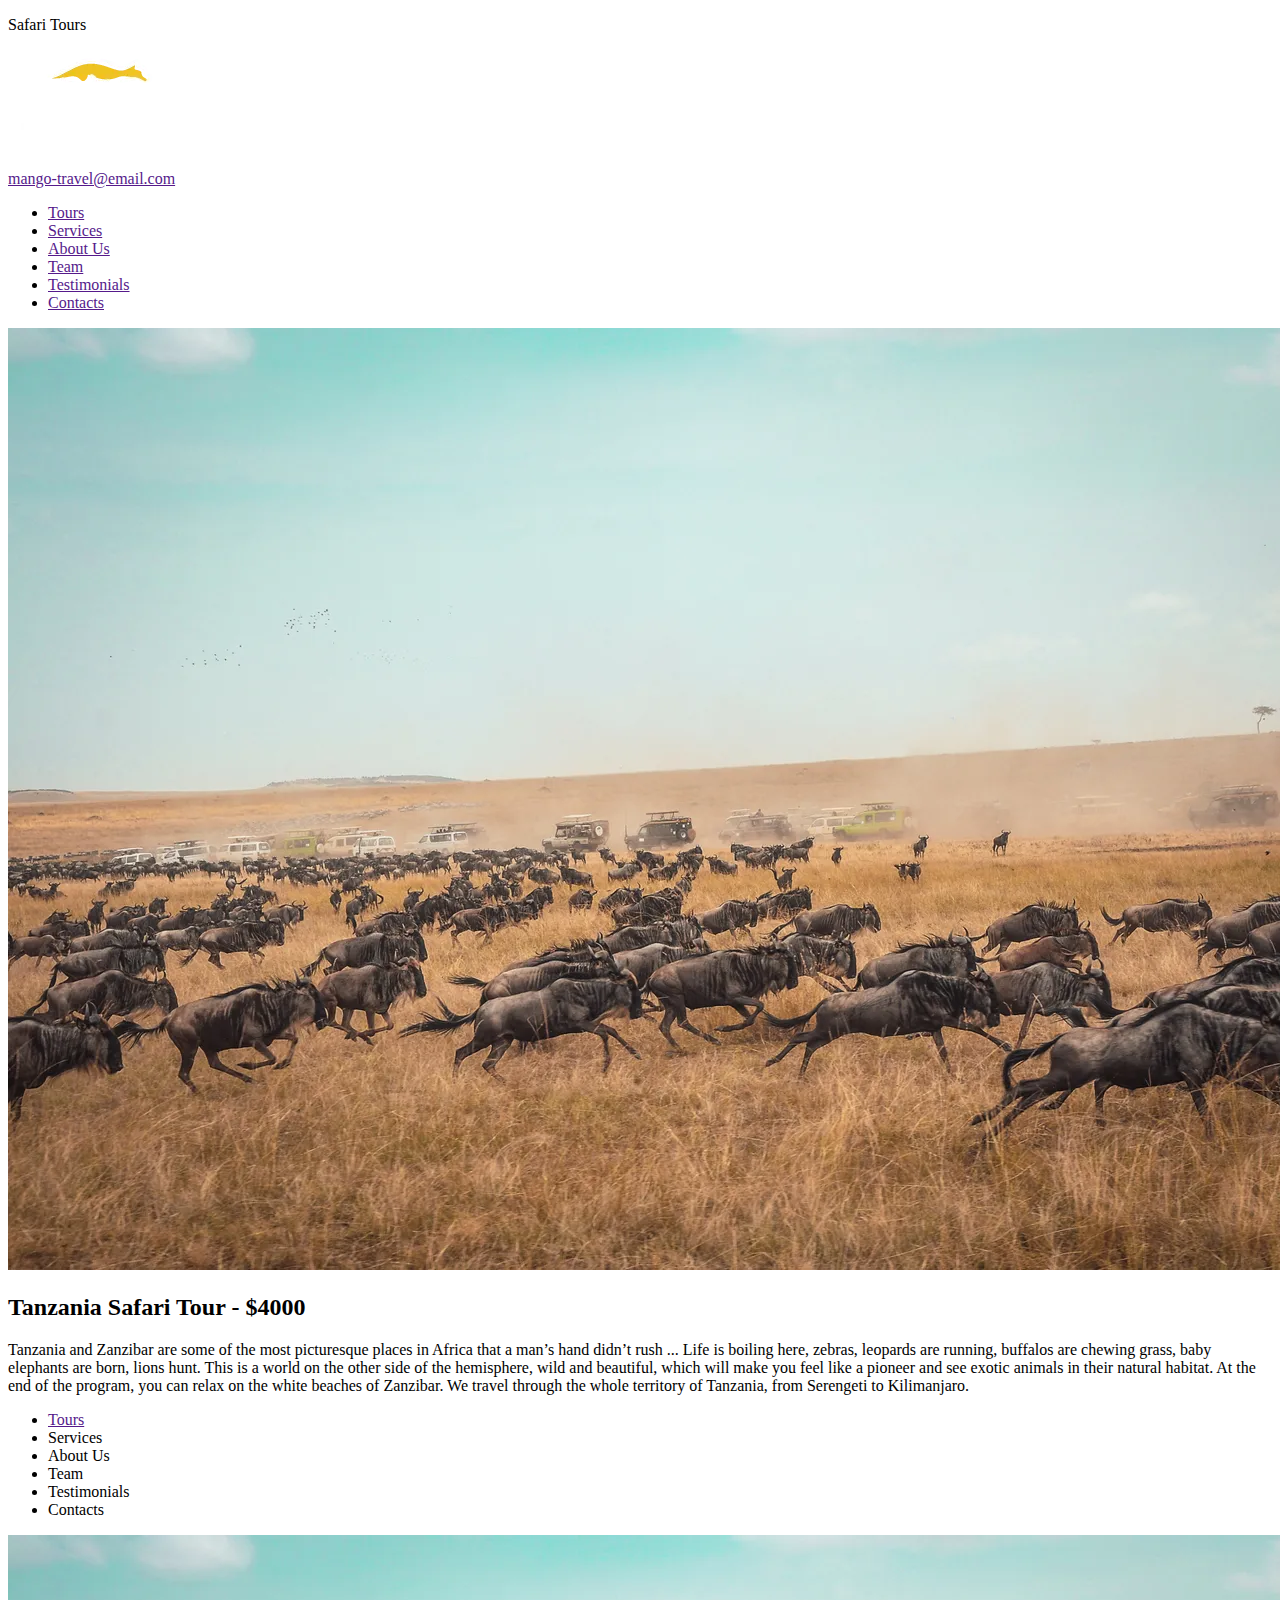
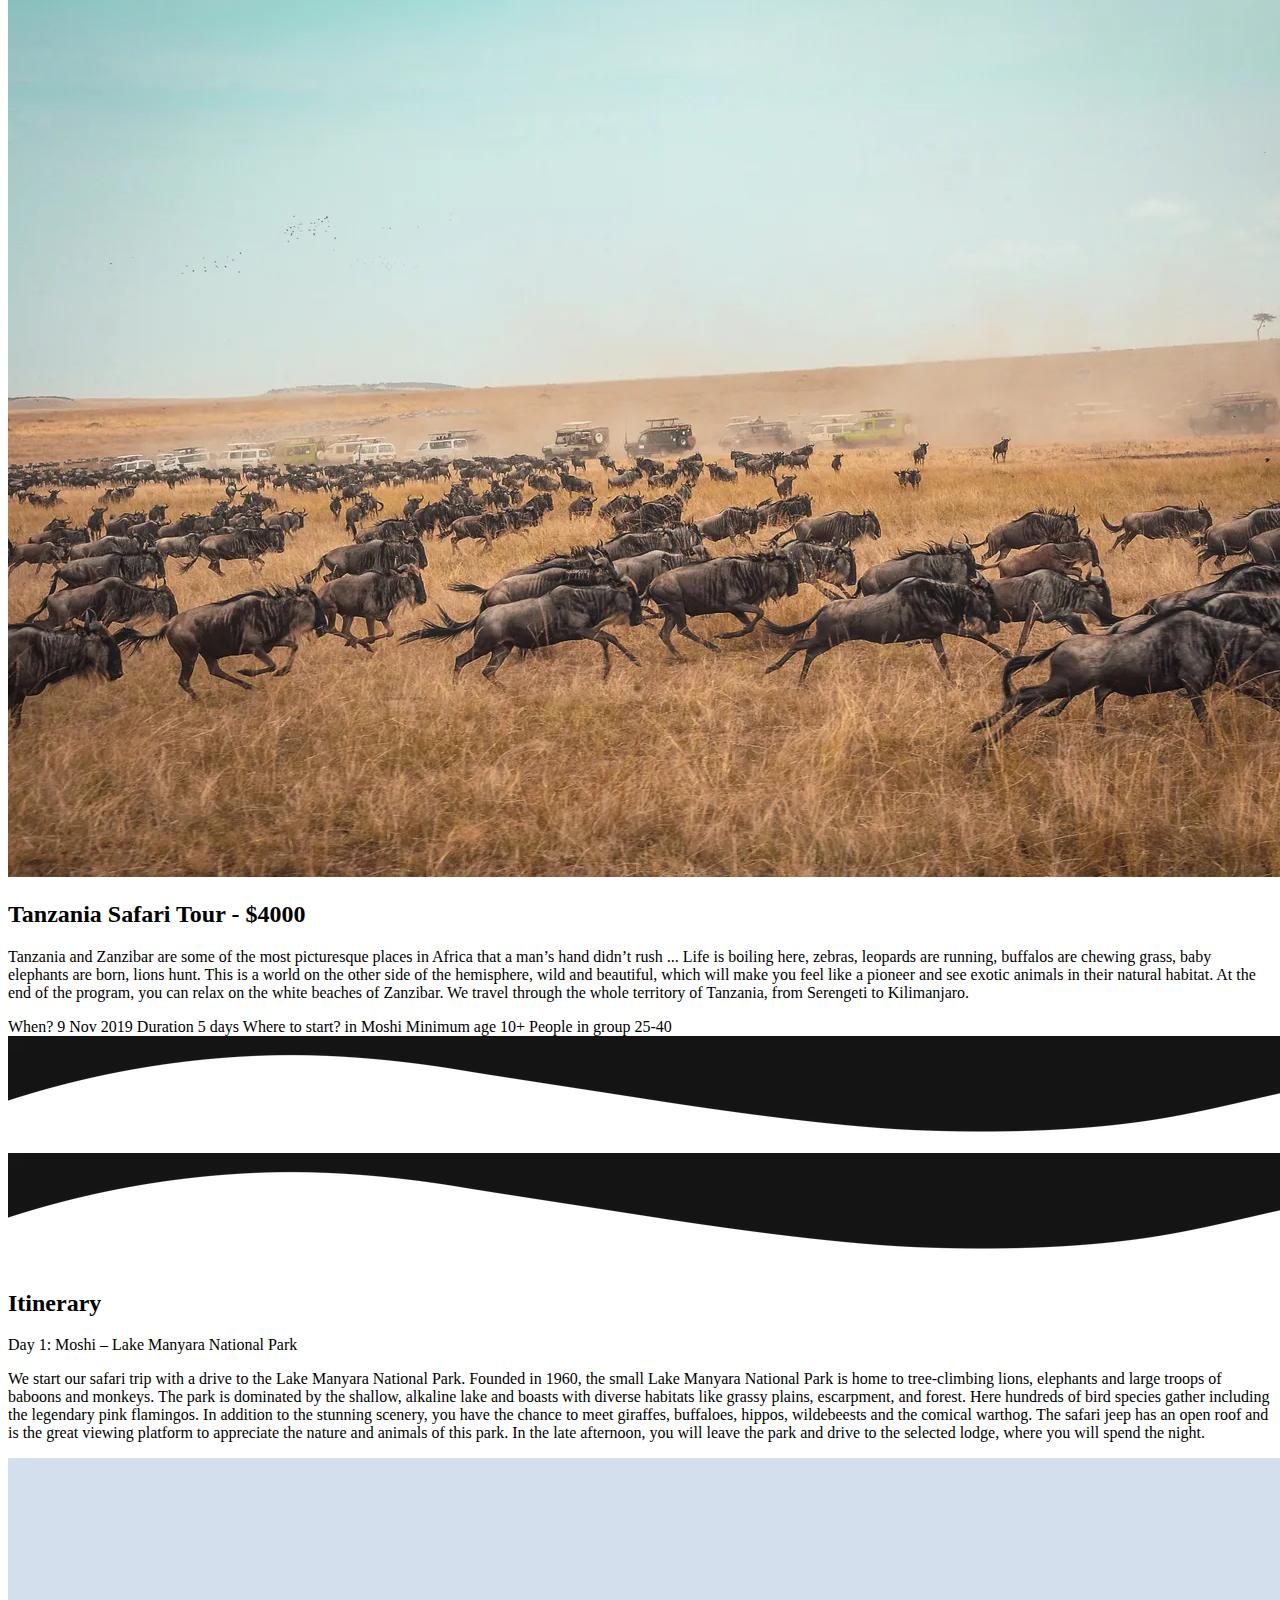
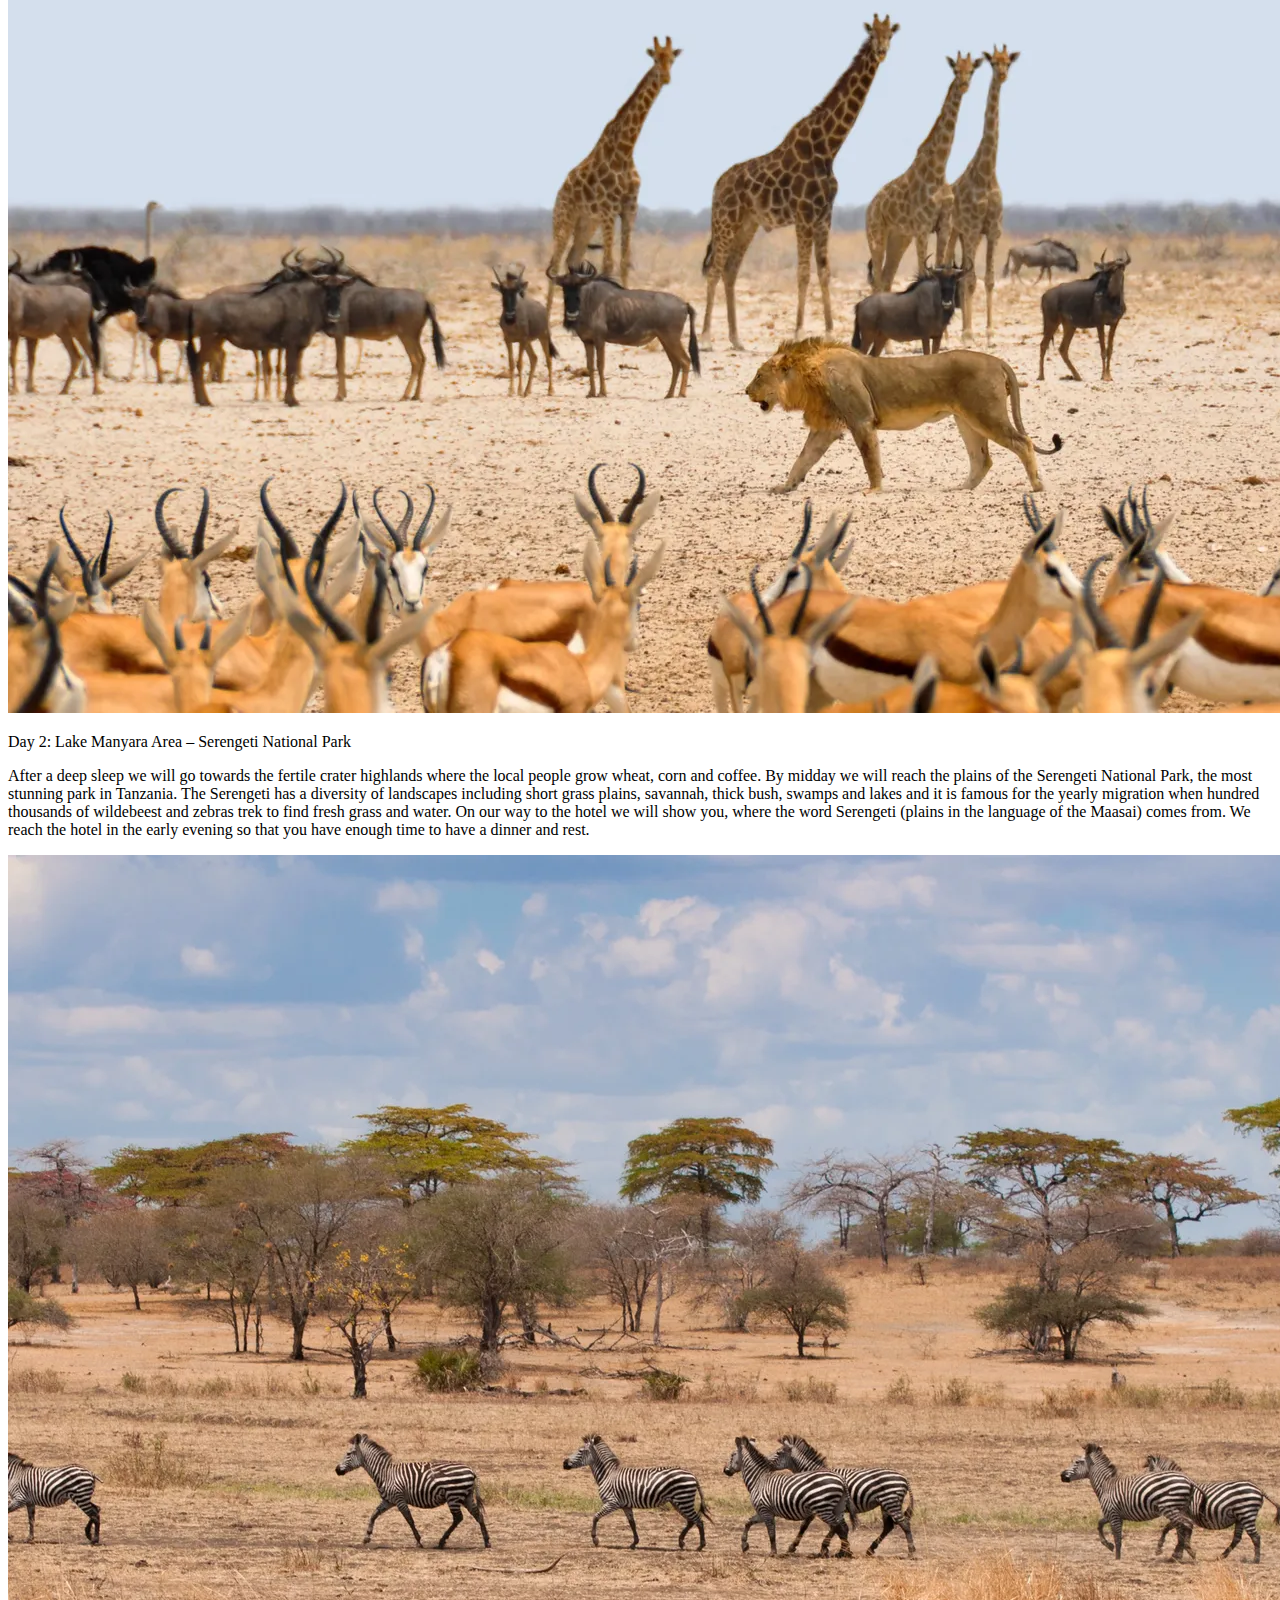
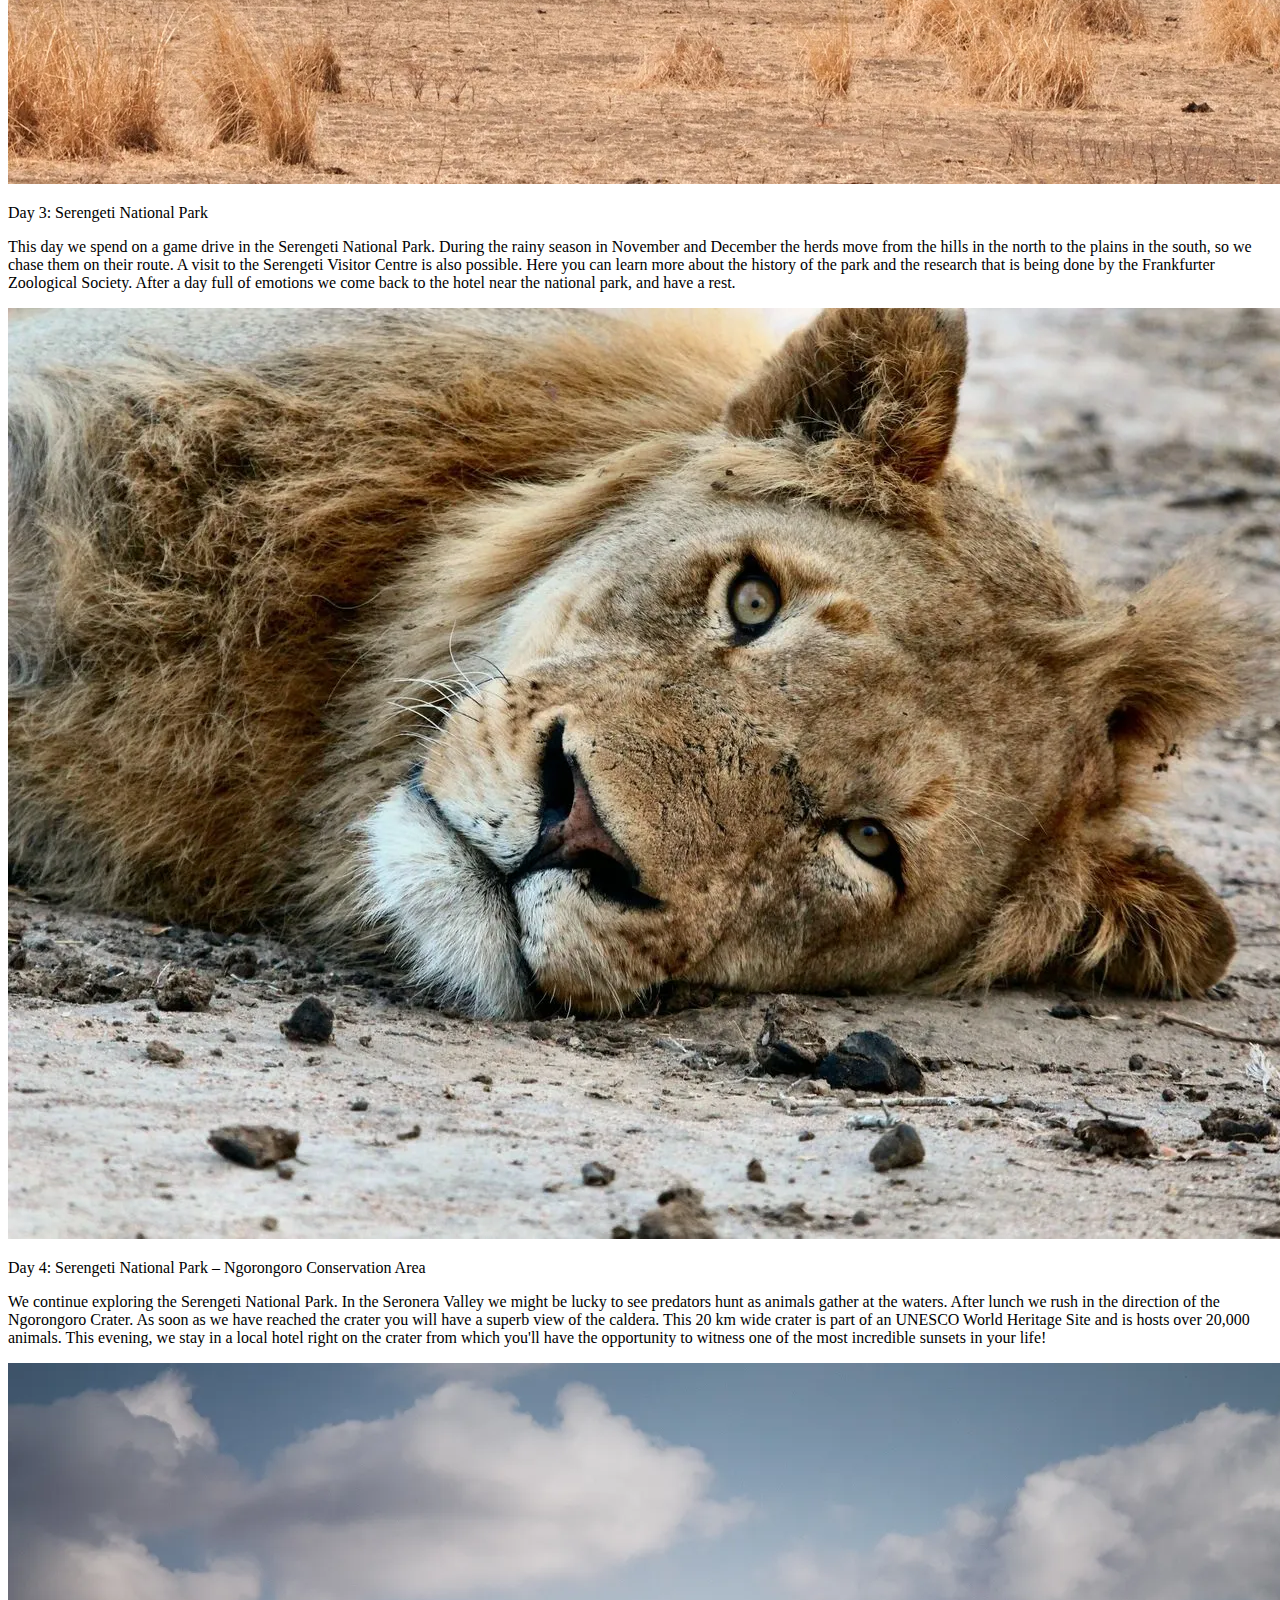
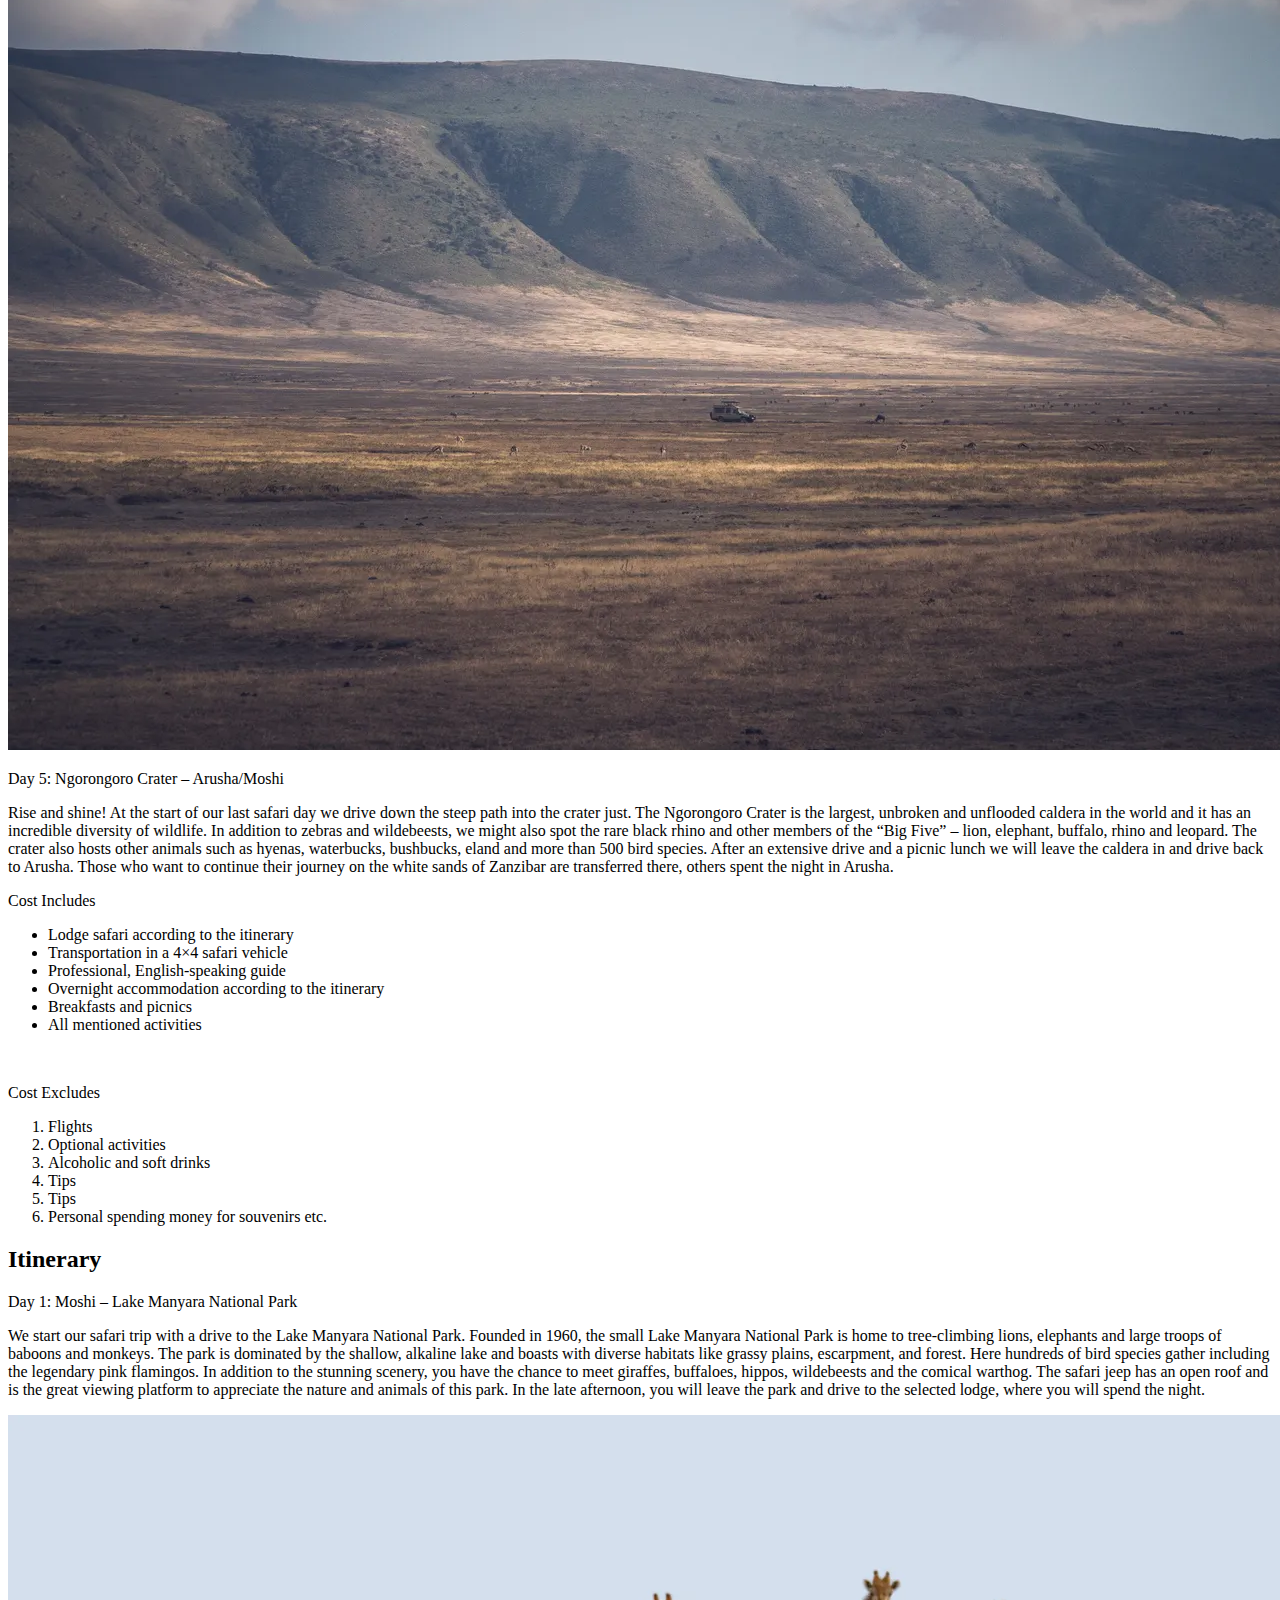
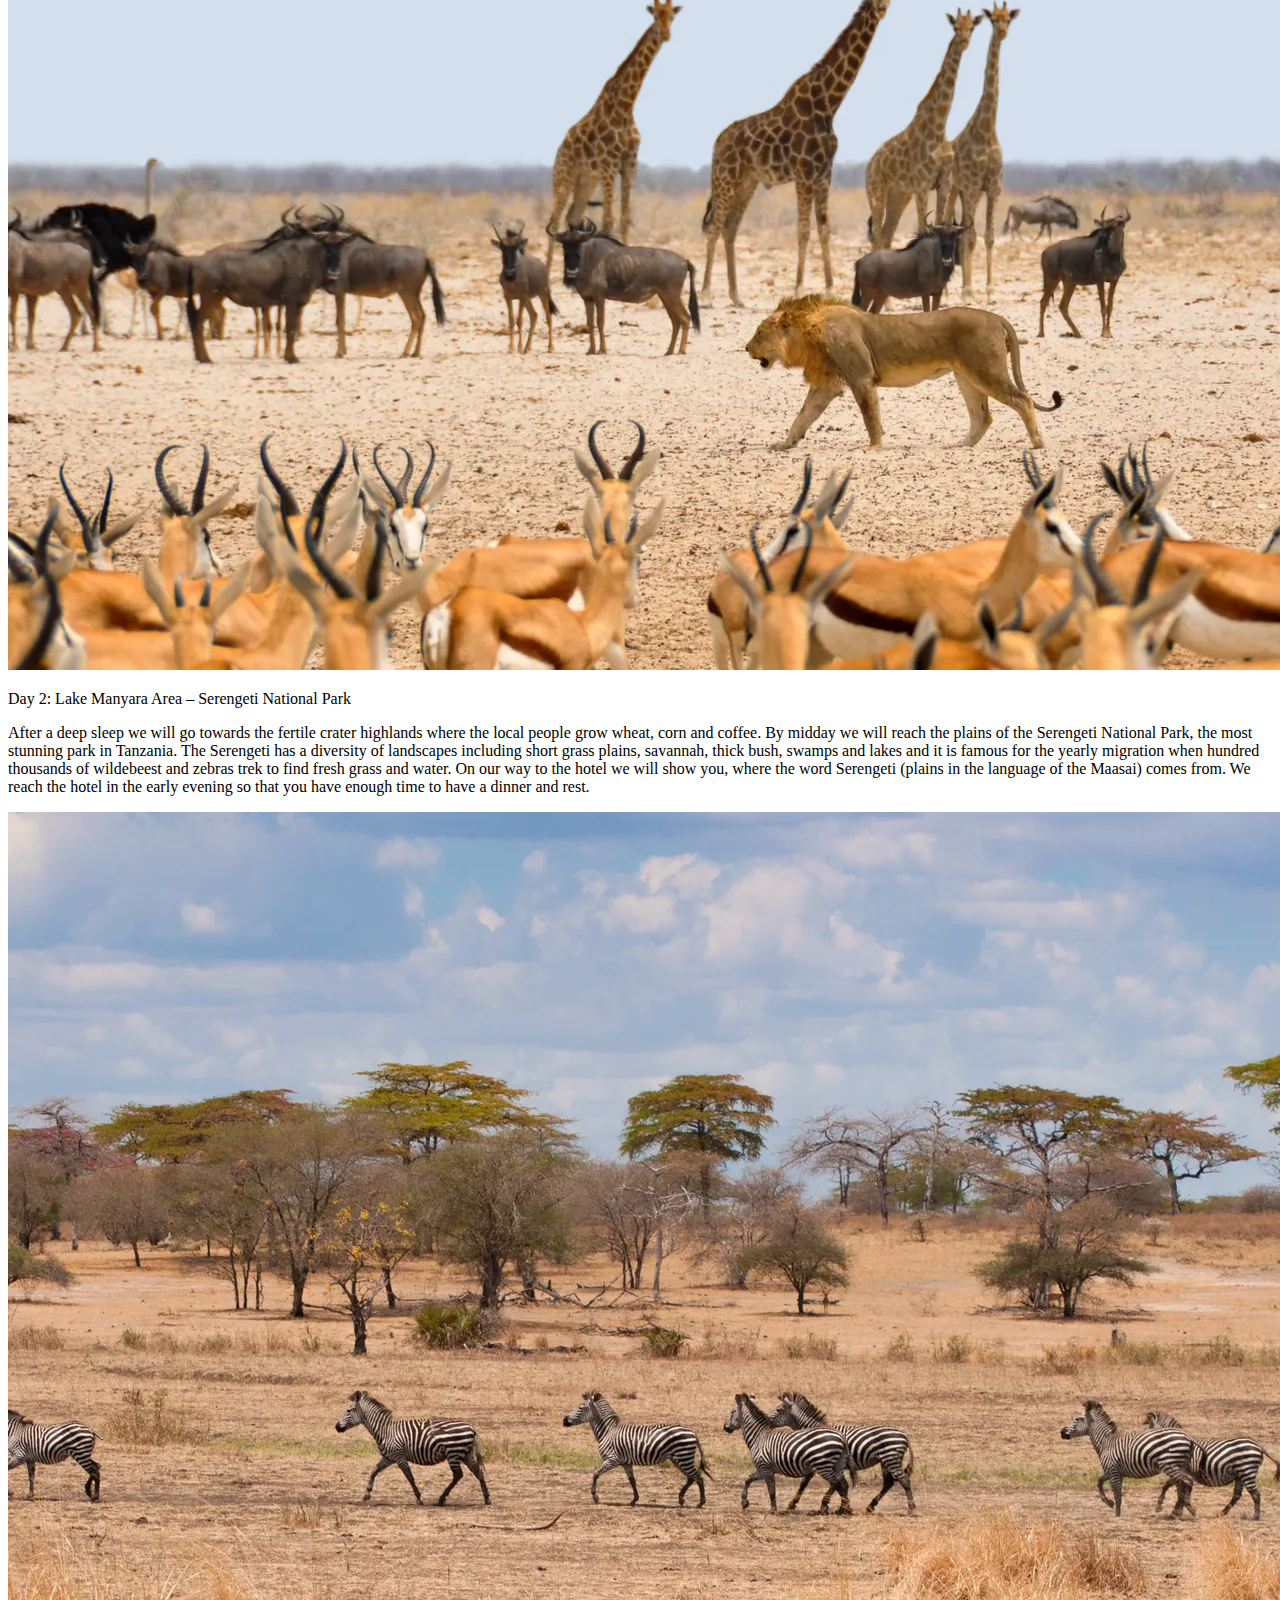
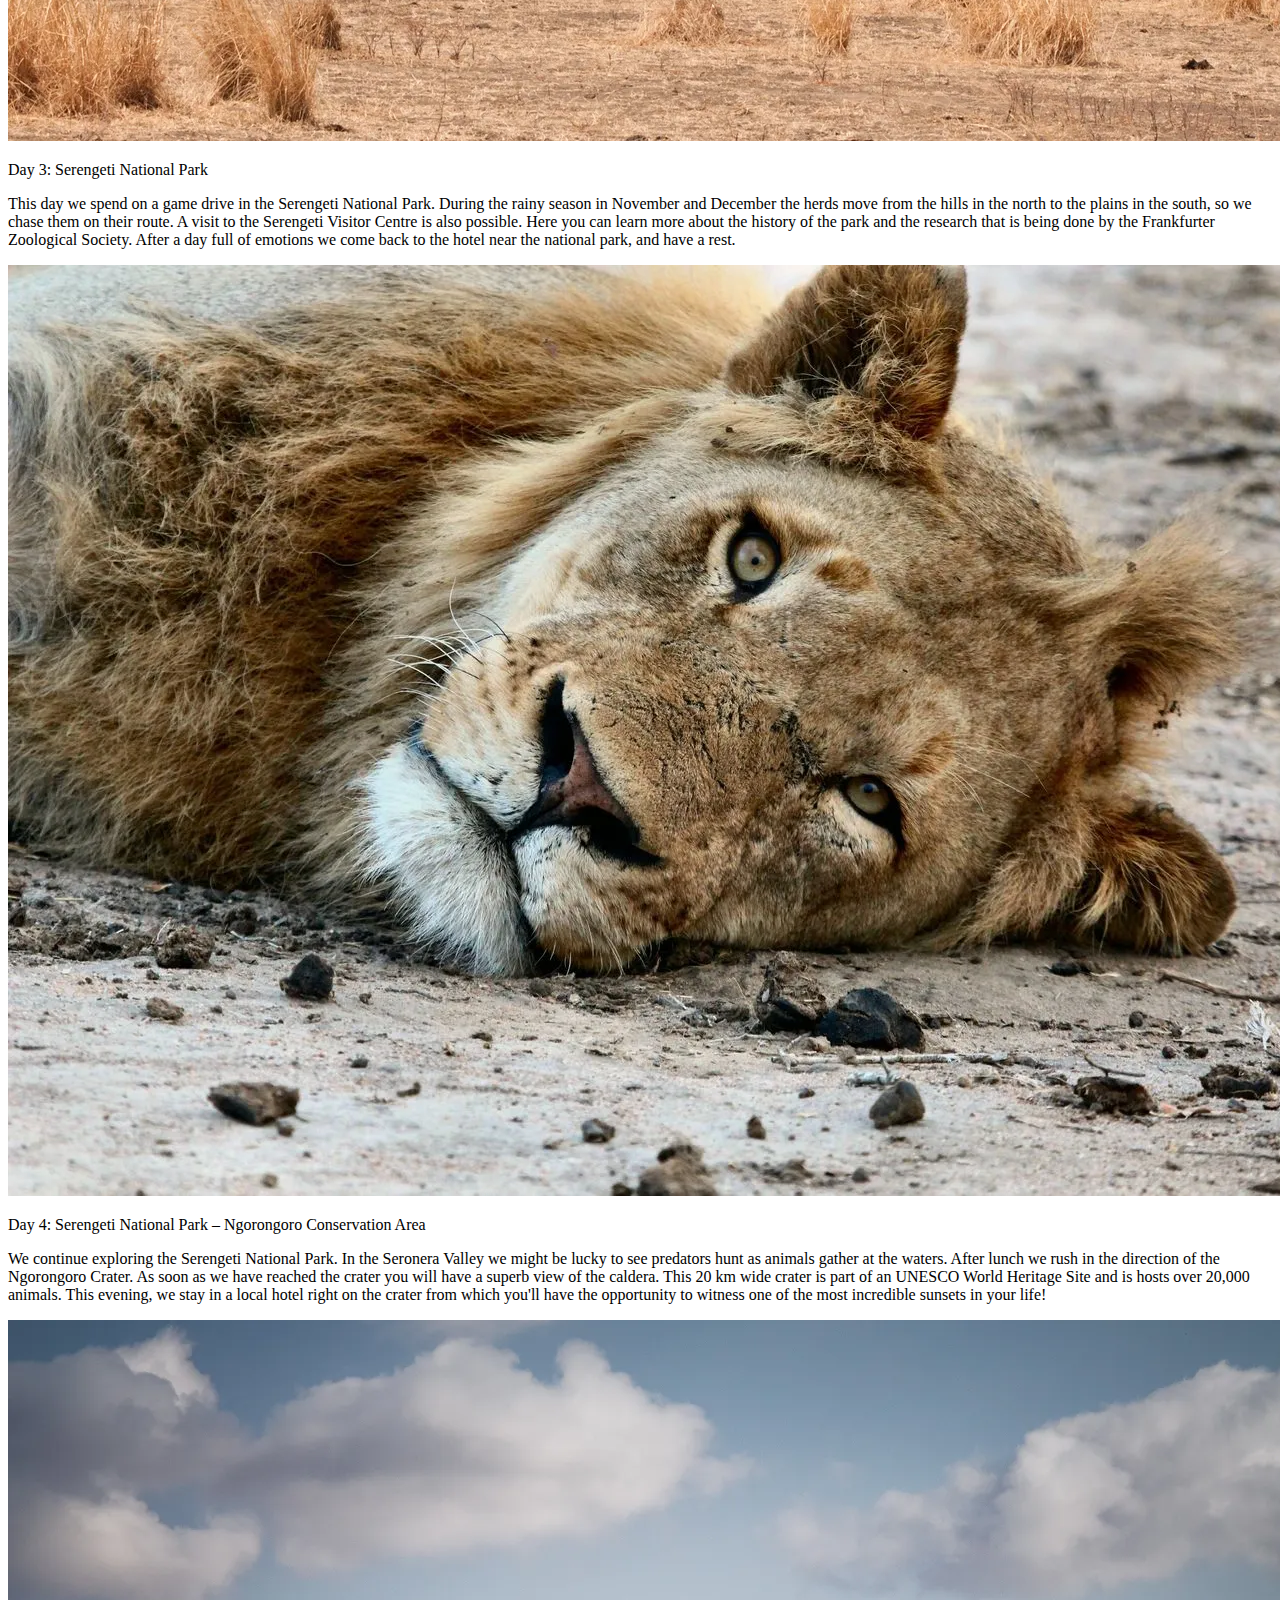
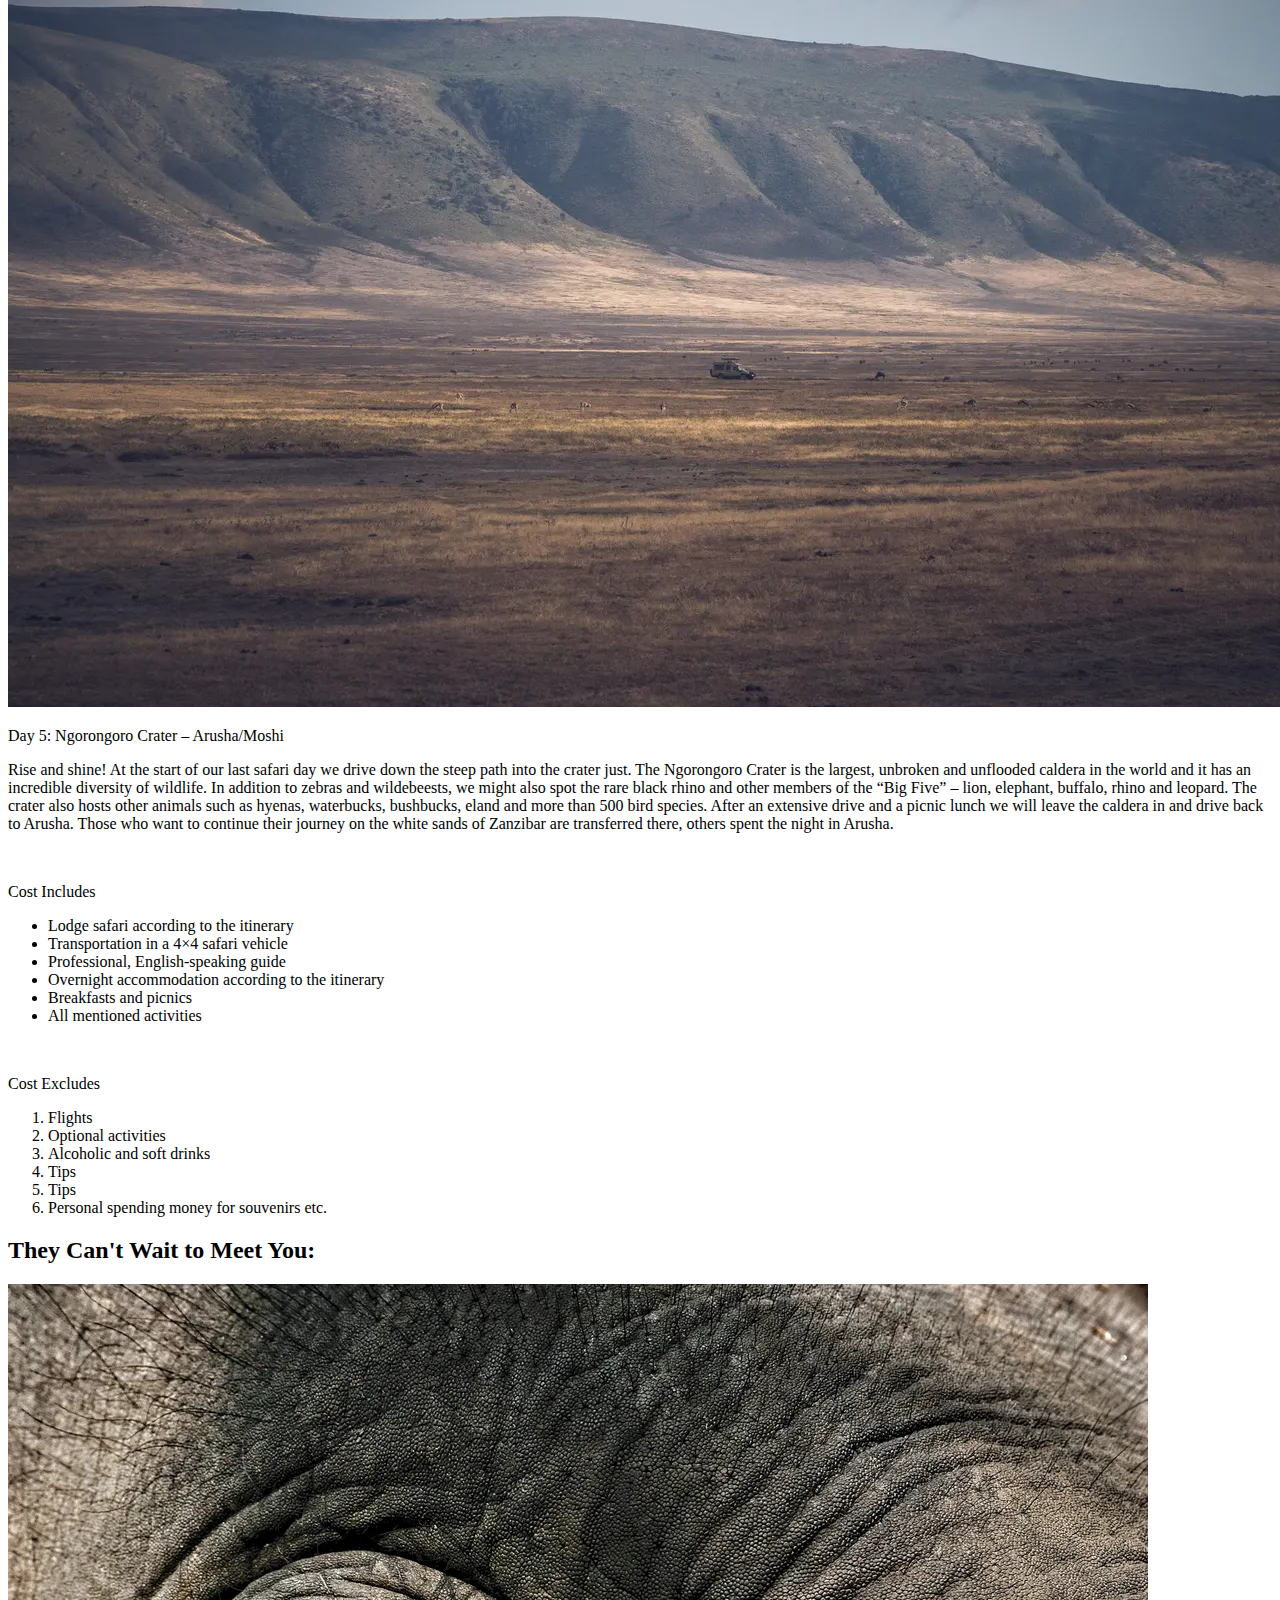
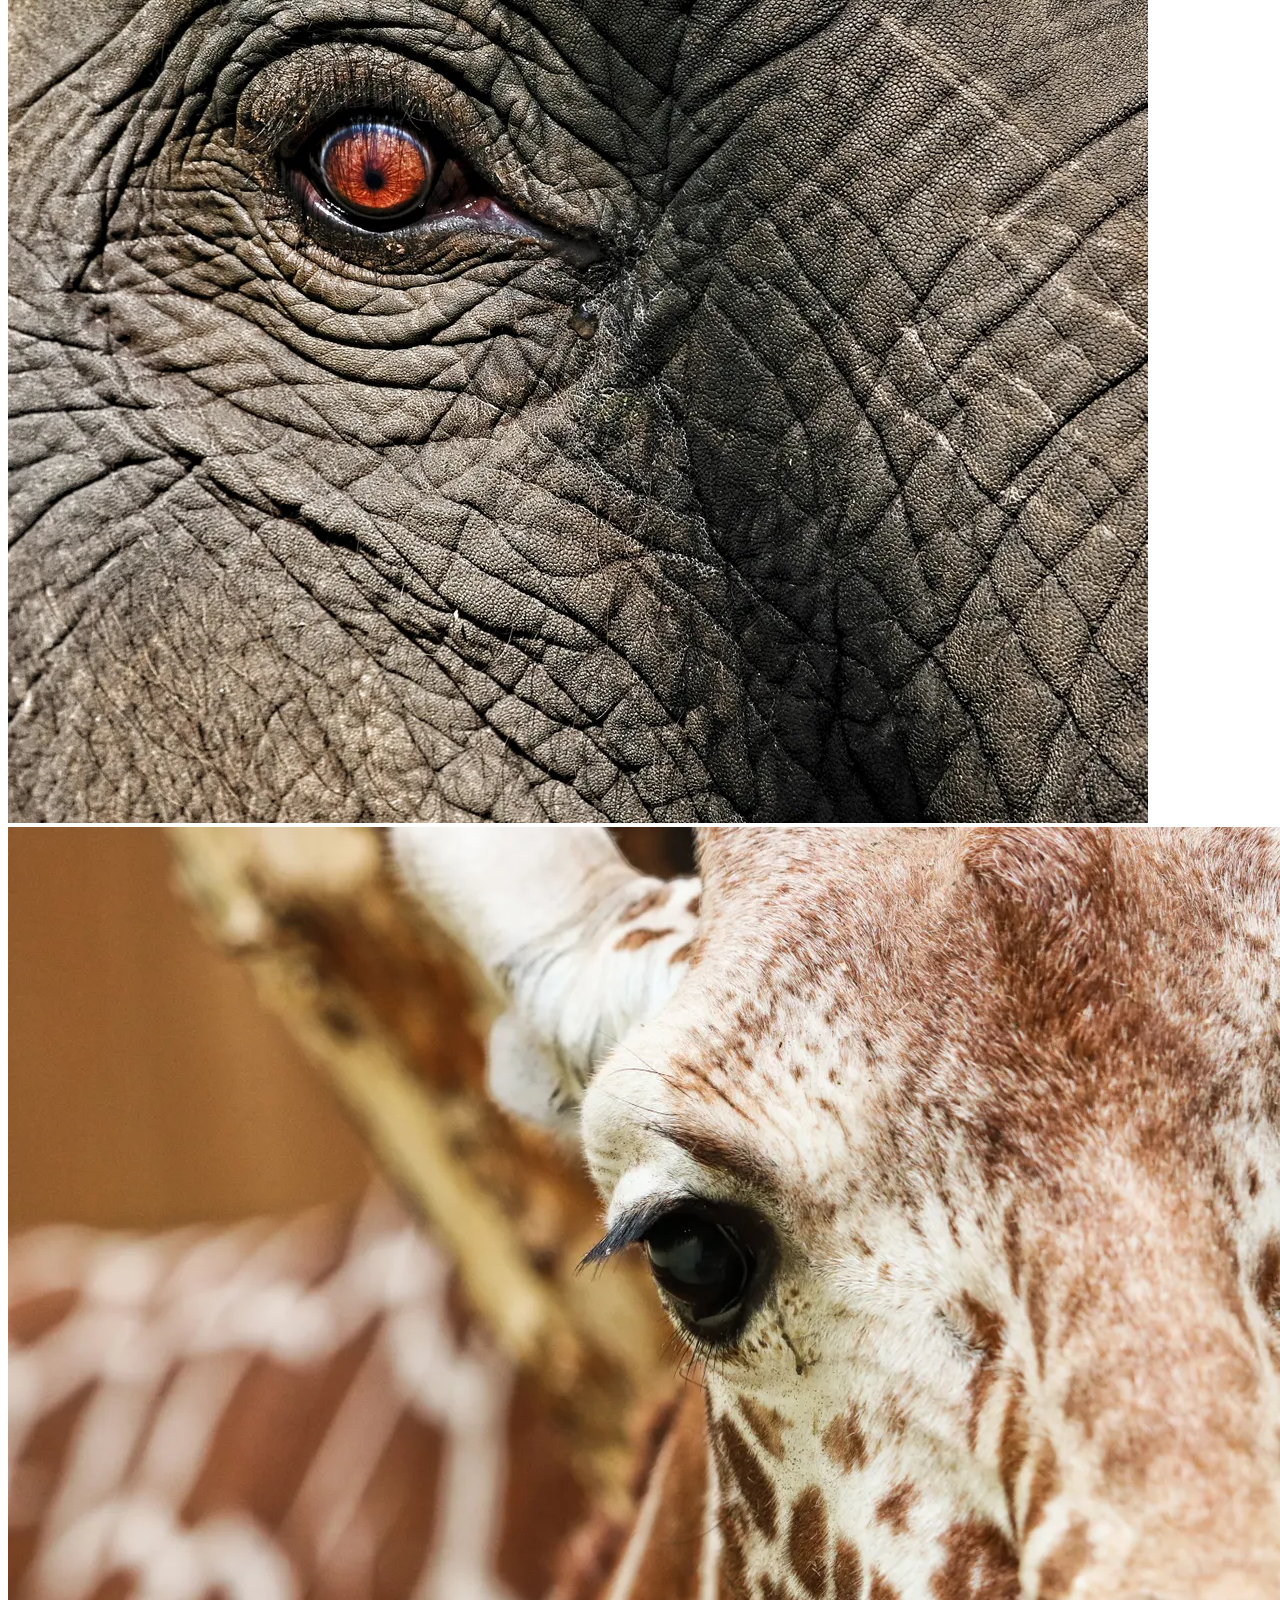
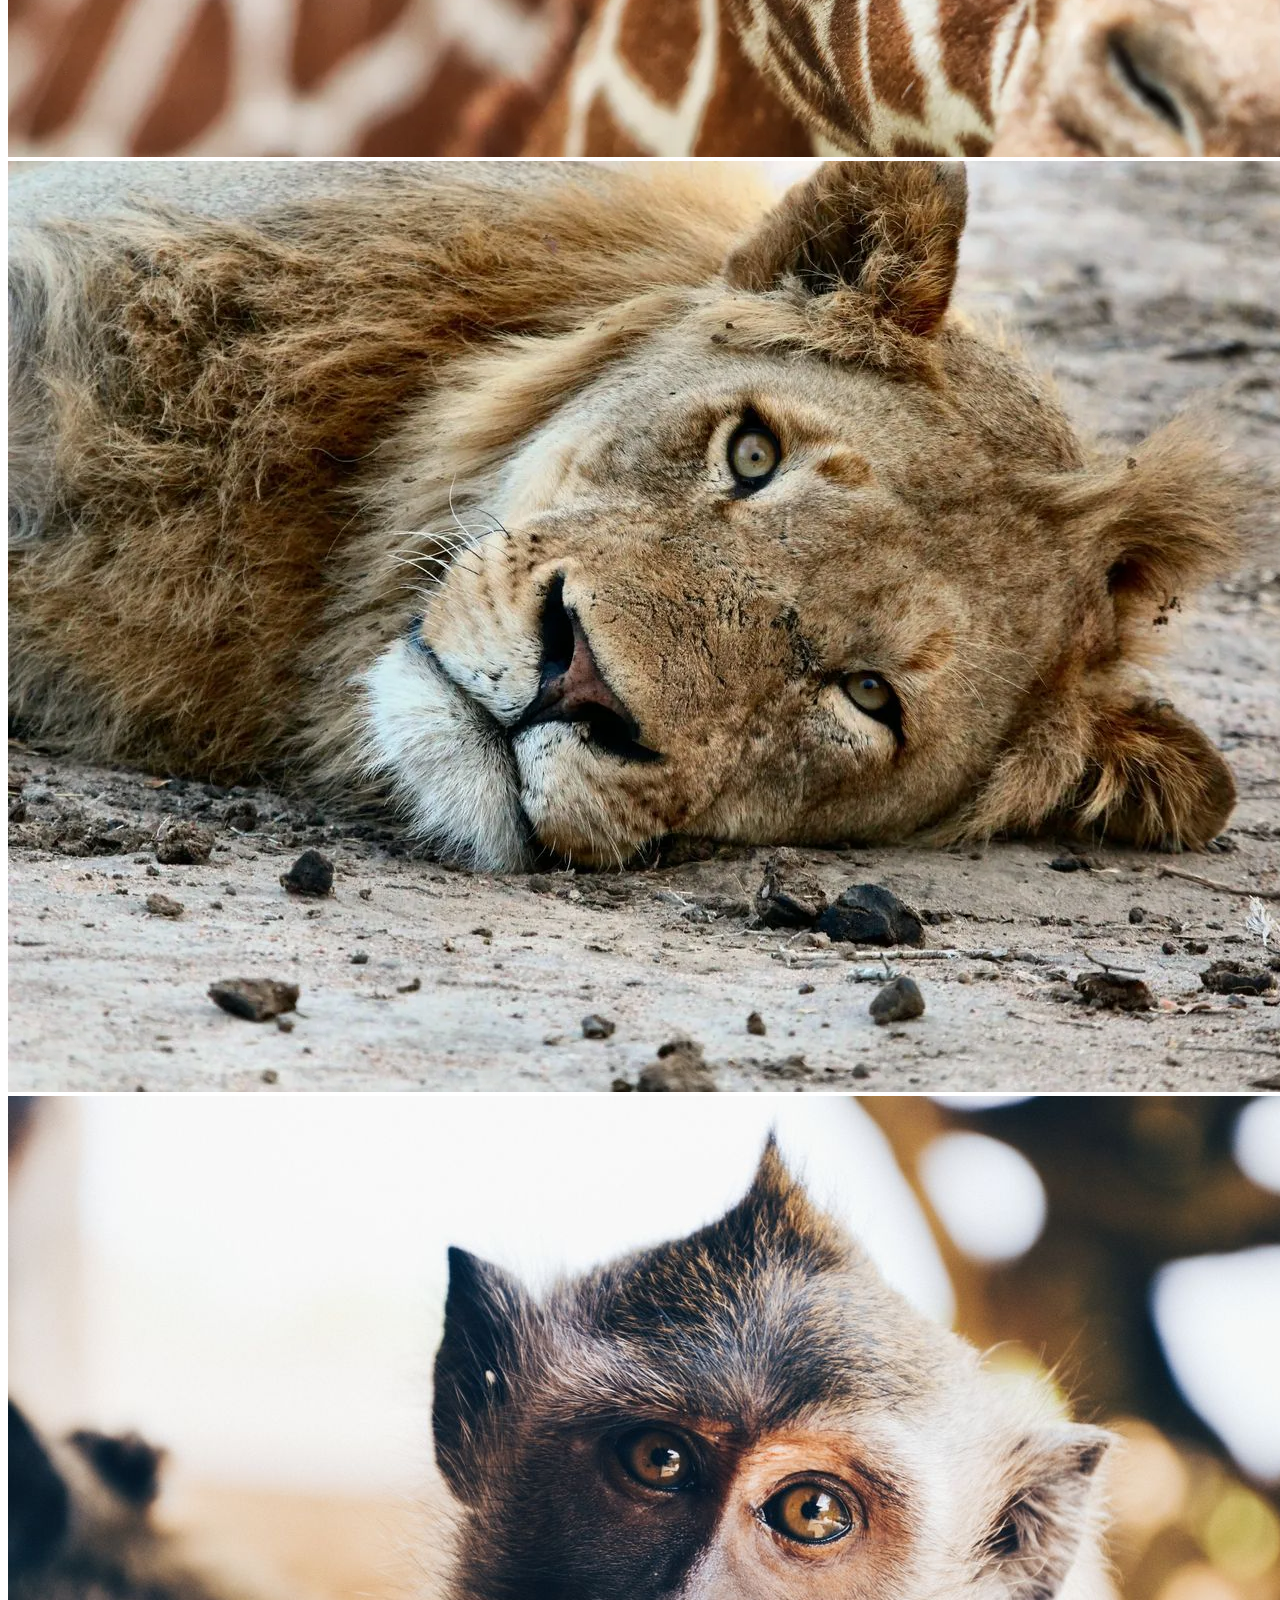
==== commit 0f162398: "back to life second page" ====
--- a/secondpage.html
+++ b/secondpage.html
@@ -87,7 +87,6 @@
             <div>
                 <img src="img-yevhen/line-black.webp" alt="line-black">
             </div>
-<<<<<<< HEAD
             <!--finish Ivan Section-->
             <section>
                 <div>
@@ -159,11 +158,7 @@
                     the night in Arusha.</p>
             </section>
             <section>
-<<<<<<< HEAD
-                <img>
-=======
-                <img src="" alt="">
->>>>>>> 6e57b2c9a8ee992b90f6dcfdd56c2da1e8fdb6e1
+
                 <p>Cost Includes</p>
                 <ul>
                     <li>Lodge safari according to the itinerary</li>
@@ -184,39 +179,7 @@
                     <li>Personal spending money for souvenirs etc.</li>
                 </ol>
             </section>
-             <!--Roman start working-->
-             <section>
-                <div>
-                    <h2>They Can't Wait to Meet You:</h2>
-                    <img src="img-roman/elephant.png" alt="elephant">
-                    <img src="img-roman/giraffe.png" alt="giraffe">
-                    <img src="img-roman/lion.png" alt="lion">
-                    <img src="img-roman/monkey.jpg" alt="monkey">
-                    <img src="img-roman/pretty-anilmal.jpg" alt="pretty-anilmal">
-                </div>
-            </section>
-            <section>
-                <div class="content-form-lets-ride">
-                    <img src="img-roman/leopard.png" alt="leopard">
-                    <h2>Let`s Ride</h2>
-                    <p>Hurry to join us in our safari trip around the most spectacular places in Tanzania!</p>
-                    <div class="contact-form-lets-ride">
-                        <form action="#">
-                            <div>
-                                <input type="text" placeholder="Name">
-                            </div>
-                            <div>
-                                <input type="number" placeholder="Phone number">
-                            </div>
-                            <div>
-                                <input type="email" placeholder="Email">
-                            </div>
-                            <button type="submit">Send</button>
-                        </form>
-                    </div>
-            </section>
-
-=======
+
             <h2>Itinerary</h2>
             <p>Day 1: Moshi – Lake Manyara National Park</p>
             <p>We start our safari trip with a drive to the Lake Manyara National Park. Founded in 1960, the small
@@ -304,7 +267,37 @@
                 <li>Personal spending money for souvenirs etc.</li>
             </ol>
         </section>
->>>>>>> 7dae3d2e8b69f95e1a6b59b0b9801e8719913612
+        <!--Roman start working-->
+        <section>
+            <div>
+                <h2>They Can't Wait to Meet You:</h2>
+                <img src="img-roman/elephant.png" alt="elephant">
+                <img src="img-roman/giraffe.png" alt="giraffe">
+                <img src="img-roman/lion.png" alt="lion">
+                <img src="img-roman/monkey.jpg" alt="monkey">
+                <img src="img-roman/pretty-anilmal.jpg" alt="pretty-anilmal">
+            </div>
+        </section>
+        <section>
+            <div class="content-form-lets-ride">
+                <img src="img-roman/leopard.png" alt="leopard">
+                <h2>Let`s Ride</h2>
+                <p>Hurry to join us in our safari trip around the most spectacular places in Tanzania!</p>
+                <div class="contact-form-lets-ride">
+                    <form action="#">
+                        <div>
+                            <input type="text" placeholder="Name">
+                        </div>
+                        <div>
+                            <input type="number" placeholder="Phone number">
+                        </div>
+                        <div>
+                            <input type="email" placeholder="Email">
+                        </div>
+                        <button type="submit">Send</button>
+                    </form>
+                </div>
+        </section>
     </main>
     <footer>
         <img src="img-roman/mango-travel-logo.png" alt="mango-icon">
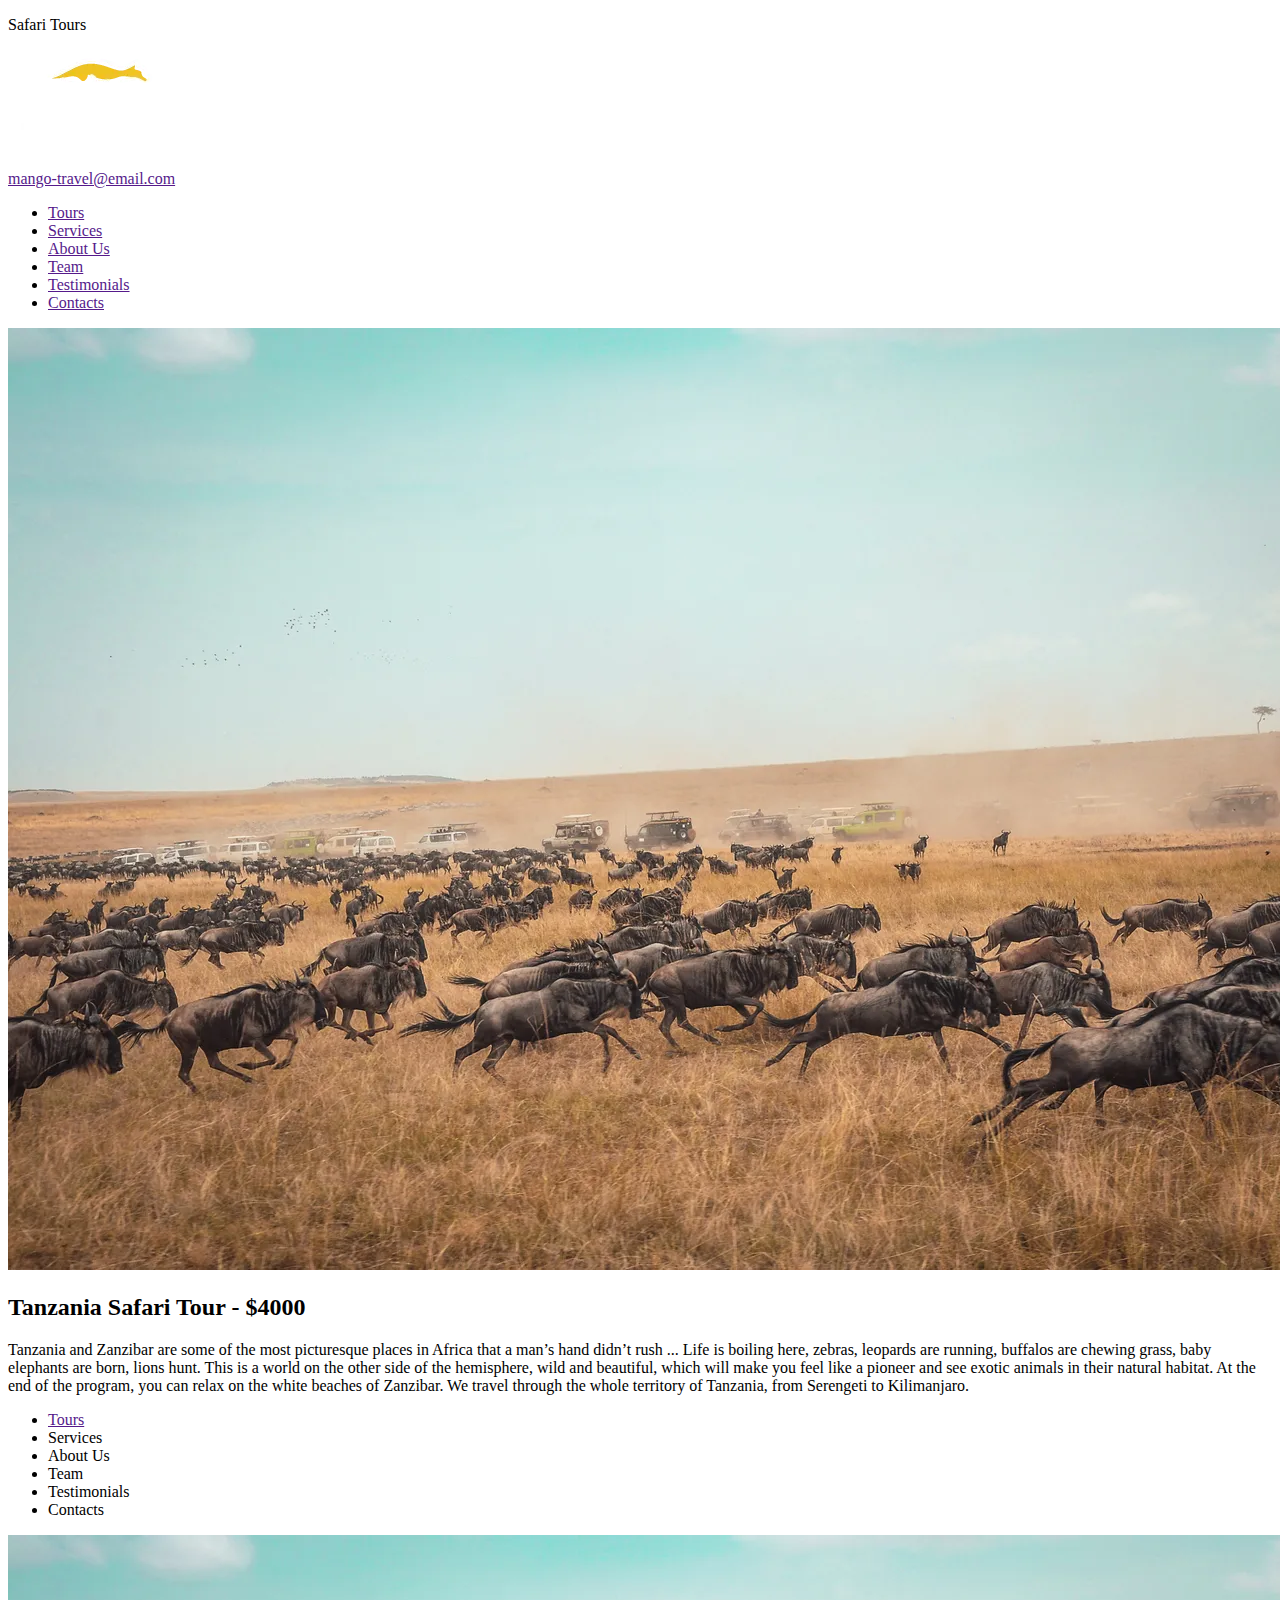
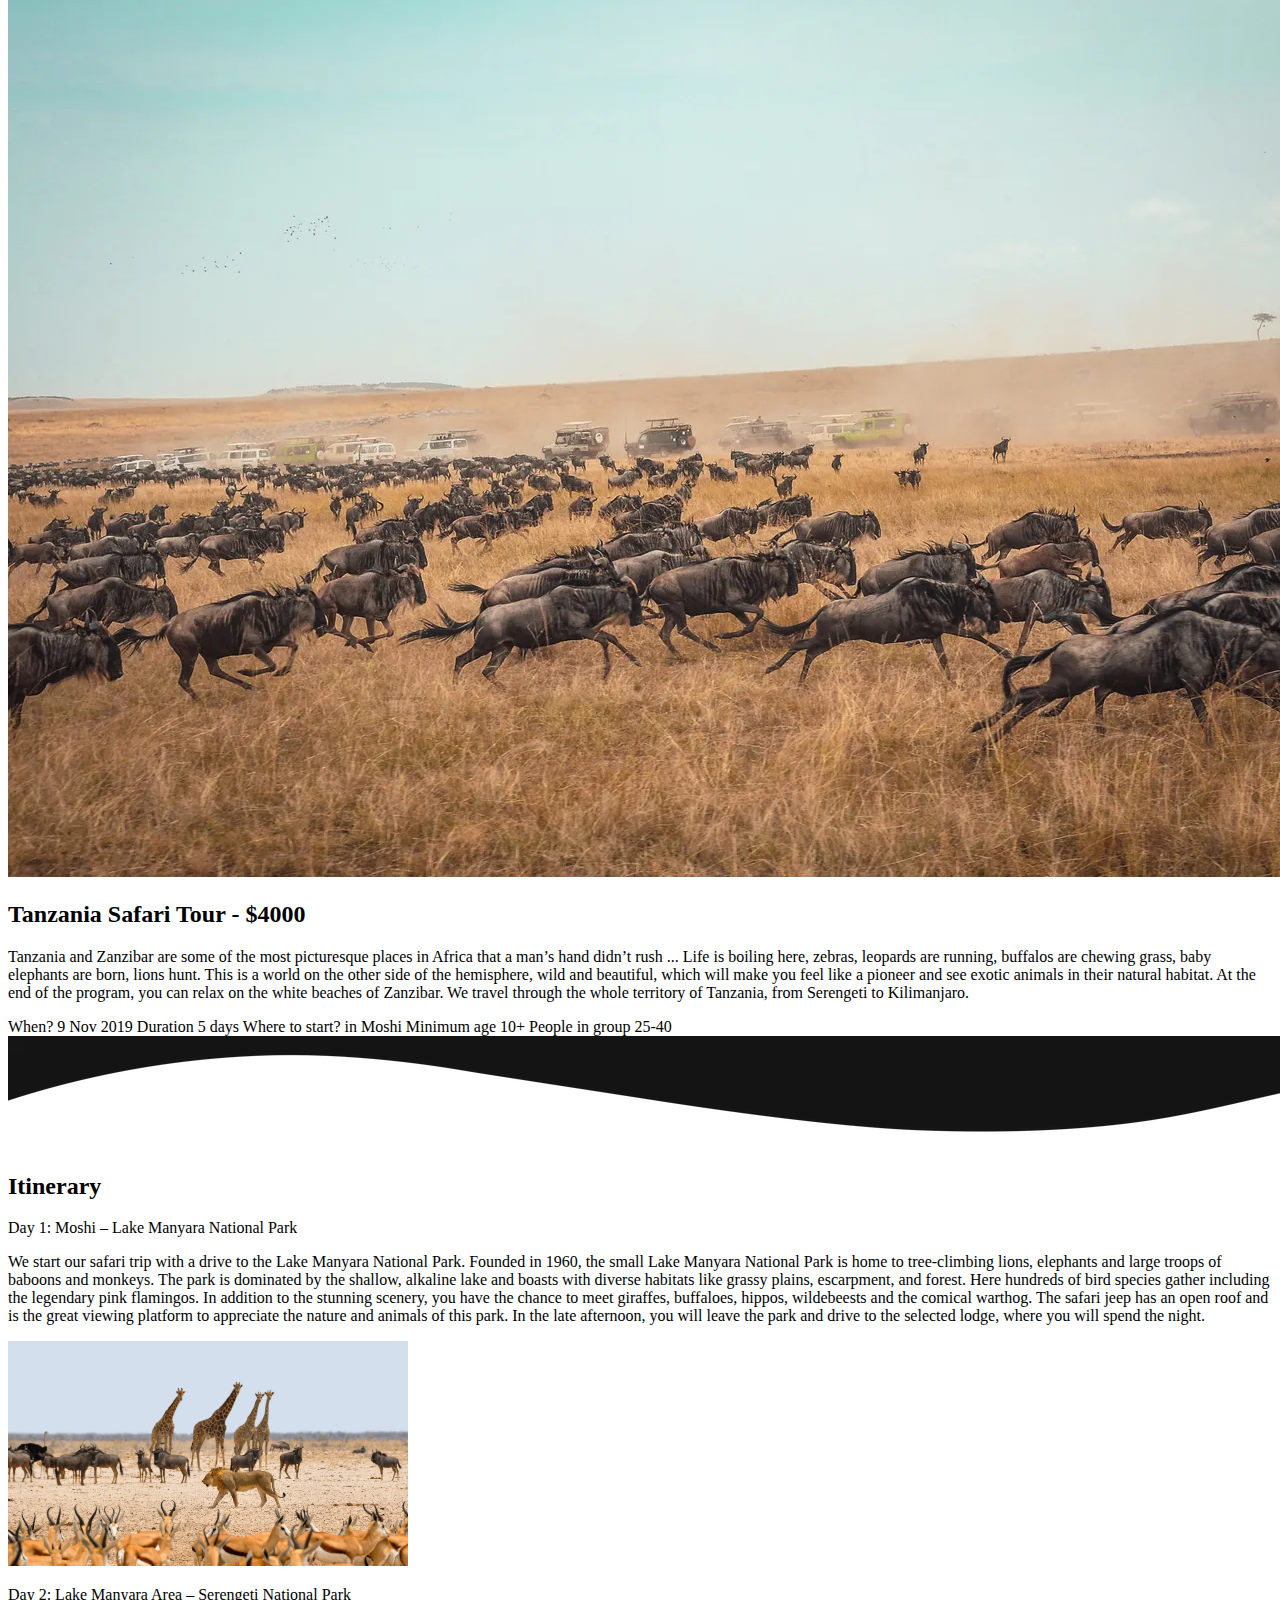
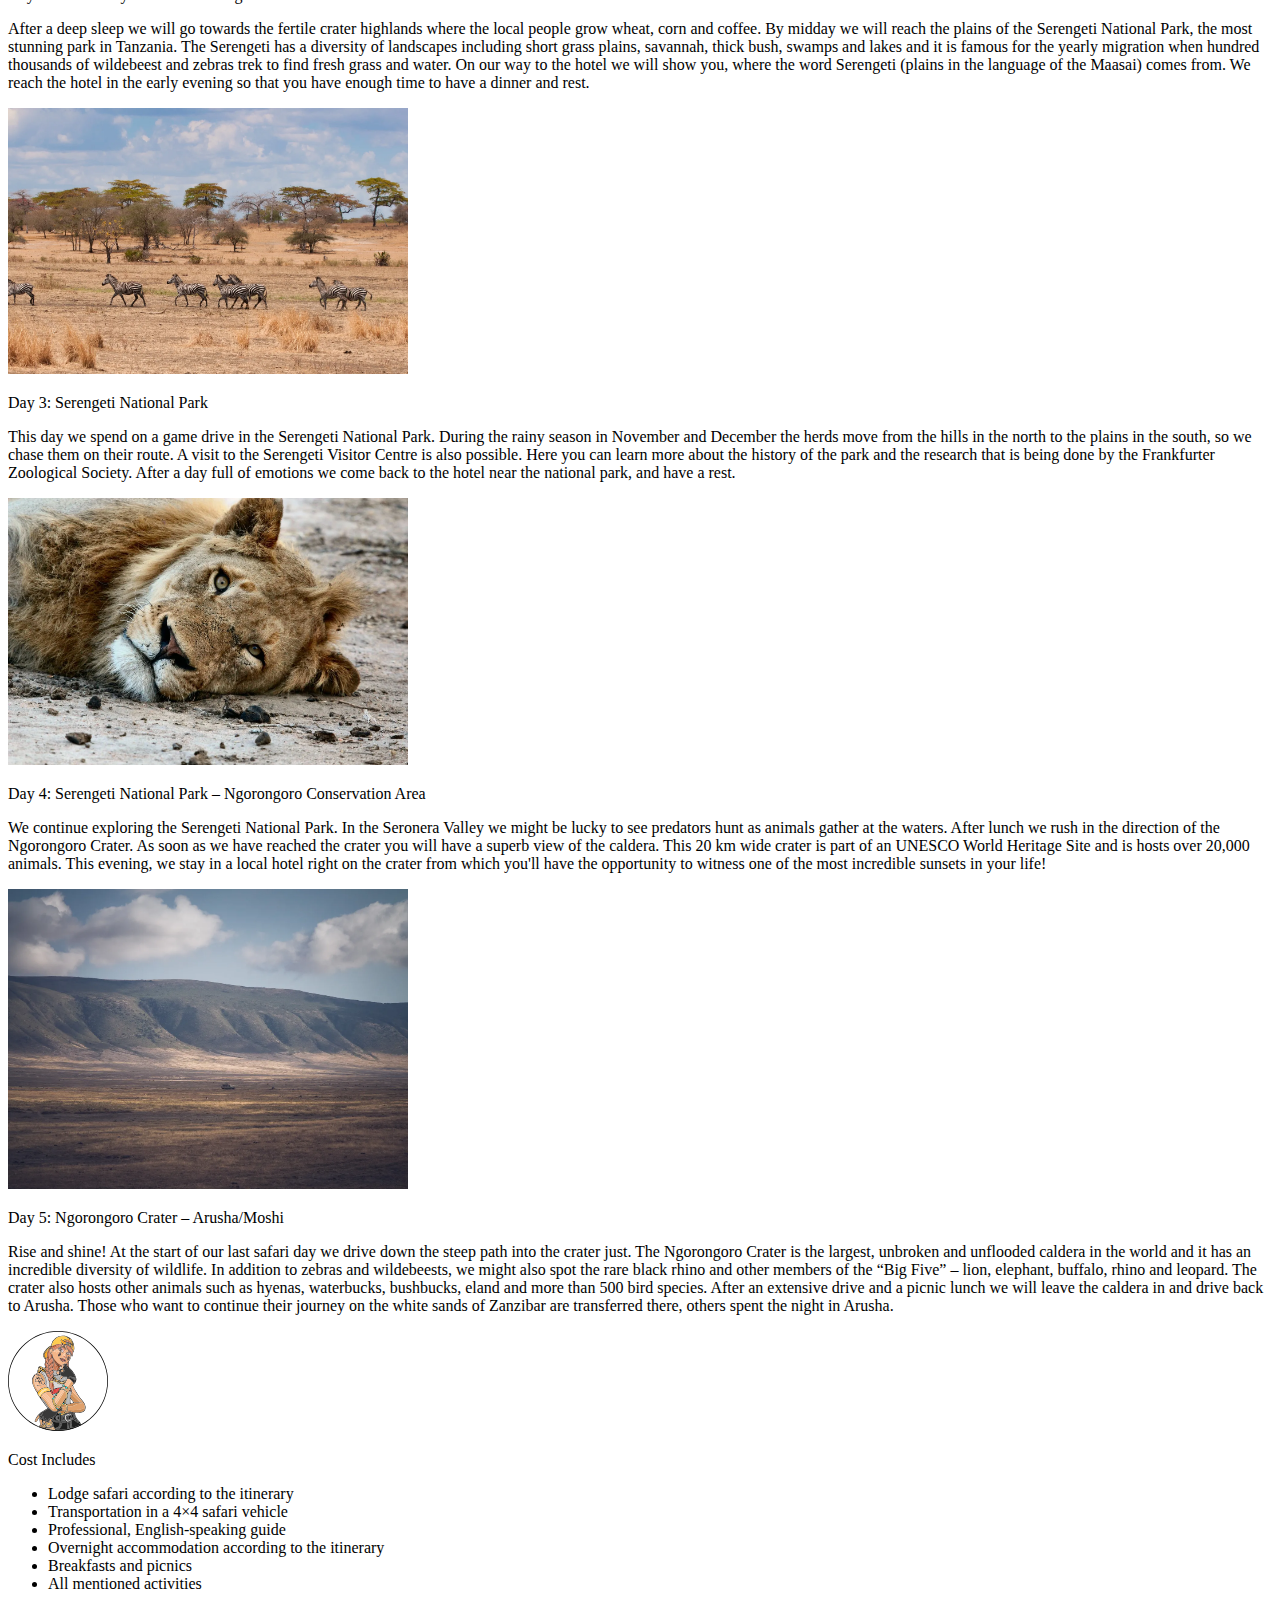
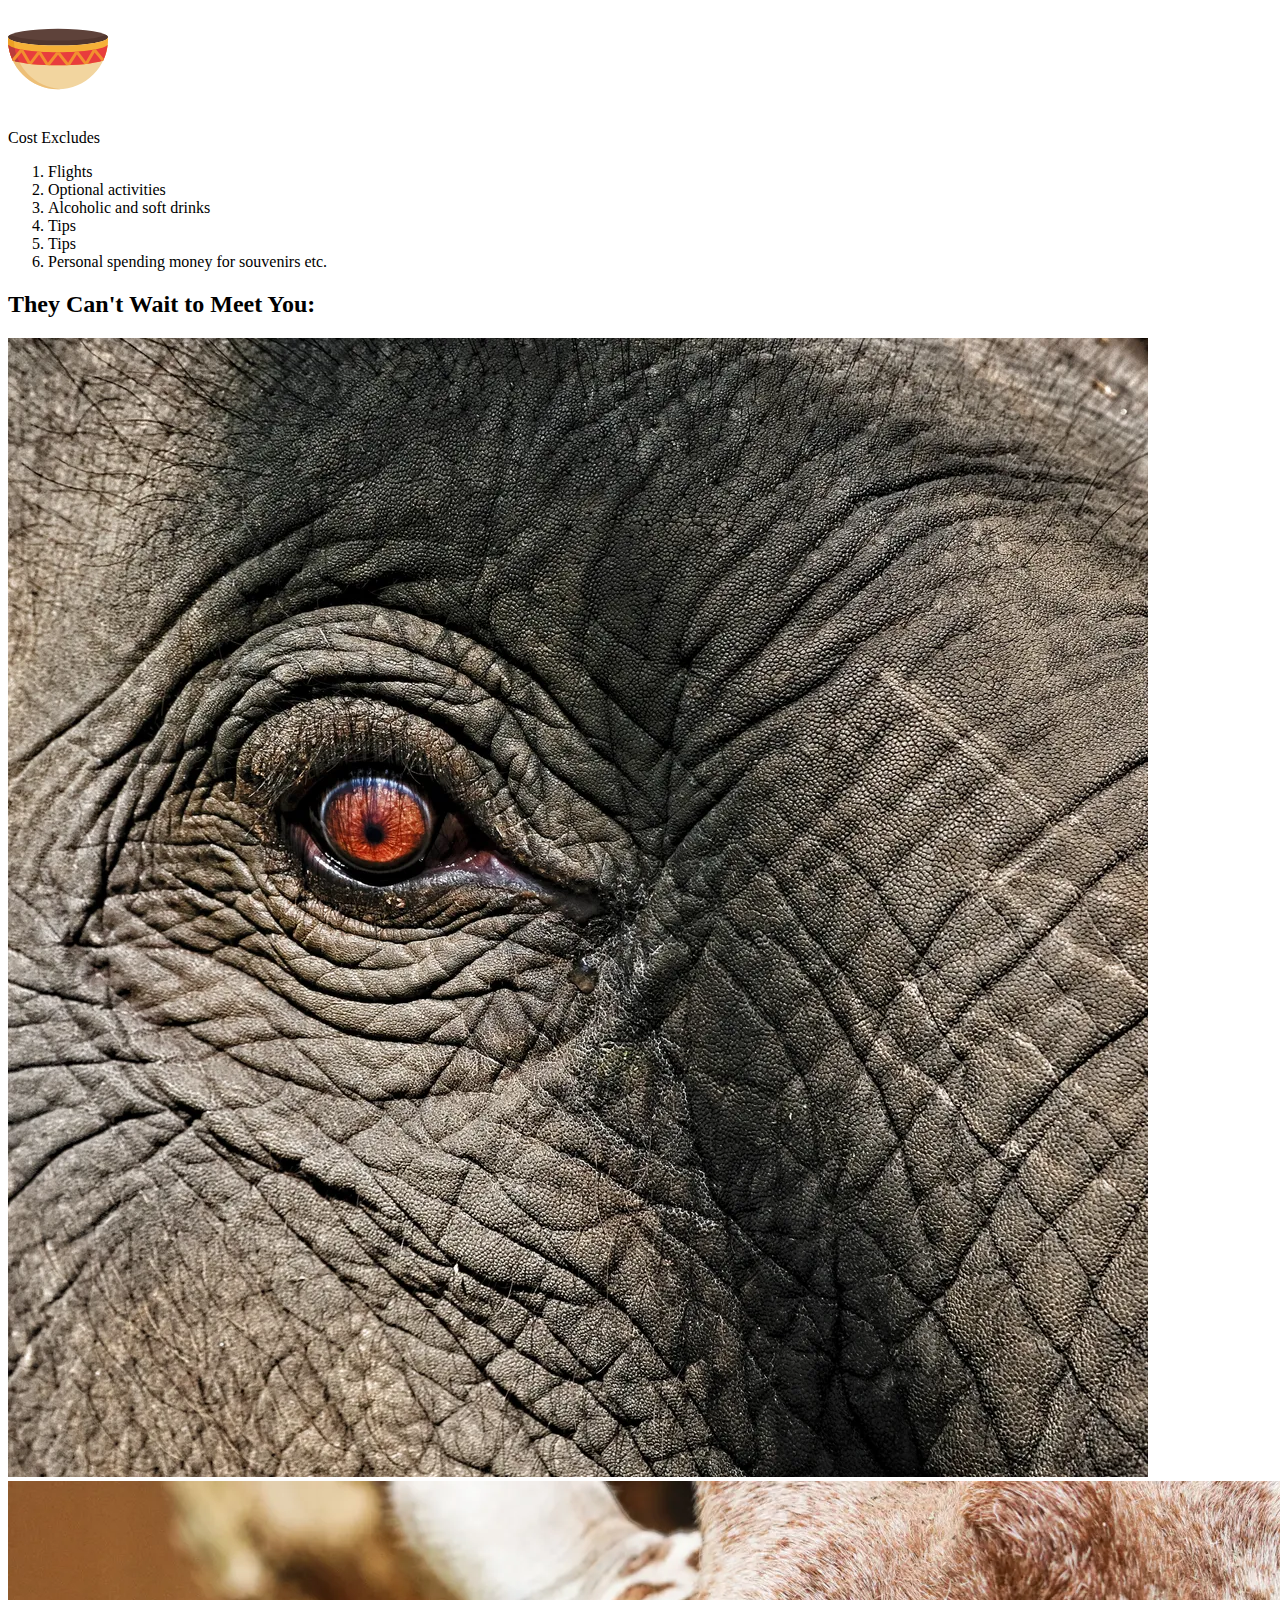
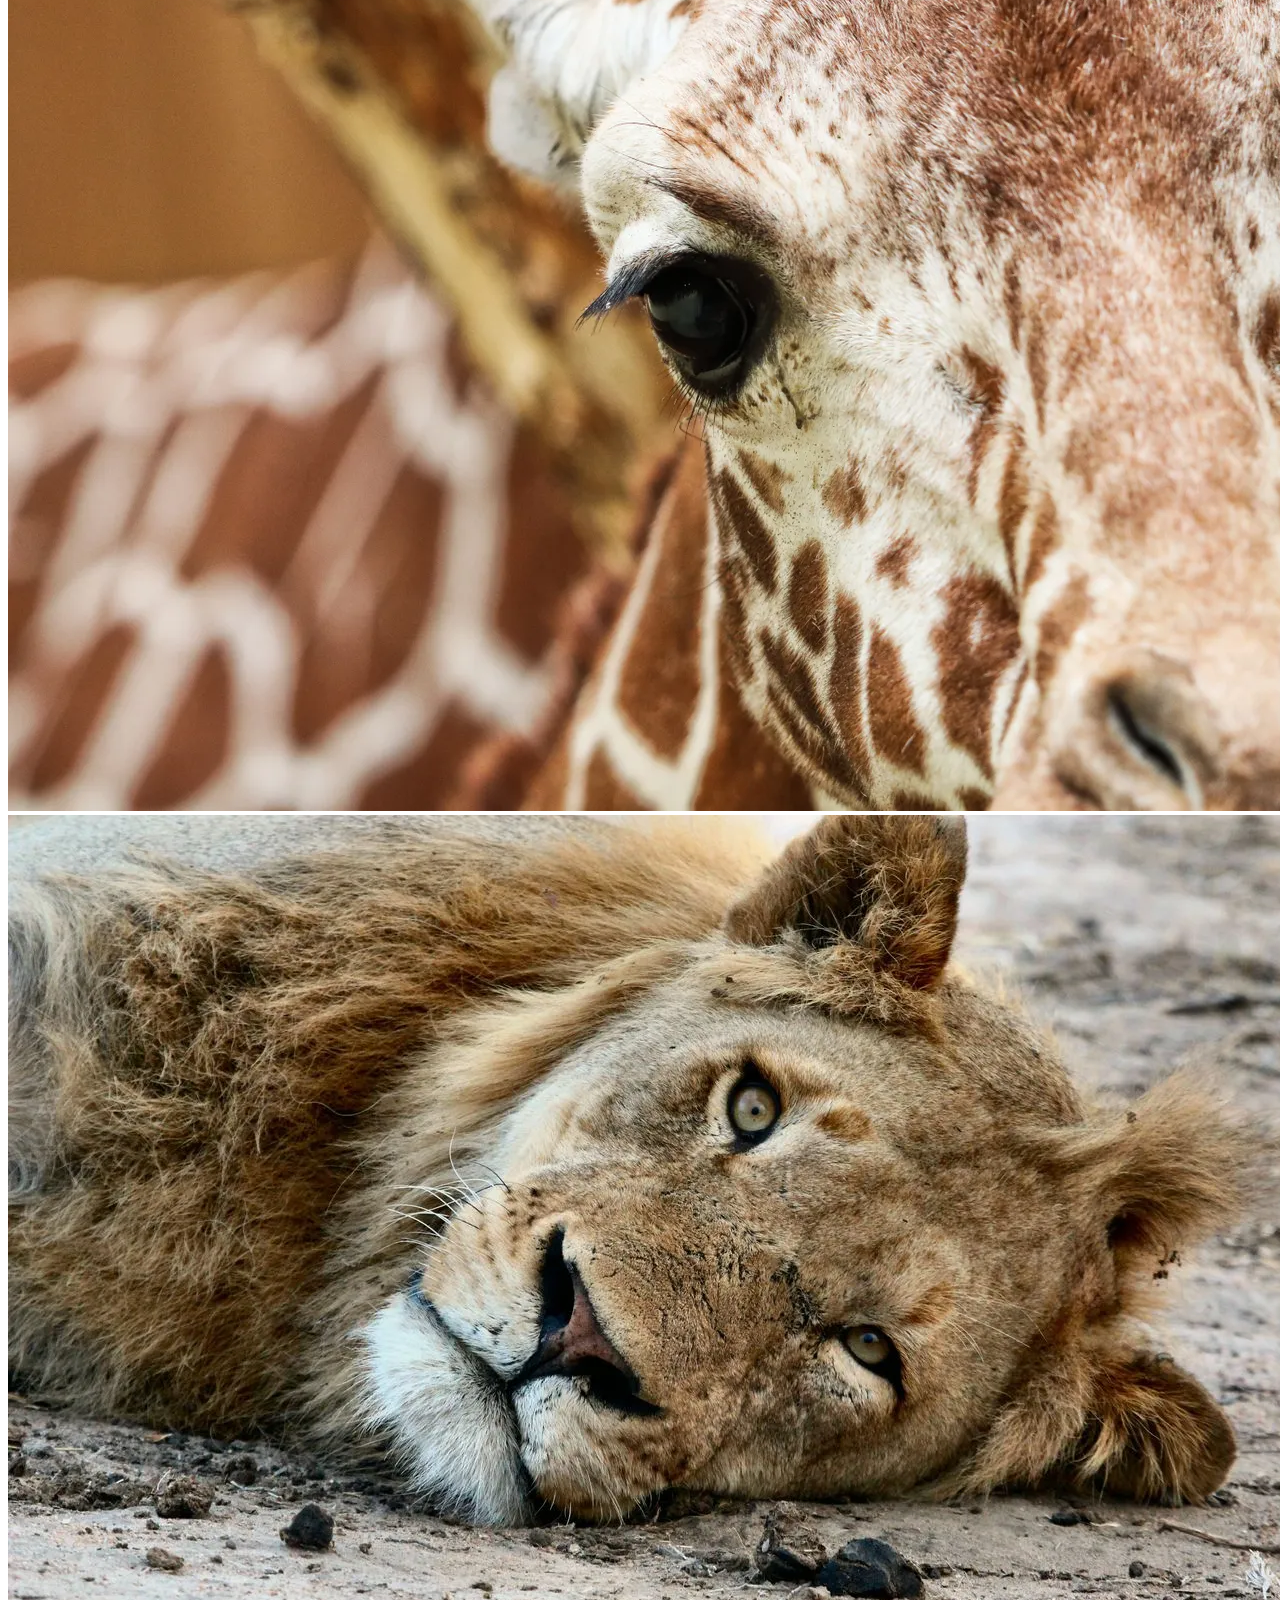
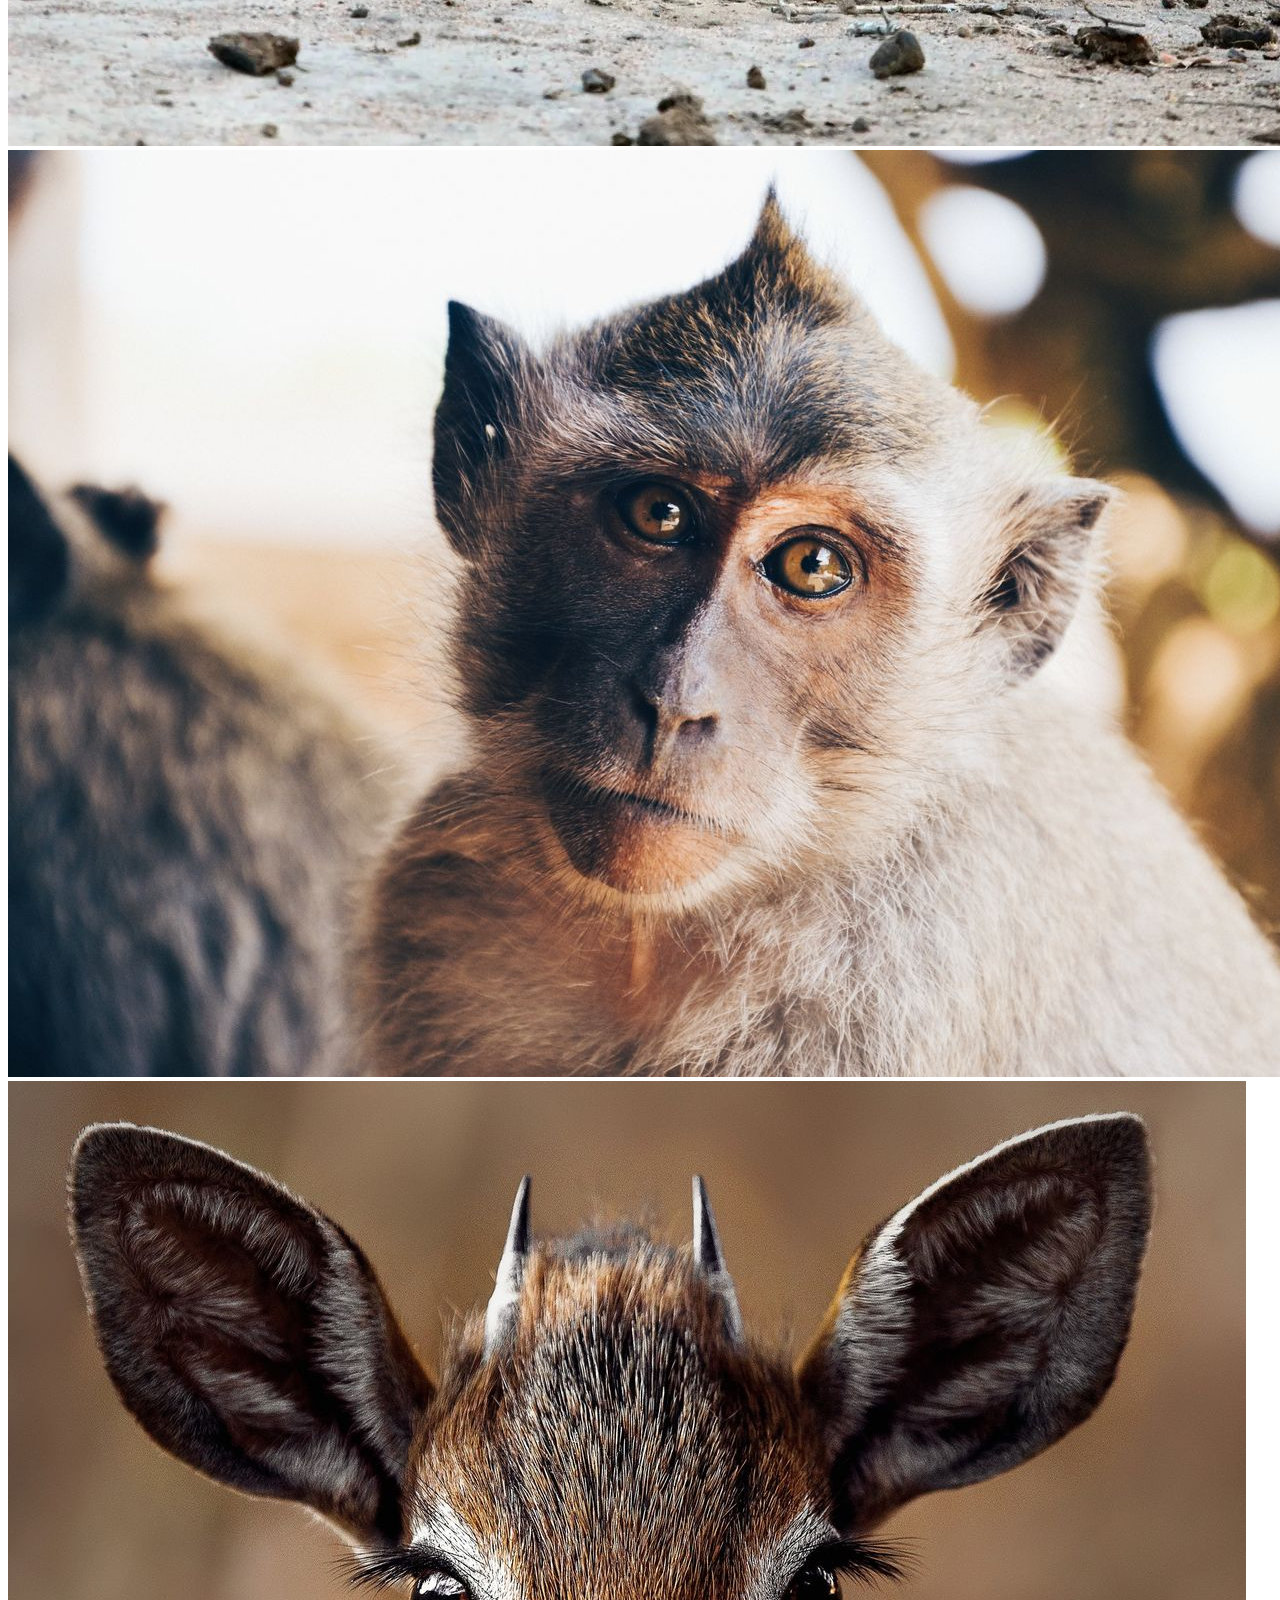
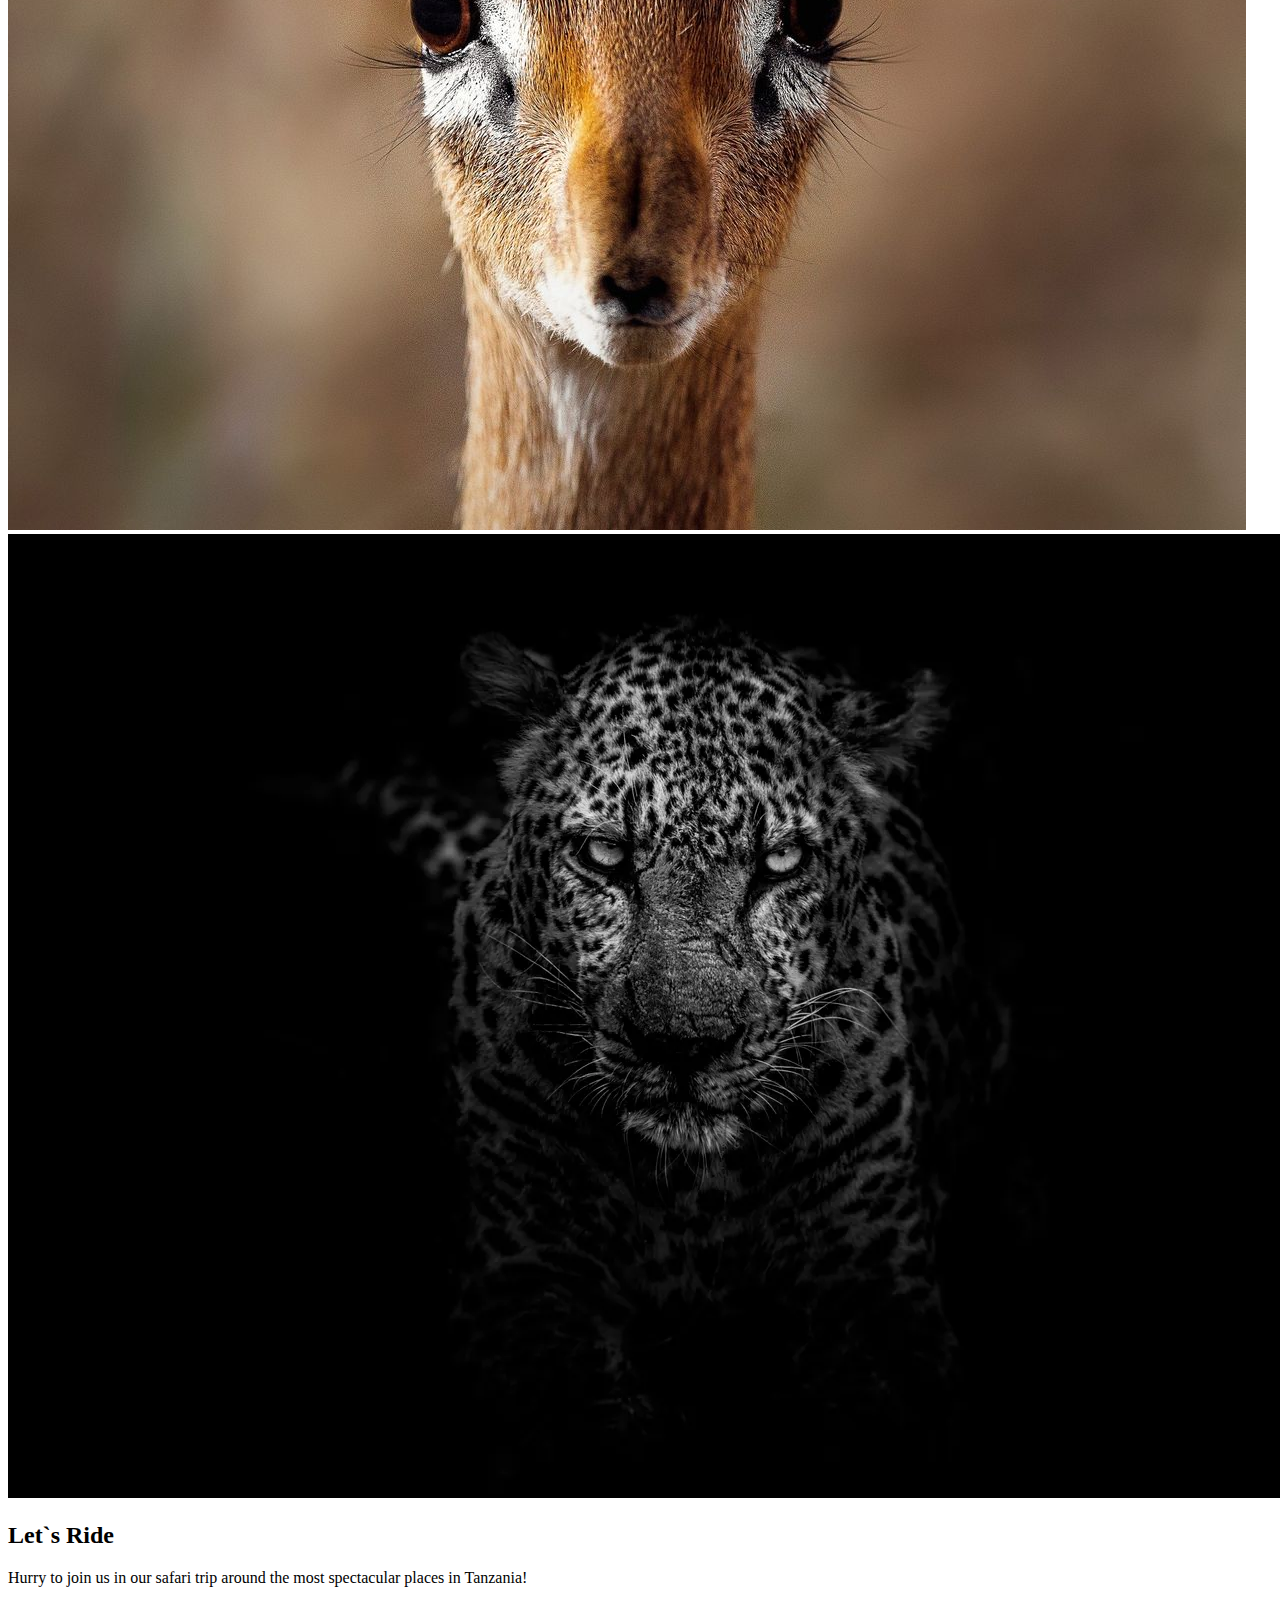
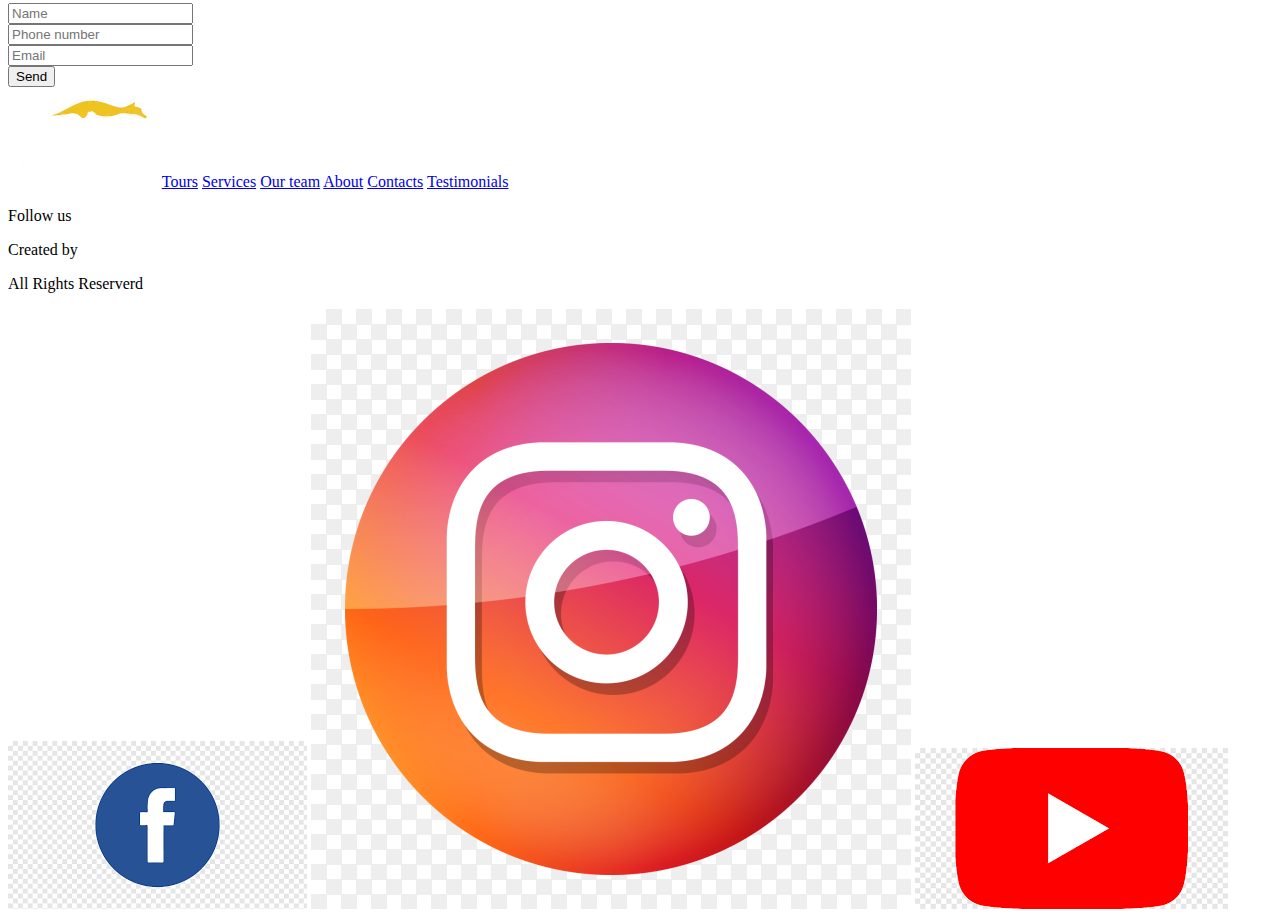
==== commit a51508e2: "added initial html" ====
--- a/secondpage.html
+++ b/secondpage.html
@@ -83,15 +83,16 @@
             </div>
         </div>
         <!--finish Ivan Section-->
+
+
+
+        <!-- start Shyshlak Yevhen-->
+
         <section>
             <div>
-                <img src="img-yevhen/line-black.webp" alt="line-black">
-            </div>
-            <!--finish Ivan Section-->
+                <img src="img/img-lion-black-line-safari/line-black.webp" alt="line-black">
+            </div>
             <section>
-                <div>
-                    <img src="img-yevhen/line-black.webp" alt="line-black">
-                </div>
                 <h2>Itinerary</h2>
                 <p>Day 1: Moshi – Lake Manyara National Park</p>
                 <p>We start our safari trip with a drive to the Lake Manyara National Park. Founded in 1960, the small
@@ -108,8 +109,13 @@
                     appreciate the nature and animals of this park. In the late afternoon, you will leave the park and
                     drive
                     to the selected lodge, where you will spend the night.</p>
-                <img src="img-yevhen/animals-photo.webp" alt="animals-photo">
+                    <div>
+                <img src="img/img-lion-black-line-safari/animals-photo.webp" alt="animals-photo" width="400">
+                </div>
+                <div>
                 <p>Day 2: Lake Manyara Area – Serengeti National Park</p>
+                </div>
+                <div>
                 <p>After a deep sleep we will go towards the fertile crater highlands where the local people grow wheat,
                     corn and coffee. By midday we will reach the plains of the Serengeti National Park, the most
                     stunning
@@ -120,8 +126,14 @@
                     where the word Serengeti (plains in the language of the Maasai) comes from. We reach the hotel in
                     the
                     early evening so that you have enough time to have a dinner and rest.</p>
-                <img src="img-yevhen/zebra-photo.webp" alt="zebra-photo">
+                    </div>
+                    <div>
+                <img src="img/img-lion-black-line-safari/zebra-photo.webp" alt="zebra-photo" width="400">
+                    </div>
+                    <div>
                 <p>Day 3: Serengeti National Park</p>
+                </div>
+                <div>
                 <p>This day we spend on a game drive in the Serengeti National Park. During the rainy season in November
                     and
                     December the herds move from the hills in the north to the plains in the south, so we chase them on
@@ -130,8 +142,14 @@
                     history of the park and the research that is being done by the Frankfurter Zoological Society. After
                     a
                     day full of emotions we come back to the hotel near the national park, and have a rest.</p>
-                <img src="img-yevhen/lion-photo.webp" alt="lion-photo">
+                    </div>
+                    <div>
+                <img src="img/img-lion-black-line-safari/lion-photo.webp" alt="lion-photo" width="400">
+                </div>
+                <div>
                 <p>Day 4: Serengeti National Park – Ngorongoro Conservation Area</p>
+                </div>
+                <div>
                 <p>We continue exploring the Serengeti National Park. In the Seronera Valley we might be lucky to see
                     predators hunt as animals gather at the waters. After lunch we rush in the direction of the
                     Ngorongoro
@@ -141,8 +159,14 @@
                     stay in a local hotel right on the crater from which you'll have the opportunity to witness one of
                     the
                     most incredible sunsets in your life!</p>
-                <img src="img-yevhen/fon.webp" alt="fon-photo">
+                    </div>
+                    <div>
+                <img src="img/img-lion-black-line-safari/fon.webp" alt="fon-photo" width="400">
+                </div>
+                <div>
                 <p>Day 5: Ngorongoro Crater – Arusha/Moshi</p>
+                </div>
+                <div>
                 <p>Rise and shine! At the start of our last safari day we drive down the steep path into the crater
                     just.
                     The Ngorongoro Crater is the largest, unbroken and unflooded caldera in the world and it has an
@@ -156,10 +180,17 @@
                     who want to continue their journey on the white sands of Zanzibar are transferred there, others
                     spent
                     the night in Arusha.</p>
+                    </div>
             </section>
             <section>
+                <div>
+                    <img src="img/img-lion-black-line-safari/girl.svg" alt="girl-africa" width="100">
+                </div>
+                <div>
 
                 <p>Cost Includes</p>
+                </div>
+                <div>
                 <ul>
                     <li>Lodge safari according to the itinerary</li>
                     <li>Transportation in a 4×4 safari vehicle</li>
@@ -168,8 +199,14 @@
                     <li>Breakfasts and picnics</li>
                     <li>All mentioned activities</li>
                 </ul>
-                <img src="" alt="">
+                </div>
+                <div>
+                <img src="img/img-lion-black-line-safari/saucer-red-yello.svg" alt="saucer-red-yello" width="100">
+                </div>
+                <div>
                 <p>Cost Excludes</p>
+                </div>
+                <div>
                 <ol>
                     <li>Flights</li>
                     <li>Optional activities</li>
@@ -178,95 +215,10 @@
                     <li>Tips</li>
                     <li>Personal spending money for souvenirs etc.</li>
                 </ol>
+                </div>
             </section>
-
-            <h2>Itinerary</h2>
-            <p>Day 1: Moshi – Lake Manyara National Park</p>
-            <p>We start our safari trip with a drive to the Lake Manyara National Park. Founded in 1960, the small
-                Lake
-                Manyara National Park is home to tree-climbing lions, elephants and large troops of baboons and
-                monkeys.
-                The park is dominated by the shallow, alkaline lake and boasts with diverse habitats like grassy
-                plains,
-                escarpment, and forest. Here hundreds of bird species gather including the legendary pink flamingos.
-                In
-                addition to the stunning scenery, you have the chance to meet giraffes, buffaloes, hippos,
-                wildebeests
-                and the comical warthog. The safari jeep has an open roof and is the great viewing platform to
-                appreciate the nature and animals of this park. In the late afternoon, you will leave the park and
-                drive
-                to the selected lodge, where you will spend the night.</p>
-            <img src="img-yevhen/animals-photo.webp" alt="animals-photo">
-            <p>Day 2: Lake Manyara Area – Serengeti National Park</p>
-            <p>After a deep sleep we will go towards the fertile crater highlands where the local people grow wheat,
-                corn and coffee. By midday we will reach the plains of the Serengeti National Park, the most
-                stunning
-                park in Tanzania. The Serengeti has a diversity of landscapes including short grass plains,
-                savannah,
-                thick bush, swamps and lakes and it is famous for the yearly migration when hundred thousands of
-                wildebeest and zebras trek to find fresh grass and water. On our way to the hotel we will show you,
-                where the word Serengeti (plains in the language of the Maasai) comes from. We reach the hotel in
-                the
-                early evening so that you have enough time to have a dinner and rest.</p>
-            <img src="img-yevhen/zebra-photo.webp" alt="zebra-photo">
-            <p>Day 3: Serengeti National Park</p>
-            <p>This day we spend on a game drive in the Serengeti National Park. During the rainy season in November
-                and
-                December the herds move from the hills in the north to the plains in the south, so we chase them on
-                their route. A visit to the Serengeti Visitor Centre is also possible. Here you can learn more about
-                the
-                history of the park and the research that is being done by the Frankfurter Zoological Society. After
-                a
-                day full of emotions we come back to the hotel near the national park, and have a rest.</p>
-            <img src="img-yevhen/lion-photo.webp" alt="lion-photo">
-            <p>Day 4: Serengeti National Park – Ngorongoro Conservation Area</p>
-            <p>We continue exploring the Serengeti National Park. In the Seronera Valley we might be lucky to see
-                predators hunt as animals gather at the waters. After lunch we rush in the direction of the
-                Ngorongoro
-                Crater. As soon as we have reached the crater you will have a superb view of the caldera. This 20 km
-                wide crater is part of an UNESCO World Heritage Site and is hosts over 20,000 animals. This evening,
-                we
-                stay in a local hotel right on the crater from which you'll have the opportunity to witness one of
-                the
-                most incredible sunsets in your life!</p>
-            <img src="img-yevhen/fon.webp" alt="fon-photo">
-            <p>Day 5: Ngorongoro Crater – Arusha/Moshi</p>
-            <p>Rise and shine! At the start of our last safari day we drive down the steep path into the crater
-                just.
-                The Ngorongoro Crater is the largest, unbroken and unflooded caldera in the world and it has an
-                incredible diversity of wildlife. In addition to zebras and wildebeests, we might also spot the rare
-                black rhino and other members of the “Big Five” – lion, elephant, buffalo, rhino and leopard. The
-                crater
-                also hosts other animals such as hyenas, waterbucks, bushbucks, eland and more than 500 bird
-                species.
-                After an extensive drive and a picnic lunch we will leave the caldera in and drive back to Arusha.
-                Those
-                who want to continue their journey on the white sands of Zanzibar are transferred there, others
-                spent
-                the night in Arusha.</p>
-        </section>
-        <section>
-            <img src="" alt="">
-            <p>Cost Includes</p>
-            <ul>
-                <li>Lodge safari according to the itinerary</li>
-                <li>Transportation in a 4×4 safari vehicle</li>
-                <li>Professional, English-speaking guide</li>
-                <li>Overnight accommodation according to the itinerary</li>
-                <li>Breakfasts and picnics</li>
-                <li>All mentioned activities</li>
-            </ul>
-            <img src="" alt="">
-            <p>Cost Excludes</p>
-            <ol>
-                <li>Flights</li>
-                <li>Optional activities</li>
-                <li>Alcoholic and soft drinks</li>
-                <li>Tips</li>
-                <li>Tips</li>
-                <li>Personal spending money for souvenirs etc.</li>
-            </ol>
-        </section>
+            <!--added initial html Shyshlak-->
+
         <!--Roman start working-->
         <section>
             <div>
